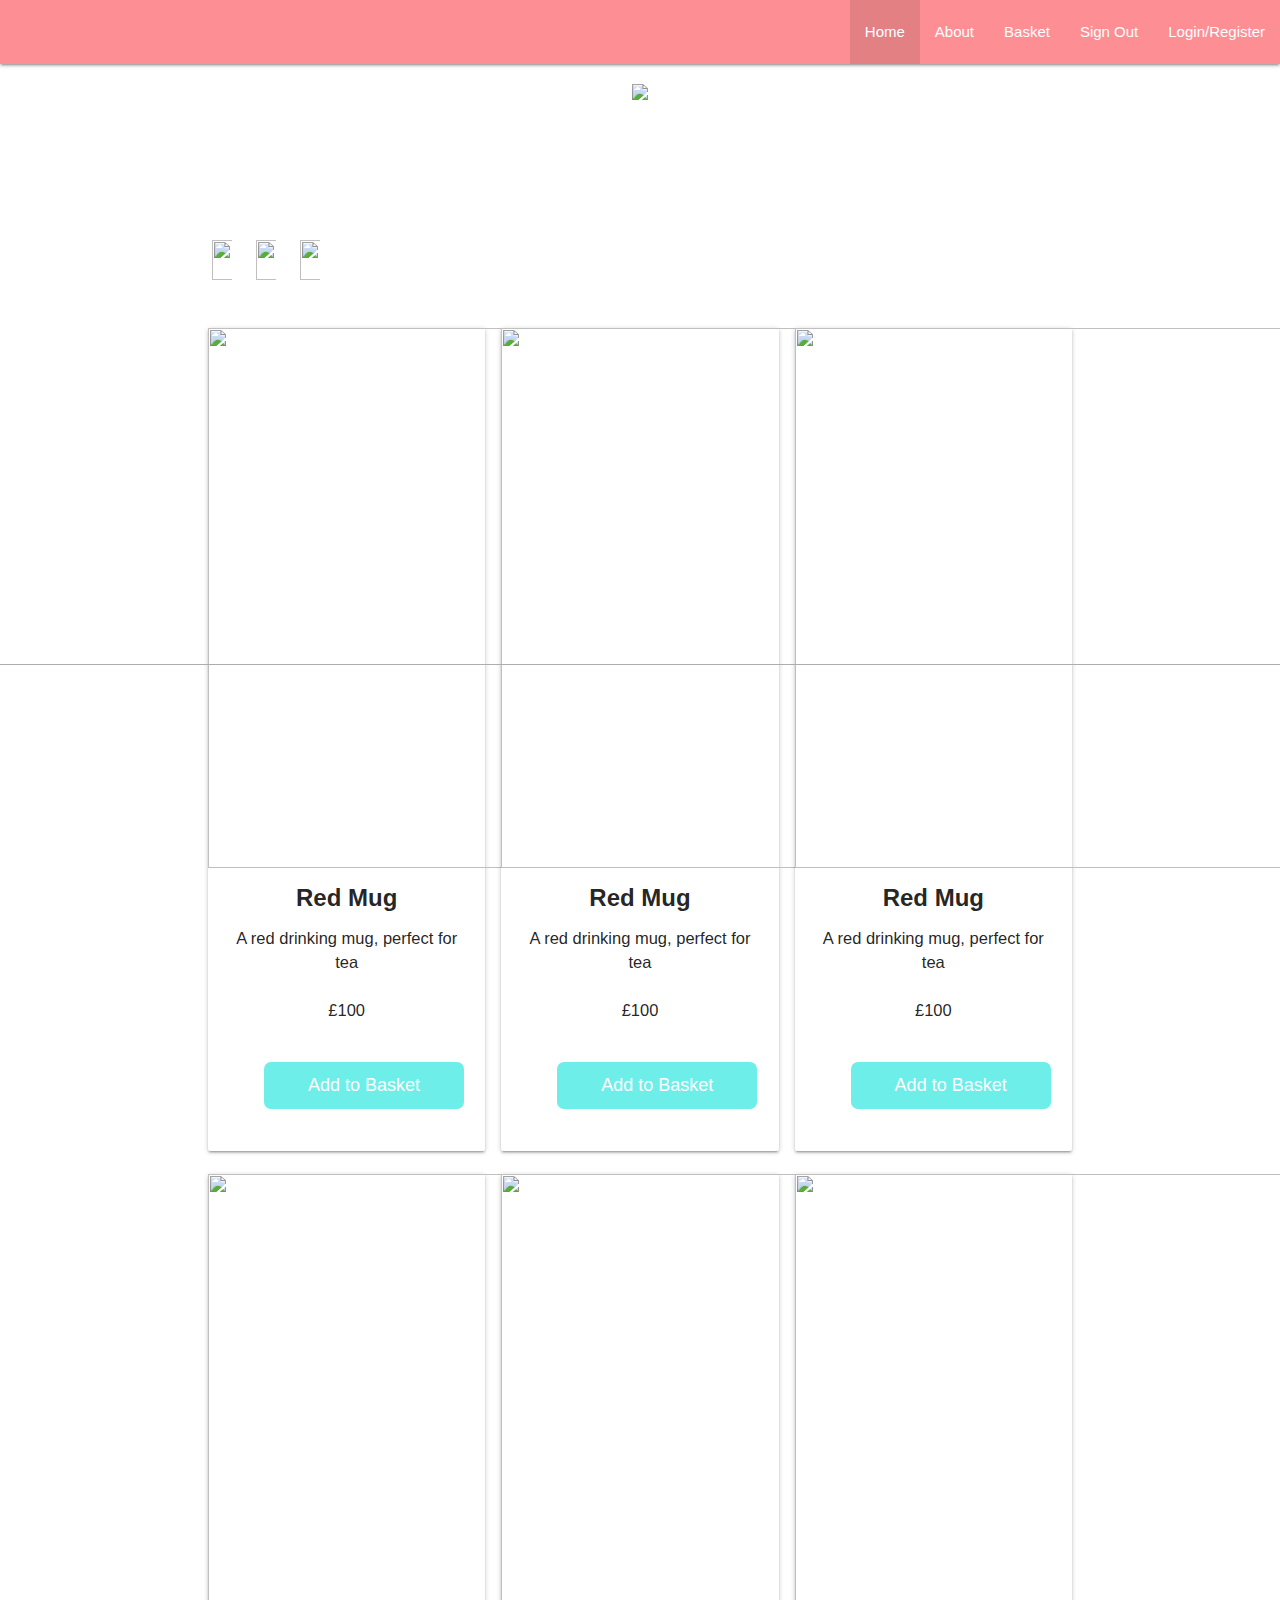
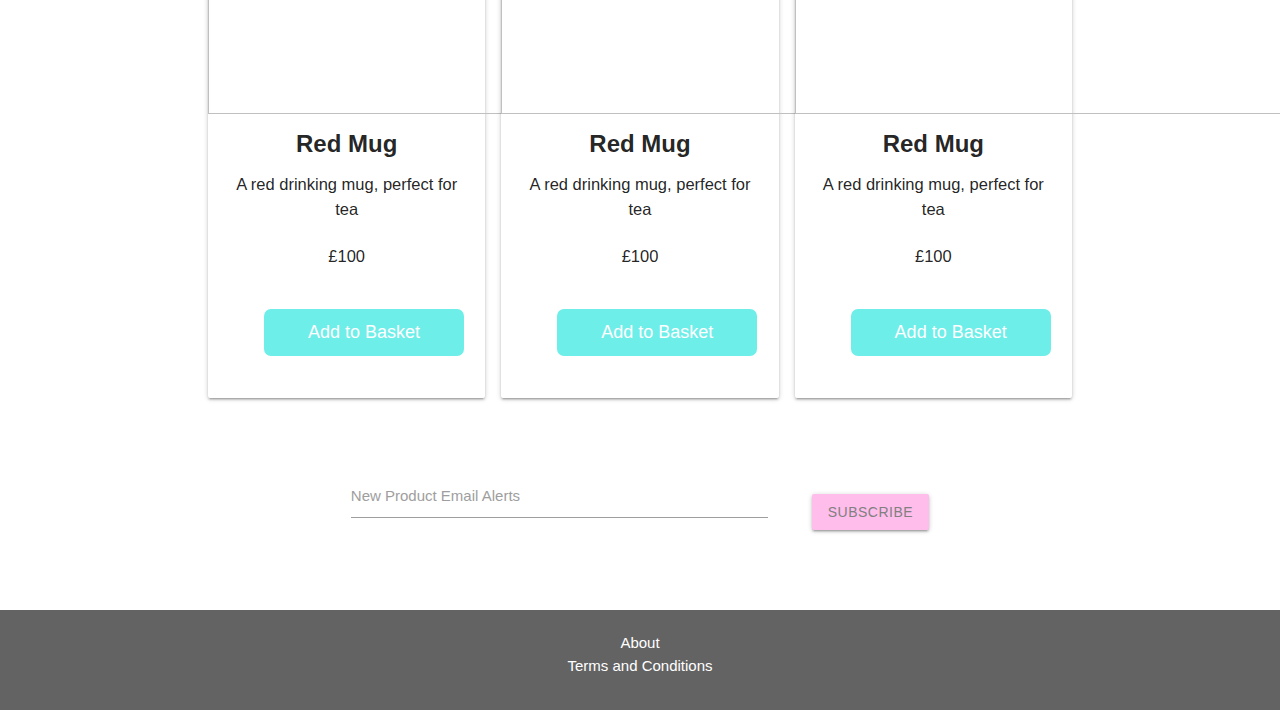
==== index.html @ b87f67be "1 file modified" ====
<html>

<head>
  <meta charset="UTF-8">
  <meta name="viewport" content="width=device-width, initial-scale=1.0">
  <link rel="stylesheet" type="text/css" href="index.css">
  <link rel="stylesheet" type="text/css" href="animation.css">
  <link rel="stylesheet" type="text/css" href="socialmedia.css">
  <link rel="stylesheet" href="https://cdnjs.cloudflare.com/ajax/libs/materialize/1.0.0/css/materialize.min.css">
  <script src="https://cdnjs.cloudflare.com/ajax/libs/materialize/1.0.0/js/materialize.min.js"></script>
  <link rel="stylesheet" href="https://cdnjs.cloudflare.com/ajax/libs/font-awesome/4.7.0/css/font-awesome.min.css">
  <link rel="stylesheet" href="https://www.w3schools.com/w3css/4/w3.css">
  <script src="https://www.gstatic.com/firebasejs/ui/4.6.1/firebase-ui-auth.js"></script>
  <link type="text/css" rel="stylesheet" href="https://www.gstatic.com/firebasejs/ui/4.6.1/firebase-ui-auth.css" />
  <script src="https://cdn.jsdelivr.net/gh/mathusummut/confetti.js/confetti.min.js"></script>
</head>

<body>

  <nav style="margin-bottom:20px;">
    <div class="nav-wrapper" style="background-color:#FD8F94">
      <a href="" class="brand-logo left"></a>
      <ul id="nav-mobile" class="right">
        <li class="active"><a href="#">Home</a></li>
        <li><a href="#">About</a></li>
        <li style="text-align:center;"><a href="#" onclick="showBasketBox();">Basket</a>
          <div class="basketCircle">
            <p id="basketCounter">1</p>
          </div>
        </li>
        <li id="signoutNav"><a href="#" onclick="signout();">Sign Out</a></li>
        <li id="accountNav"><a href="#" onclick="showLoginBox();">Login/Register</a></li>
      </ul>
    </div>
  </nav>

  <div class="container">
    <!--Moving boxes-->
    <div class="row">
      <div class="col s12">
        <div class="area">
          <ul class="circles" style="z-index:1">
            <li></li>
            <li></li>
            <li></li>
            <li></li>
            <li></li>
            <li></li>
            <li></li>
            <li></li>
            <li></li>
            <li></li>
          </ul>

          <!--Logo-->
          <div class="title">
            <!--<img src="https://raw.githubusercontent.com/Chunk-xo/ellie/master/ellielogo.png" style="width=250px; height:250px; padding-top:30px;"></img>-->
            <img style="z-index:1000" src="https://github.com/Chunk-xo/ellie/blob/master/zayoLogo.png?raw=true"></img>
          </div>

        </div>
      </div>
    </div>
    <br>
    <br>

    <!--Social Media Buttons-->
    <div class="w3-row">
      <div class="w3-col" style="">
        <div class="socialbuttons">
         <img src="https://firebasestorage.googleapis.com/v0/b/zayo-ellie.appspot.com/o/instagram.png?alt=media&token=9bd91f97-c7d8-44f4-8e66-68eb87e3028e"></img>
         <img src="https://firebasestorage.googleapis.com/v0/b/zayo-ellie.appspot.com/o/facebook.png?alt=media&token=7bca89f0-2979-4131-9798-ba05bff3b575"></img>
         <img src="https://firebasestorage.googleapis.com/v0/b/zayo-ellie.appspot.com/o/tik-tok.png?alt=media&token=c42cd049-406a-4c9e-9d33-25e03968cb01"></img>
      </div>
    </div>
    
    <!--<div id="hello" style="float:right; margin-right:20%; display=inline-block;"></div>-->

    <!--Items-->
    <div class="w3-row-padding">

      <div class="w3-third">
        <div class="card">
          <img src="https://firebasestorage.googleapis.com/v0/b/zayo-ellie.appspot.com/o/mug1.jpeg?alt=media&token=7e56a752-7773-4896-aafb-f88ac48d3e04">
          <div class="cardContainer">
            <p id="itemTitle">Red Mug</p>
            <p id="description">A red drinking mug, perfect for tea</p>
            <br>
            <p id="price">£100</p>
            <button id="item1" onclick="addToBasket(item1);">Add to Basket</button>
          </div>
        </div>
      </div>

      <div class="w3-third">
        <div class="card">
          <img src="https://firebasestorage.googleapis.com/v0/b/zayo-ellie.appspot.com/o/mug2.jpeg?alt=media&token=ef60f576-d6e4-457a-9bd6-35fa0414f19d">
          <div class="cardContainer">
            <p id="itemTitle">Red Mug</p>
            <p id="description">A red drinking mug, perfect for tea</p>
            <br>
            <p id="price">£100</p>
            <button id="item1" onclick="addToBasket(item2);">Add to Basket</button>
          </div>
        </div>
      </div>

      <div class="w3-third">
        <div class="card">
          <img src="https://firebasestorage.googleapis.com/v0/b/zayo-ellie.appspot.com/o/mug3.jpeg?alt=media&token=8e3a0b7b-21aa-4f91-bf26-23f292c7584d">
          <div class="cardContainer">
            <p id="itemTitle">Red Mug</p>
            <p id="description">A red drinking mug, perfect for tea</p>
            <br>
            <p id="price">£100</p>
            <button id="item1" onclick="addToBasket(item3);">Add to Basket</button>
          </div>
        </div>
      </div>
    </div>

    <div class="w3-row-padding">

      <div class="w3-third">
        <div class="card">
          <img src="https://firebasestorage.googleapis.com/v0/b/zayo-ellie.appspot.com/o/mug4.jpeg?alt=media&token=5044bd12-7525-4783-b130-235fdfcff38a">
          <div class="cardContainer">
            <p id="itemTitle">Red Mug</p>
            <p id="description">A red drinking mug, perfect for tea</p>
            <br>
            <p id="price">£100</p>
            <button id="item1" onclick="addToBasket(item4);">Add to Basket</button>
          </div>
        </div>
      </div>

      <div class="w3-third">
        <div class="card">
          <img src="https://firebasestorage.googleapis.com/v0/b/zayo-ellie.appspot.com/o/mug5.jpeg?alt=media&token=ca444e39-bad2-422c-93ac-ea196a637710">
          <div class="cardContainer">
            <p id="itemTitle">Red Mug</p>
            <p id="description">A red drinking mug, perfect for tea</p>
            <br>
            <p id="price">£100</p>
            <button id="item1" onclick="addToBasket(item5);">Add to Basket</button>
          </div>
        </div>
      </div>

      <div class="w3-third">
        <div class="card">
          <img src="https://firebasestorage.googleapis.com/v0/b/zayo-ellie.appspot.com/o/mug6.jpeg?alt=media&token=49a7a686-682f-4277-b399-5ef510d059df">
          <div class="cardContainer">
            <p id="itemTitle">Red Mug</p>
            <p id="description">A red drinking mug, perfect for tea</p>
            <br>
            <p id="price">£100</p>
            <button id="item1" onclick="addToBasket(item6);">Add to Basket</button>
          </div>
        </div>
      </div>
        
    </div>
  </div>        

    <div class="row">
      <div class="col s12">
        <div class="subs">

            <div class="input-field" style="display:inline-block; margin:20px; width:50%">
              <textarea id="textarea1" class="materialize-textarea"></textarea>
              <label for="textarea1">New Product Email Alerts</label>
            </div>

            <a class="waves-effect waves-light btn" style="margin:20px; margin-bottom:40px; color:grey; background-color:#ffbdeb;" >Subscribe</a>

        </div>
      </div>
    </div>
 
  </div>
  </div>
  
  <!--Sign in/Register Overlay-->
  <div id="accountOverlay" class="fullscreen-container">
    <section id="accountbox">
      <div id="accountPopUp" class="popUp">
        <a class="closeBox" id="closeAccountBox" href="#">&times;</a>
        <a id="signUpButton" class="popdivButton">Sign Up</a>
        <a id="signInButton" class="popdivButton">Sign In</a>

        <div class="row">
          <form class="col s12">
            
            <div class="row">
              <div class="input-field col s6">
                <input placeholder="Placeholder" id="first_name" type="text" class="validate">
                <label for="first_name">First Name</label>
              </div>
              <div class="input-field col s6">
                <input id="last_name" type="text" class="validate">
                <label for="last_name">Last Name</label>
              </div>
            </div>

            <div class="row">
              <div class="input-field col s12">
                <input id="email" type="email" class="validate">
                <label for="email">Email</label>
              </div>
            </div>

            <div class="row">
              <div class="input-field col s12">
                <input id="password" type="password" class="validate">
                <label for="password">Password</label>
              </div>
            </div>

            <div class="row">
              <div class="input-field col s12">
                <button onclick="createNewAccount()">Create</button>
                <button onclick="loginAccount()">Login</button>
              </div>
            </div>
        </form>
      </div>
      </div>
    </section>
  </div>

 <!--Basket Overlay-->
  <div id="basketOverlay" class="fullscreen-container">
    <section id="basketbox">
      <div id="basketPopUp" class="popUp">
        <a class="closeBox" id="closeBasketBox" href="#">&times;</a>

        <div class="row">
          <table id="basketTable" class="w3-table w3-striped">
            <tr>
              <th>Qauntity</th>
              <th>Item</th>
              <th>Price</th>
              <th>Remove</th>
            </tr>
            <tbody id="tbody">

            </tbody>
          </table>
        </div>
        <div id="basketStatusMessage">
          <br>
          <br>
          <p>Your Basket Is Empty</p>
          <br>
          <br>
        </div>
        <div class="costs">
          <p id="numberOfItems">Items: 0</p>
          <p>Postage (UK Only): 0</p>
          <p id="totalCost">Total: <b>£</b><b id="value">0</b></p>
        </div>

        <a id="proceedToPayment" class="popdivButton">Proceed to Payment</a>
        <br>
        <div class="paymentMethods">
          <p>Bitcoin</p>
          <p>PayPal</p>
          <p>Debit/Credit</p>
        </div>
      </div>
    </section>
  </div>


  <div class="footer">
    
    <br>
    <a href="#">About</a>
    <br>
    <a href="#">Terms and Conditions</a>

  </div>

</body>
  
  <script src="https://www.gstatic.com/firebasejs/8.3.1/firebase-app.js"></script>
  <script src="https://www.gstatic.com/firebasejs/8.3.1/firebase-analytics.js"></script>
  <script src="https://www.gstatic.com/firebasejs/8.3.1/firebase-auth.js"></script>
  <script src="https://www.gstatic.com/firebasejs/8.3.1/firebase-firestore.js"></script>
  <script src="https://www.gstatic.com/firebasejs/8.3.1/firebase-database.js"></script>
  <script src="https://code.jquery.com/jquery-3.6.0.min.js" integrity="sha256-/xUj+3OJU5yExlq6GSYGSHk7tPXikynS7ogEvDej/m4=" crossorigin="anonymous"></script>
  <script src="index.js"></script>

</html>
---- index.css ----
body {
  background: white;
}

::selection {
  background-color: pink;
}

.title {
  text-align: center;
}

.title h1 {
  font-size: 5em;
  margin-top: 50px;
}

.title h2 {
  font-size: 2.6em;
  margin-top: 50px;
}

.basketCircle{
  width: 30px;
  height: 30px;
  background: rgb(105, 105, 105);
  border: 0.2px solid rgb(43, 42, 42);
  border-radius: 50%;
  text-align: center;
  margin:auto;
  display:none;
  z-index: 1000;
  position: absolute;
  top: 50px;
}

.basketCircle p{
  line-height: 30px;
}

.card {
  /* Add shadows to create the "card" effect */
  box-shadow: 0 4px 8px 0 rgba(0, 0, 0, 0.2);
  transition: 0.3s;
  cursor: pointer;
  text-align: center;
}

.card img{
  height:540px;
}

/* On mouse-over, add a deeper shadow */
.card:hover {
  box-shadow: 0 8px 16px 0 rgba(0, 0, 0, 0.2);
}

/* Add some padding inside the card container */
.cardContainer {
  padding: 2px 16px;
  text-align: center;
}

#itemTitle{
  font-weight: bold;
  font-size: 1.6em;
  padding: 10px;
}

#description{
  font-size: 1.1em;
}

#price{
  font-size: 1.1em;
}

.cardContainer h1{
  font-size: 1.8em;
}

.cardContainer a {
  margin: 20px;
}

.cardContainer button{
  background-color: rgb(110,238,233);
  color: white;
  width: 200px;
  margin: 40px;
  padding: 10px;
  border: none;
  border-radius: 7px;
  font-size: 1.2em;
}

.subs {
  text-align: center;
  width: 100%;
  padding: 20px;
  margin-top: 20px;
}

.socialbuttons{
  padding-bottom: 40px;
}

.socialbuttons img {
  cursor: pointer;
  padding-left: 20px;
  height:40px;
}


.fullscreen-container {
  display: none;
  position: fixed;
  top: 0;
  bottom: 0;
  left: 0;
  right: 0;
  background: rgba(43, 42, 42, 0.5);
  z-index: 9999;
}

.popUp {
  display: none;
  position: fixed;
  width: 50%;
  height: 50%;
  overflow-y:auto;
  overflow-x: hidden;
  background-color: #ffffff;
  top: 25%;
  left: 25%;
  text-align: center;
  border-radius:10px;
}

.popdivButton{
  background-color: white;
  color: black;
  border: 2px solid #fface3;
  display:inline-block;
  margin: 20px;
  width: 30%;
  height: 40px;
  font-family: Arial, Helvetica, sans-serif;
  border-radius: 20px;
}

.popdivButton:hover {background-color: #e7e7e7;}
.popdivButton:active {background-color: #ffffff;}

.signUpButton {
  display:inline-block;
  margin: 20px;
  width: 30%;
  font-family: Arial, Helvetica, sans-serif;
  background-color: #fface3;
  border-radius: 20px;
  text-transform: lowercase;
}

.signInButton {
  display:inline-block;
  margin: 20px;
  width: 30%;
  font-family: Arial, Helvetica, sans-serif;
  background-color: #fface3;
  border-radius: 20px;
  text-transform: lowercase;
}

.signInButtonActive {
  display:inline-block;
  margin: 20px;
  width: 30%;
  font-family: Arial, Helvetica, sans-serif;
  background-color: #fface3;
  border-radius: 20px;
  text-transform: lowercase;
}

.closeBox{
  top: 20px;
  right: 30px;
  transition: all 200ms;
  font-size: 30px;
  font-weight: bold;
  text-decoration: none;
  color: #333;
  float: right;
  margin: 15px;
}

.paymentMethods p{
  display: inline-block;
  margin: 20px;
}

.costs p{
  margin: 20px;
}

.remove{
  color: red;
  text-align: center;
  cursor: pointer;
}

#basketStatusMessage{
  
}


.footer {
  left: 0;
  bottom: 0;
  width: 100%;
  height: 100px;
  background-color: #636363;
  color: white;
  text-align: center;
  margin-top: 20px;
}

.footer a{
  margin: 20px;
}
---- animation.css ----
@import url("https://fonts.googleapis.com/css?family=Exo:400,700");

* {
  margin: 0px;
  padding: 0px;
}

.context {
  width: 100%;
  position: absolute;
  top: 50vh;
}

.context h1 {
  text-align: center;
  color: #fff;
  font-size: 50px;
}

.area {
  background: white;
  background: -webkit-linear-gradient(to left, #8f94fb, #4e54c8);
  width: 100%;
  padding-bottom: 75px;
}

.circles {
  position: absolute;
  top: 65;
  left: 0;
  width: 100%;
  height: 600px;
  overflow: hidden;
  border-bottom: 0.5px solid rgb(173, 173, 173);

}

.circles li {
  position: absolute;
  display: block;
  list-style: none;
  width: 20px;
  height: 20px;
  background: rgba(110,238,233, 0.5);
  animation: animate 25s linear infinite;
  bottom: -150px;
}

.circles li:nth-child(1) {
  left: 25%;
  width: 80px;
  height: 80px;
  animation-delay: 0s;
}

.circles li:nth-child(2) {
  left: 10%;
  width: 20px;
  height: 20px;
  animation-delay: 2s;
  animation-duration: 12s;
}

.circles li:nth-child(3) {
  left: 70%;
  width: 20px;
  height: 20px;
  animation-delay: 4s;
}

.circles li:nth-child(4) {
  left: 40%;
  width: 60px;
  height: 60px;
  animation-delay: 0s;
  animation-duration: 18s;
}

.circles li:nth-child(5) {
  left: 65%;
  width: 20px;
  height: 20px;
  animation-delay: 0s;
}

.circles li:nth-child(6) {
  left: 75%;
  width: 110px;
  height: 110px;
  animation-delay: 3s;
}

.circles li:nth-child(7) {
  left: 35%;
  width: 150px;
  height: 150px;
  animation-delay: 7s;
}

.circles li:nth-child(8) {
  left: 50%;
  width: 25px;
  height: 25px;
  animation-delay: 15s;
  animation-duration: 45s;
}

.circles li:nth-child(9) {
  left: 20%;
  width: 15px;
  height: 15px;
  animation-delay: 2s;
  animation-duration: 35s;
}

.circles li:nth-child(10) {
  left: 85%;
  width: 150px;
  height: 150px;
  animation-delay: 0s;
  animation-duration: 11s;
}

@keyframes animate {
  0% {
    transform: translateY(0) rotate(0deg);
    opacity: 1;
    border-radius: 0;
  }

  100% {
    transform: translateY(-1000px) rotate(720deg);
    opacity: 0;
    border-radius: 50%;
  }
}
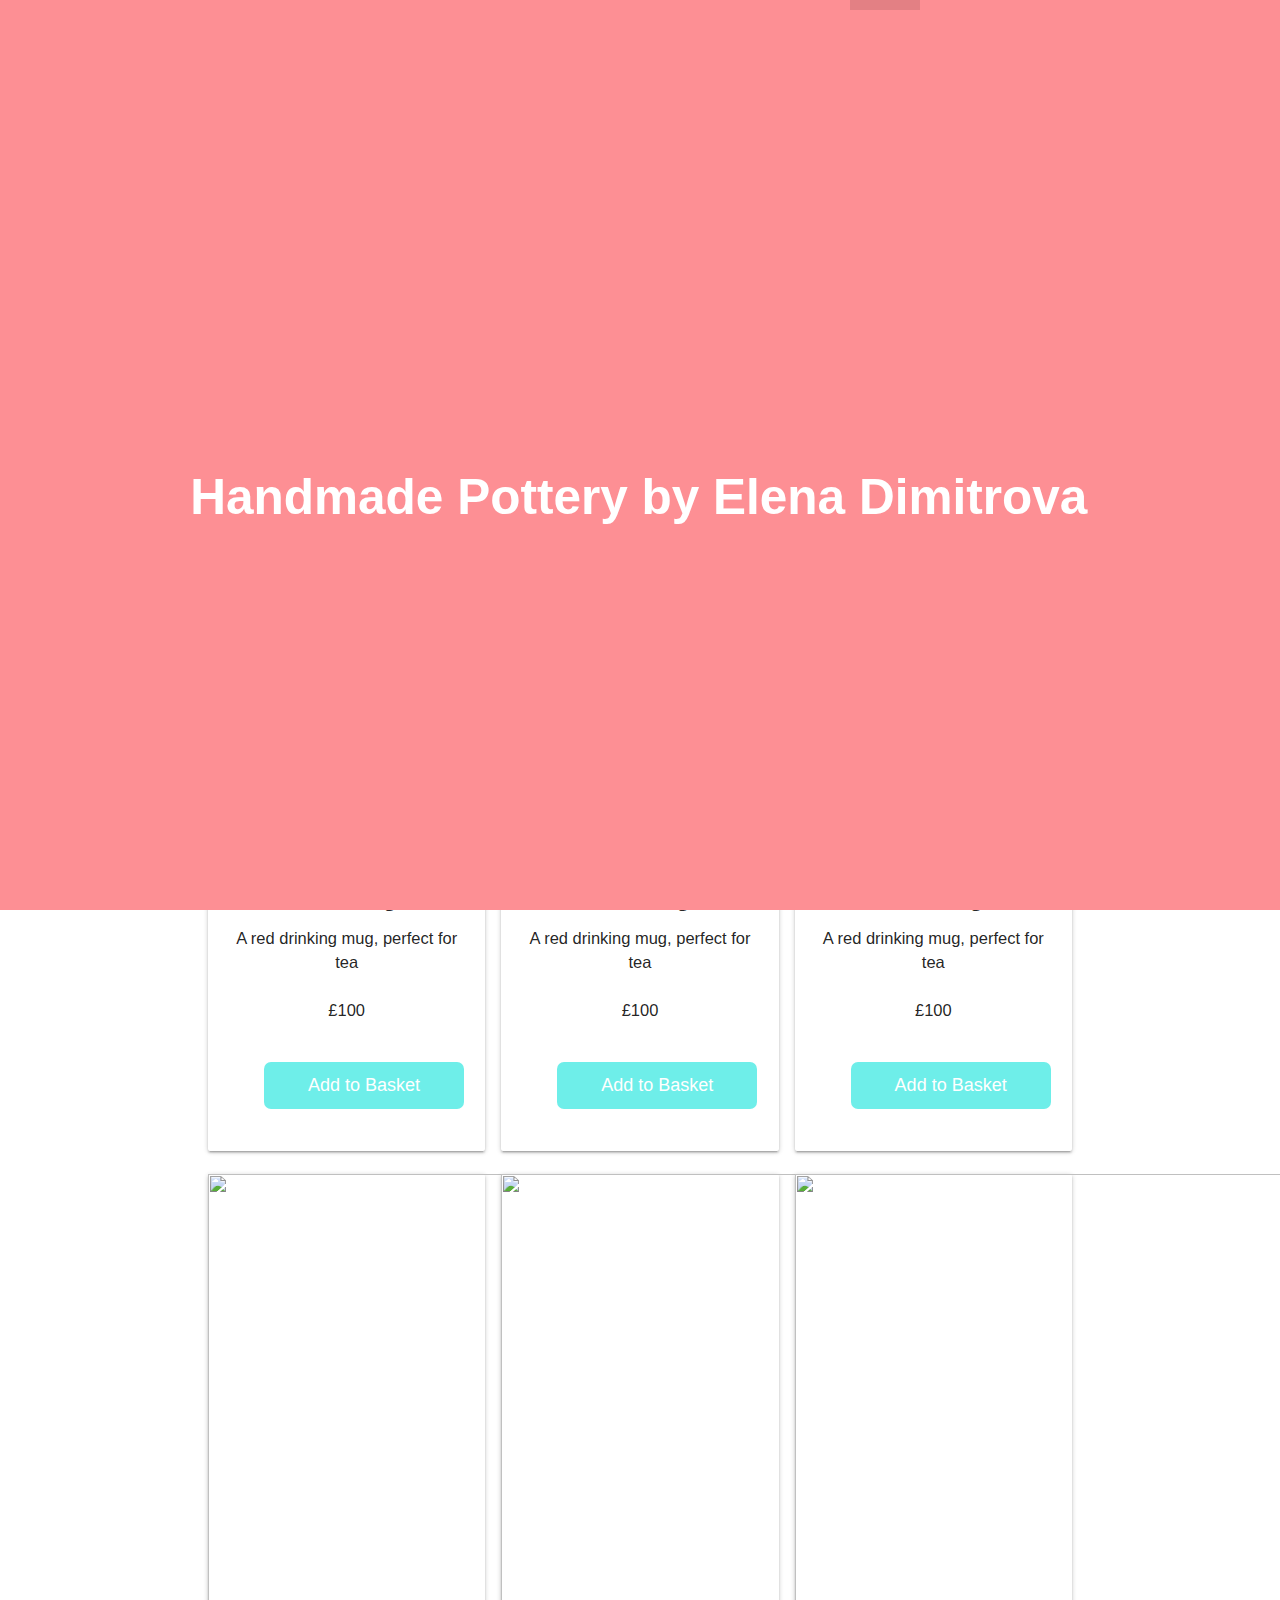
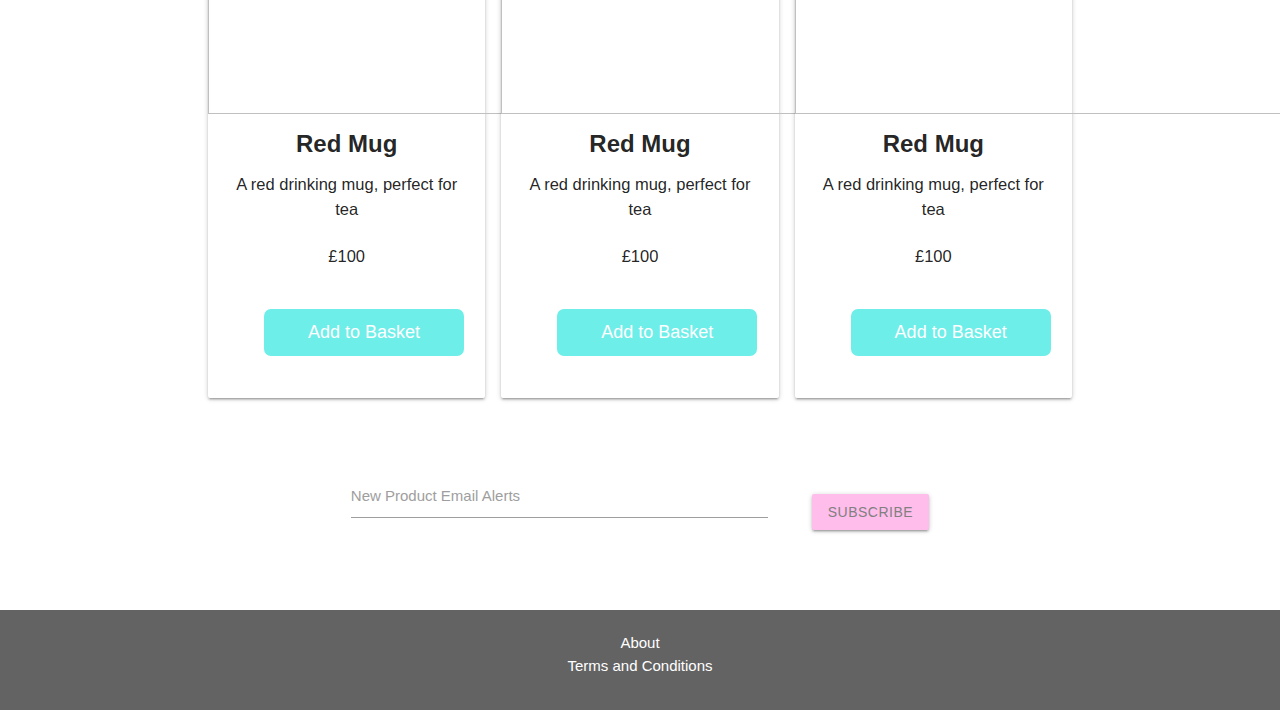
==== commit bfa91cff: "2 files modified, 1 added" ====
--- a/index.html
+++ b/index.html
@@ -17,6 +17,17 @@
 
 <body>
 
+  <!--whole body welcome-->
+  <div id="welcome">
+    <h1 class="ml6">
+      <div class="horizonal">
+        <span class="text-wrapper">
+          <span class="letters">Handmade Pottery by Elena Dimitrova</span>
+        </span>
+      </div>
+    </h1>
+  </div>
+
   <nav style="margin-bottom:20px;">
     <div class="nav-wrapper" style="background-color:#FD8F94">
       <a href="" class="brand-logo left"></a>
@@ -291,5 +302,6 @@
   <script src="https://www.gstatic.com/firebasejs/8.3.1/firebase-database.js"></script>
   <script src="https://code.jquery.com/jquery-3.6.0.min.js" integrity="sha256-/xUj+3OJU5yExlq6GSYGSHk7tPXikynS7ogEvDej/m4=" crossorigin="anonymous"></script>
   <script src="index.js"></script>
-
+  <script src="https://cdnjs.cloudflare.com/ajax/libs/animejs/2.0.2/anime.min.js"></script>
+  <script src="animation.js"></script>
 </html>--- a/animation.css
+++ b/animation.css
@@ -1,4 +1,32 @@
 @import url("https://fonts.googleapis.com/css?family=Exo:400,700");
+
+.ml6 {
+  position: fixed;
+  font-weight: 900;
+  font-size: 3.3em;
+  width: 100%;
+  height:100%;
+  background-color: #FD8F94 ;
+  color:white;
+  text-align: center;
+  z-index: 9999;
+}
+
+.ml6 .text-wrapper {
+  position: relative;
+  display: inline-block;
+  padding-top: 0.2em;
+  padding-right: 0.05em;
+  padding-bottom: 0.1em;
+  overflow: hidden;
+  top:50vh;
+}
+
+.ml6 .letter {
+  display: inline-block;
+  line-height: 1em;
+}
+
 
 * {
   margin: 0px;
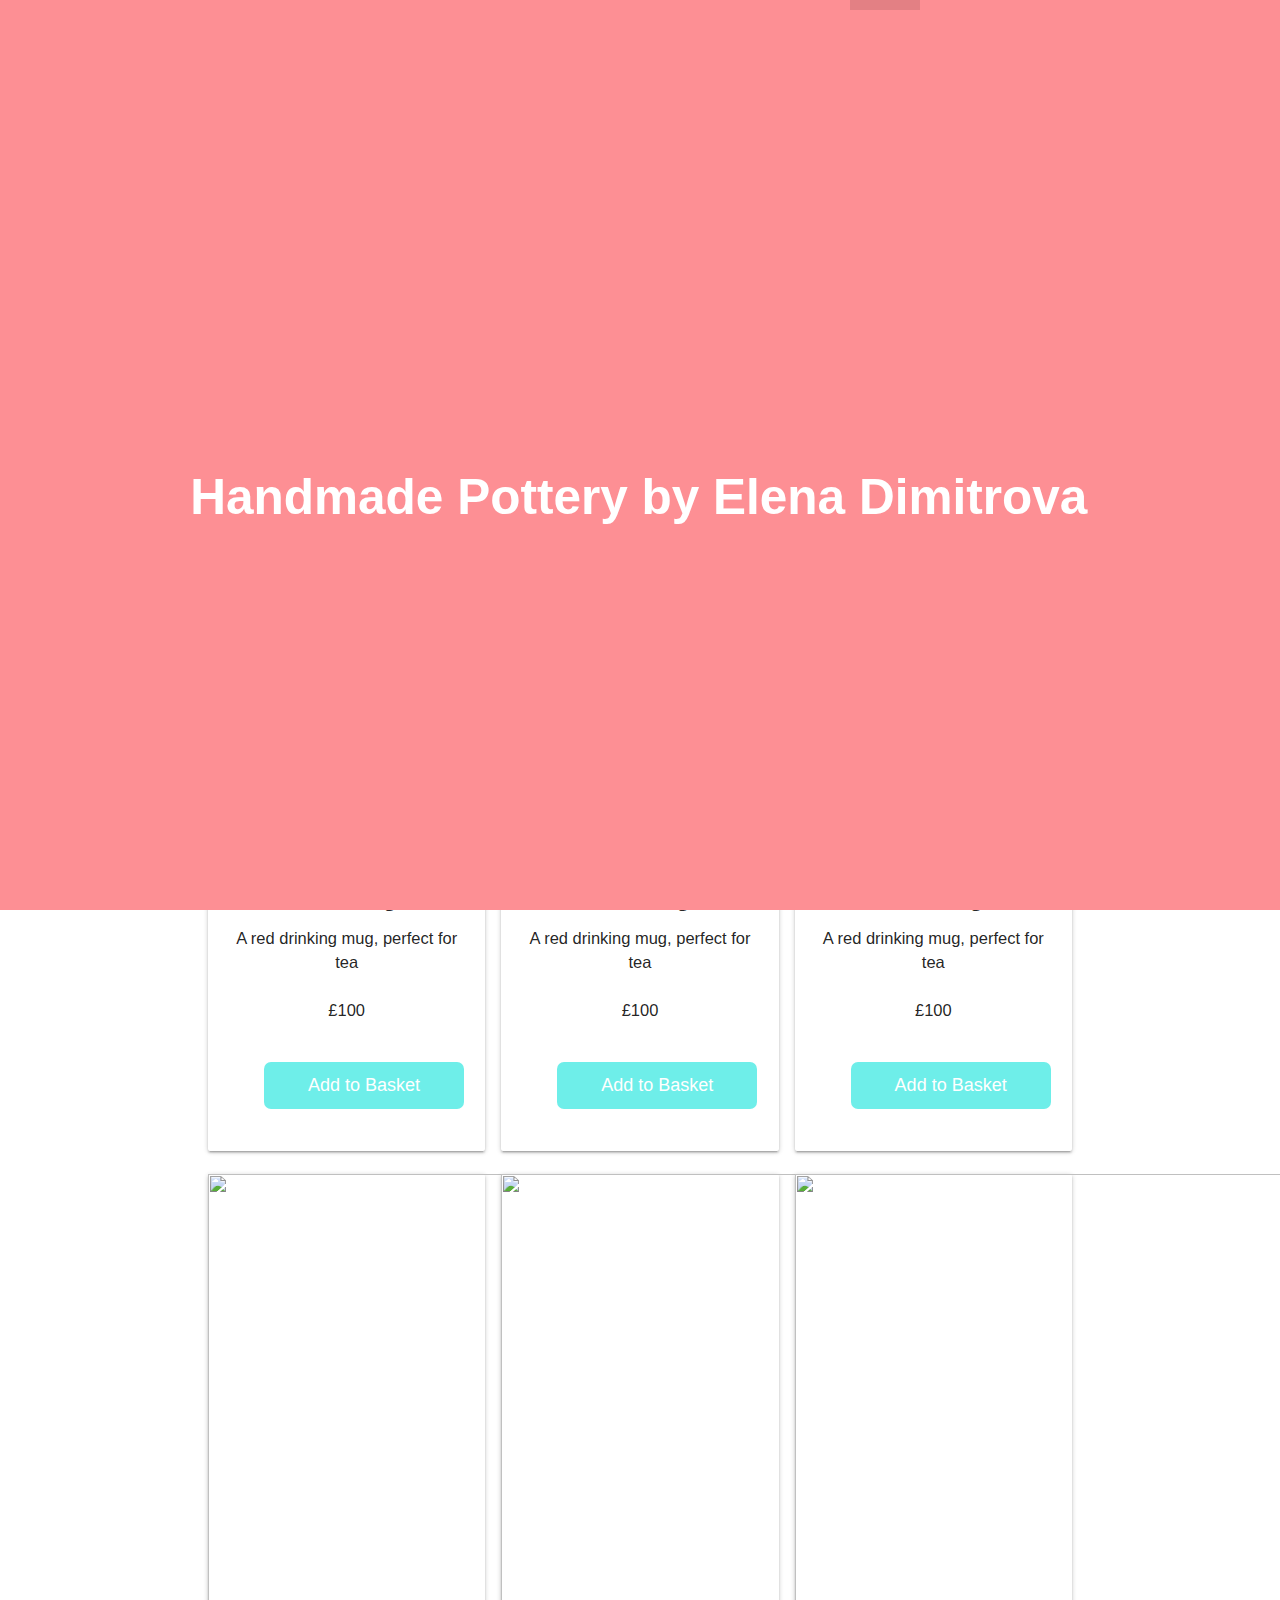
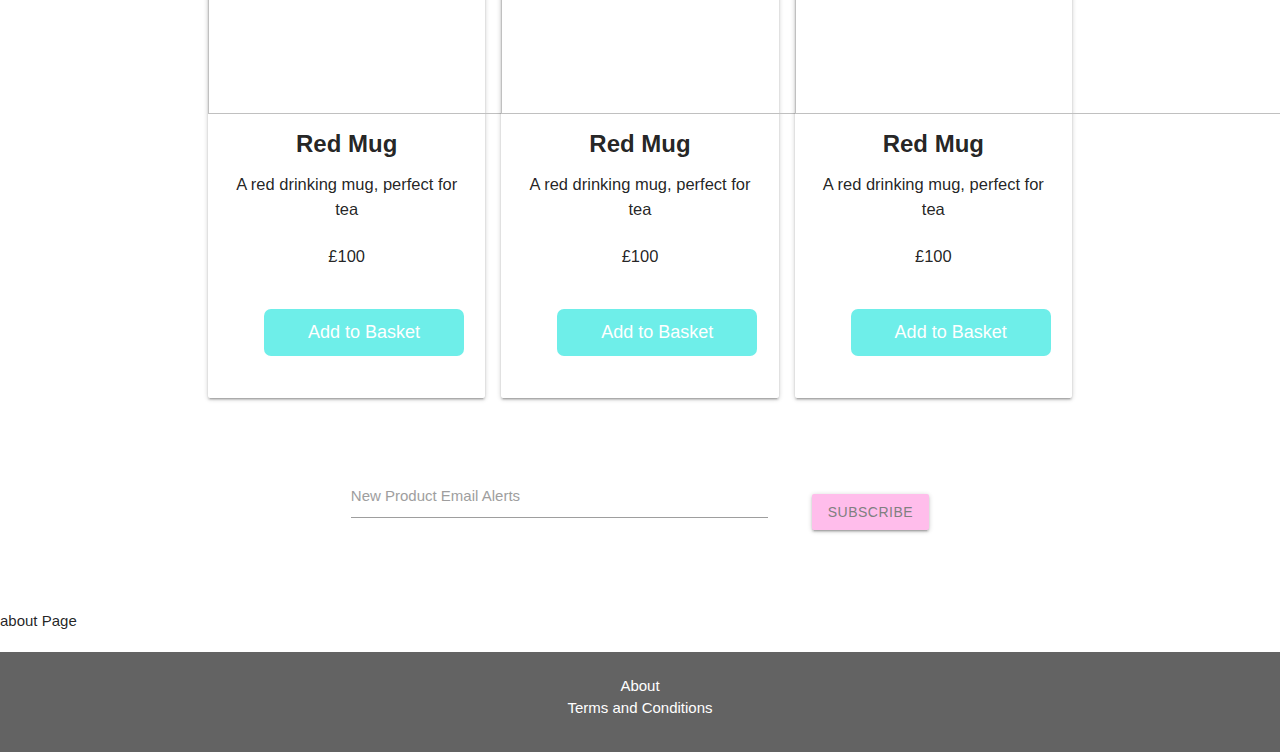
==== commit 639c747f: "2 files modified" ====
--- a/index.html
+++ b/index.html
@@ -17,272 +17,278 @@
 
 <body>
 
-  <!--whole body welcome-->
-  <div id="welcome">
-    <h1 class="ml6">
-      <div class="horizonal">
-        <span class="text-wrapper">
-          <span class="letters">Handmade Pottery by Elena Dimitrova</span>
-        </span>
-      </div>
-    </h1>
-  </div>
-
-  <nav style="margin-bottom:20px;">
-    <div class="nav-wrapper" style="background-color:#FD8F94">
-      <a href="" class="brand-logo left"></a>
-      <ul id="nav-mobile" class="right">
-        <li class="active"><a href="#">Home</a></li>
-        <li><a href="#">About</a></li>
-        <li style="text-align:center;"><a href="#" onclick="showBasketBox();">Basket</a>
-          <div class="basketCircle">
-            <p id="basketCounter">1</p>
-          </div>
-        </li>
-        <li id="signoutNav"><a href="#" onclick="signout();">Sign Out</a></li>
-        <li id="accountNav"><a href="#" onclick="showLoginBox();">Login/Register</a></li>
-      </ul>
-    </div>
-  </nav>
-
-  <div class="container">
-    <!--Moving boxes-->
-    <div class="row">
-      <div class="col s12">
-        <div class="area">
-          <ul class="circles" style="z-index:1">
-            <li></li>
-            <li></li>
-            <li></li>
-            <li></li>
-            <li></li>
-            <li></li>
-            <li></li>
-            <li></li>
-            <li></li>
-            <li></li>
-          </ul>
-
-          <!--Logo-->
-          <div class="title">
-            <!--<img src="https://raw.githubusercontent.com/Chunk-xo/ellie/master/ellielogo.png" style="width=250px; height:250px; padding-top:30px;"></img>-->
-            <img style="z-index:1000" src="https://github.com/Chunk-xo/ellie/blob/master/zayoLogo.png?raw=true"></img>
-          </div>
-
-        </div>
-      </div>
-    </div>
-    <br>
-    <br>
-
-    <!--Social Media Buttons-->
-    <div class="w3-row">
-      <div class="w3-col" style="">
-        <div class="socialbuttons">
-         <img src="https://firebasestorage.googleapis.com/v0/b/zayo-ellie.appspot.com/o/instagram.png?alt=media&token=9bd91f97-c7d8-44f4-8e66-68eb87e3028e"></img>
-         <img src="https://firebasestorage.googleapis.com/v0/b/zayo-ellie.appspot.com/o/facebook.png?alt=media&token=7bca89f0-2979-4131-9798-ba05bff3b575"></img>
-         <img src="https://firebasestorage.googleapis.com/v0/b/zayo-ellie.appspot.com/o/tik-tok.png?alt=media&token=c42cd049-406a-4c9e-9d33-25e03968cb01"></img>
-      </div>
+    <!--whole body welcome-->
+    <div id="welcome">
+      <h1 class="ml6">
+        <div class="horizonal">
+          <span class="text-wrapper">
+            <span class="letters">Handmade Pottery by Elena Dimitrova</span>
+          </span>
+        </div>
+      </h1>
+    </div>
+
+    <nav style="margin-bottom:20px;">
+      <div class="nav-wrapper" style="background-color:#FD8F94">
+        <a href="" class="brand-logo left"></a>
+        <ul id="nav-mobile" class="right">
+          <li class="active"><a href="#" onclick="homePage();">Home</a></li>
+          <li><a href="#" onclick="aboutPage();">About</a></li>
+          <li style="text-align:center;"><a href="#" onclick="showBasketBox();">Basket</a>
+            <div class="basketCircle">
+              <p id="basketCounter">1</p>
+            </div>
+          </li>
+          <li id="signoutNav"><a href="#" onclick="signout();">Sign Out</a></li>
+          <li id="accountNav"><a href="#" onclick="showLoginBox();">Login/Register</a></li>
+        </ul>
+      </div>
+    </nav>
+
+  <section id="homePage">
+
+    <div class="container">
+      <!--Moving boxes-->
+      <div class="row">
+        <div class="col s12">
+          <div class="area">
+            <ul class="circles" style="z-index: 1;">
+              <li></li>
+              <li></li>
+              <li></li>
+              <li></li>
+              <li></li>
+              <li></li>
+              <li></li>
+              <li></li>
+              <li></li>
+              <li></li>
+            </ul>
+
+            <!--Logo-->
+            <div class="title">
+              <!--<img src="https://raw.githubusercontent.com/Chunk-xo/ellie/master/ellielogo.png" style="width=250px; height:250px; padding-top:30px;"></img>-->
+              <img style="z-index:9999;" src="https://github.com/Chunk-xo/ellie/blob/master/zayoLogo-removebg-preview.png?raw=true"></img>
+            </div>
+
+          </div>
+        </div>
+      </div>
+      <br>
+      <br>
+
+      <!--Social Media Buttons-->
+      <div class="w3-row">
+        <div class="w3-col" style="">
+          <div class="socialbuttons">
+          <img src="https://firebasestorage.googleapis.com/v0/b/zayo-ellie.appspot.com/o/instagram.png?alt=media&token=9bd91f97-c7d8-44f4-8e66-68eb87e3028e"></img>
+          <img src="https://firebasestorage.googleapis.com/v0/b/zayo-ellie.appspot.com/o/facebook.png?alt=media&token=7bca89f0-2979-4131-9798-ba05bff3b575"></img>
+          <img src="https://firebasestorage.googleapis.com/v0/b/zayo-ellie.appspot.com/o/tik-tok.png?alt=media&token=c42cd049-406a-4c9e-9d33-25e03968cb01"></img>
+        </div>
+      </div>
+      
+      <!--<div id="hello" style="float:right; margin-right:20%; display=inline-block;"></div>-->
+
+      <!--Items-->
+      <div class="w3-row-padding">
+
+        <div class="w3-third">
+          <div class="card">
+            <img src="https://firebasestorage.googleapis.com/v0/b/zayo-ellie.appspot.com/o/mug1.jpeg?alt=media&token=7e56a752-7773-4896-aafb-f88ac48d3e04">
+            <div class="cardContainer">
+              <p id="itemTitle">Red Mug</p>
+              <p id="description">A red drinking mug, perfect for tea</p>
+              <br>
+              <p id="price">£100</p>
+              <button id="item1" onclick="addToBasket(item1);">Add to Basket</button>
+            </div>
+          </div>
+        </div>
+
+        <div class="w3-third">
+          <div class="card">
+            <img src="https://firebasestorage.googleapis.com/v0/b/zayo-ellie.appspot.com/o/mug2.jpeg?alt=media&token=ef60f576-d6e4-457a-9bd6-35fa0414f19d">
+            <div class="cardContainer">
+              <p id="itemTitle">Red Mug</p>
+              <p id="description">A red drinking mug, perfect for tea</p>
+              <br>
+              <p id="price">£100</p>
+              <button id="item1" onclick="addToBasket(item2);">Add to Basket</button>
+            </div>
+          </div>
+        </div>
+
+        <div class="w3-third">
+          <div class="card">
+            <img src="https://firebasestorage.googleapis.com/v0/b/zayo-ellie.appspot.com/o/mug3.jpeg?alt=media&token=8e3a0b7b-21aa-4f91-bf26-23f292c7584d">
+            <div class="cardContainer">
+              <p id="itemTitle">Red Mug</p>
+              <p id="description">A red drinking mug, perfect for tea</p>
+              <br>
+              <p id="price">£100</p>
+              <button id="item1" onclick="addToBasket(item3);">Add to Basket</button>
+            </div>
+          </div>
+        </div>
+      </div>
+
+      <div class="w3-row-padding">
+
+        <div class="w3-third">
+          <div class="card">
+            <img src="https://firebasestorage.googleapis.com/v0/b/zayo-ellie.appspot.com/o/mug4.jpeg?alt=media&token=5044bd12-7525-4783-b130-235fdfcff38a">
+            <div class="cardContainer">
+              <p id="itemTitle">Red Mug</p>
+              <p id="description">A red drinking mug, perfect for tea</p>
+              <br>
+              <p id="price">£100</p>
+              <button id="item1" onclick="addToBasket(item4);">Add to Basket</button>
+            </div>
+          </div>
+        </div>
+
+        <div class="w3-third">
+          <div class="card">
+            <img src="https://firebasestorage.googleapis.com/v0/b/zayo-ellie.appspot.com/o/mug5.jpeg?alt=media&token=ca444e39-bad2-422c-93ac-ea196a637710">
+            <div class="cardContainer">
+              <p id="itemTitle">Red Mug</p>
+              <p id="description">A red drinking mug, perfect for tea</p>
+              <br>
+              <p id="price">£100</p>
+              <button id="item1" onclick="addToBasket(item5);">Add to Basket</button>
+            </div>
+          </div>
+        </div>
+
+        <div class="w3-third">
+          <div class="card">
+            <img src="https://firebasestorage.googleapis.com/v0/b/zayo-ellie.appspot.com/o/mug6.jpeg?alt=media&token=49a7a686-682f-4277-b399-5ef510d059df">
+            <div class="cardContainer">
+              <p id="itemTitle">Red Mug</p>
+              <p id="description">A red drinking mug, perfect for tea</p>
+              <br>
+              <p id="price">£100</p>
+              <button id="item1" onclick="addToBasket(item6);">Add to Basket</button>
+            </div>
+          </div>
+        </div>
+          
+      </div>
+    </div>        
+
+      <div class="row">
+        <div class="col s12">
+          <div class="subs">
+
+              <div class="input-field" style="display:inline-block; margin:20px; width:50%">
+                <textarea id="textarea1" class="materialize-textarea"></textarea>
+                <label for="textarea1">New Product Email Alerts</label>
+              </div>
+
+              <a class="waves-effect waves-light btn" style="margin:20px; margin-bottom:40px; color:grey; background-color:#ffbdeb;" >Subscribe</a>
+
+          </div>
+        </div>
+      </div>
+  
+    </div>
     </div>
     
-    <!--<div id="hello" style="float:right; margin-right:20%; display=inline-block;"></div>-->
-
-    <!--Items-->
-    <div class="w3-row-padding">
-
-      <div class="w3-third">
-        <div class="card">
-          <img src="https://firebasestorage.googleapis.com/v0/b/zayo-ellie.appspot.com/o/mug1.jpeg?alt=media&token=7e56a752-7773-4896-aafb-f88ac48d3e04">
-          <div class="cardContainer">
-            <p id="itemTitle">Red Mug</p>
-            <p id="description">A red drinking mug, perfect for tea</p>
+    <!--Sign in/Register Overlay-->
+    <div id="accountOverlay" class="fullscreen-container">
+      <section id="accountbox">
+        <div id="accountPopUp" class="popUp">
+          <a class="closeBox" id="closeAccountBox" href="#">&times;</a>
+          <a id="signUpButton" class="popdivButton">Sign Up</a>
+          <a id="signInButton" class="popdivButton">Sign In</a>
+
+          <div class="row">
+            <form class="col s12">
+              
+              <div class="row">
+                <div class="input-field col s6">
+                  <input placeholder="Placeholder" id="first_name" type="text" class="validate">
+                  <label for="first_name">First Name</label>
+                </div>
+                <div class="input-field col s6">
+                  <input id="last_name" type="text" class="validate">
+                  <label for="last_name">Last Name</label>
+                </div>
+              </div>
+
+              <div class="row">
+                <div class="input-field col s12">
+                  <input id="email" type="email" class="validate">
+                  <label for="email">Email</label>
+                </div>
+              </div>
+
+              <div class="row">
+                <div class="input-field col s12">
+                  <input id="password" type="password" class="validate">
+                  <label for="password">Password</label>
+                </div>
+              </div>
+
+              <div class="row">
+                <div class="input-field col s12">
+                  <button onclick="createNewAccount()">Create</button>
+                  <button onclick="loginAccount()">Login</button>
+                </div>
+              </div>
+          </form>
+        </div>
+        </div>
+      </section>
+    </div>
+
+   <!--Basket Overlay-->
+    <div id="basketOverlay" class="fullscreen-container">
+      <section id="basketbox">
+        <div id="basketPopUp" class="popUp">
+          <a class="closeBox" id="closeBasketBox" href="#">&times;</a>
+
+          <div class="row">
+            <table id="basketTable" class="w3-table w3-striped">
+              <tr>
+                <th>Qauntity</th>
+                <th>Item</th>
+                <th>Price</th>
+                <th>Remove</th>
+              </tr>
+              <tbody id="tbody">
+
+              </tbody>
+            </table>
+          </div>
+          <div id="basketStatusMessage">
             <br>
-            <p id="price">£100</p>
-            <button id="item1" onclick="addToBasket(item1);">Add to Basket</button>
-          </div>
-        </div>
-      </div>
-
-      <div class="w3-third">
-        <div class="card">
-          <img src="https://firebasestorage.googleapis.com/v0/b/zayo-ellie.appspot.com/o/mug2.jpeg?alt=media&token=ef60f576-d6e4-457a-9bd6-35fa0414f19d">
-          <div class="cardContainer">
-            <p id="itemTitle">Red Mug</p>
-            <p id="description">A red drinking mug, perfect for tea</p>
             <br>
-            <p id="price">£100</p>
-            <button id="item1" onclick="addToBasket(item2);">Add to Basket</button>
-          </div>
-        </div>
-      </div>
-
-      <div class="w3-third">
-        <div class="card">
-          <img src="https://firebasestorage.googleapis.com/v0/b/zayo-ellie.appspot.com/o/mug3.jpeg?alt=media&token=8e3a0b7b-21aa-4f91-bf26-23f292c7584d">
-          <div class="cardContainer">
-            <p id="itemTitle">Red Mug</p>
-            <p id="description">A red drinking mug, perfect for tea</p>
+            <p>Your Basket Is Empty</p>
             <br>
-            <p id="price">£100</p>
-            <button id="item1" onclick="addToBasket(item3);">Add to Basket</button>
-          </div>
-        </div>
-      </div>
-    </div>
-
-    <div class="w3-row-padding">
-
-      <div class="w3-third">
-        <div class="card">
-          <img src="https://firebasestorage.googleapis.com/v0/b/zayo-ellie.appspot.com/o/mug4.jpeg?alt=media&token=5044bd12-7525-4783-b130-235fdfcff38a">
-          <div class="cardContainer">
-            <p id="itemTitle">Red Mug</p>
-            <p id="description">A red drinking mug, perfect for tea</p>
             <br>
-            <p id="price">£100</p>
-            <button id="item1" onclick="addToBasket(item4);">Add to Basket</button>
-          </div>
-        </div>
-      </div>
-
-      <div class="w3-third">
-        <div class="card">
-          <img src="https://firebasestorage.googleapis.com/v0/b/zayo-ellie.appspot.com/o/mug5.jpeg?alt=media&token=ca444e39-bad2-422c-93ac-ea196a637710">
-          <div class="cardContainer">
-            <p id="itemTitle">Red Mug</p>
-            <p id="description">A red drinking mug, perfect for tea</p>
-            <br>
-            <p id="price">£100</p>
-            <button id="item1" onclick="addToBasket(item5);">Add to Basket</button>
-          </div>
-        </div>
-      </div>
-
-      <div class="w3-third">
-        <div class="card">
-          <img src="https://firebasestorage.googleapis.com/v0/b/zayo-ellie.appspot.com/o/mug6.jpeg?alt=media&token=49a7a686-682f-4277-b399-5ef510d059df">
-          <div class="cardContainer">
-            <p id="itemTitle">Red Mug</p>
-            <p id="description">A red drinking mug, perfect for tea</p>
-            <br>
-            <p id="price">£100</p>
-            <button id="item1" onclick="addToBasket(item6);">Add to Basket</button>
-          </div>
-        </div>
-      </div>
-        
-    </div>
-  </div>        
-
-    <div class="row">
-      <div class="col s12">
-        <div class="subs">
-
-            <div class="input-field" style="display:inline-block; margin:20px; width:50%">
-              <textarea id="textarea1" class="materialize-textarea"></textarea>
-              <label for="textarea1">New Product Email Alerts</label>
-            </div>
-
-            <a class="waves-effect waves-light btn" style="margin:20px; margin-bottom:40px; color:grey; background-color:#ffbdeb;" >Subscribe</a>
-
-        </div>
-      </div>
-    </div>
- 
-  </div>
-  </div>
-  
-  <!--Sign in/Register Overlay-->
-  <div id="accountOverlay" class="fullscreen-container">
-    <section id="accountbox">
-      <div id="accountPopUp" class="popUp">
-        <a class="closeBox" id="closeAccountBox" href="#">&times;</a>
-        <a id="signUpButton" class="popdivButton">Sign Up</a>
-        <a id="signInButton" class="popdivButton">Sign In</a>
-
-        <div class="row">
-          <form class="col s12">
-            
-            <div class="row">
-              <div class="input-field col s6">
-                <input placeholder="Placeholder" id="first_name" type="text" class="validate">
-                <label for="first_name">First Name</label>
-              </div>
-              <div class="input-field col s6">
-                <input id="last_name" type="text" class="validate">
-                <label for="last_name">Last Name</label>
-              </div>
-            </div>
-
-            <div class="row">
-              <div class="input-field col s12">
-                <input id="email" type="email" class="validate">
-                <label for="email">Email</label>
-              </div>
-            </div>
-
-            <div class="row">
-              <div class="input-field col s12">
-                <input id="password" type="password" class="validate">
-                <label for="password">Password</label>
-              </div>
-            </div>
-
-            <div class="row">
-              <div class="input-field col s12">
-                <button onclick="createNewAccount()">Create</button>
-                <button onclick="loginAccount()">Login</button>
-              </div>
-            </div>
-        </form>
-      </div>
-      </div>
-    </section>
-  </div>
-
- <!--Basket Overlay-->
-  <div id="basketOverlay" class="fullscreen-container">
-    <section id="basketbox">
-      <div id="basketPopUp" class="popUp">
-        <a class="closeBox" id="closeBasketBox" href="#">&times;</a>
-
-        <div class="row">
-          <table id="basketTable" class="w3-table w3-striped">
-            <tr>
-              <th>Qauntity</th>
-              <th>Item</th>
-              <th>Price</th>
-              <th>Remove</th>
-            </tr>
-            <tbody id="tbody">
-
-            </tbody>
-          </table>
-        </div>
-        <div id="basketStatusMessage">
+          </div>
+          <div class="costs">
+            <p id="numberOfItems">Items: 0</p>
+            <p>Postage (UK Only): 0</p>
+            <p id="totalCost">Total: <b>£</b><b id="value">0</b></p>
+          </div>
+
+          <a id="proceedToPayment" class="popdivButton">Proceed to Payment</a>
           <br>
-          <br>
-          <p>Your Basket Is Empty</p>
-          <br>
-          <br>
-        </div>
-        <div class="costs">
-          <p id="numberOfItems">Items: 0</p>
-          <p>Postage (UK Only): 0</p>
-          <p id="totalCost">Total: <b>£</b><b id="value">0</b></p>
-        </div>
-
-        <a id="proceedToPayment" class="popdivButton">Proceed to Payment</a>
-        <br>
-        <div class="paymentMethods">
-          <p>Bitcoin</p>
-          <p>PayPal</p>
-          <p>Debit/Credit</p>
-        </div>
-      </div>
-    </section>
-  </div>
-
+          <div class="paymentMethods">
+            <p>Bitcoin</p>
+            <p>PayPal</p>
+            <p>Debit/Credit</p>
+          </div>
+        </div>
+      </section>
+    </div>
+
+  </section>
+  <section id="aboutPage">
+    <p>about Page</p>
+  </section>
 
   <div class="footer">
     
--- a/index.css
+++ b/index.css
@@ -72,7 +72,7 @@
 }
 
 #price{
-  font-size: 1.1em;
+font-size: 1.1em;
 }
 
 .cardContainer h1{
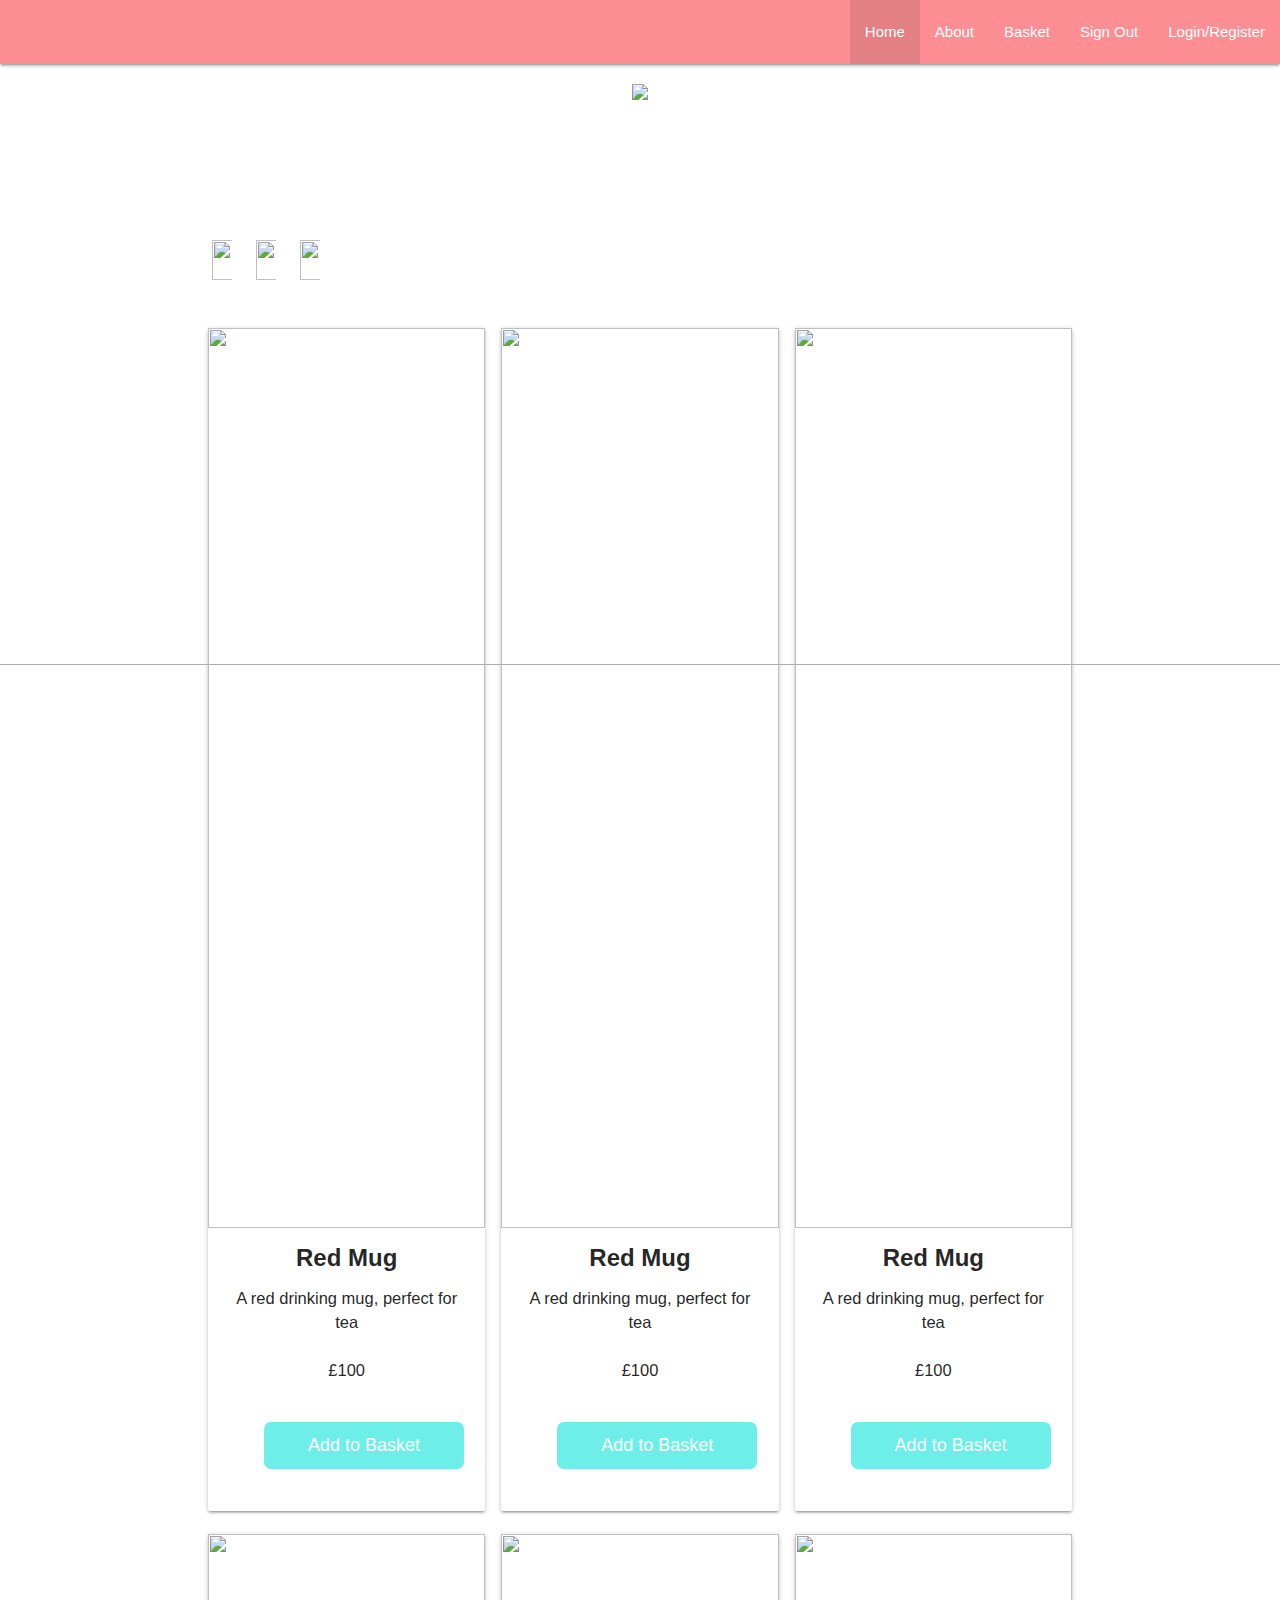
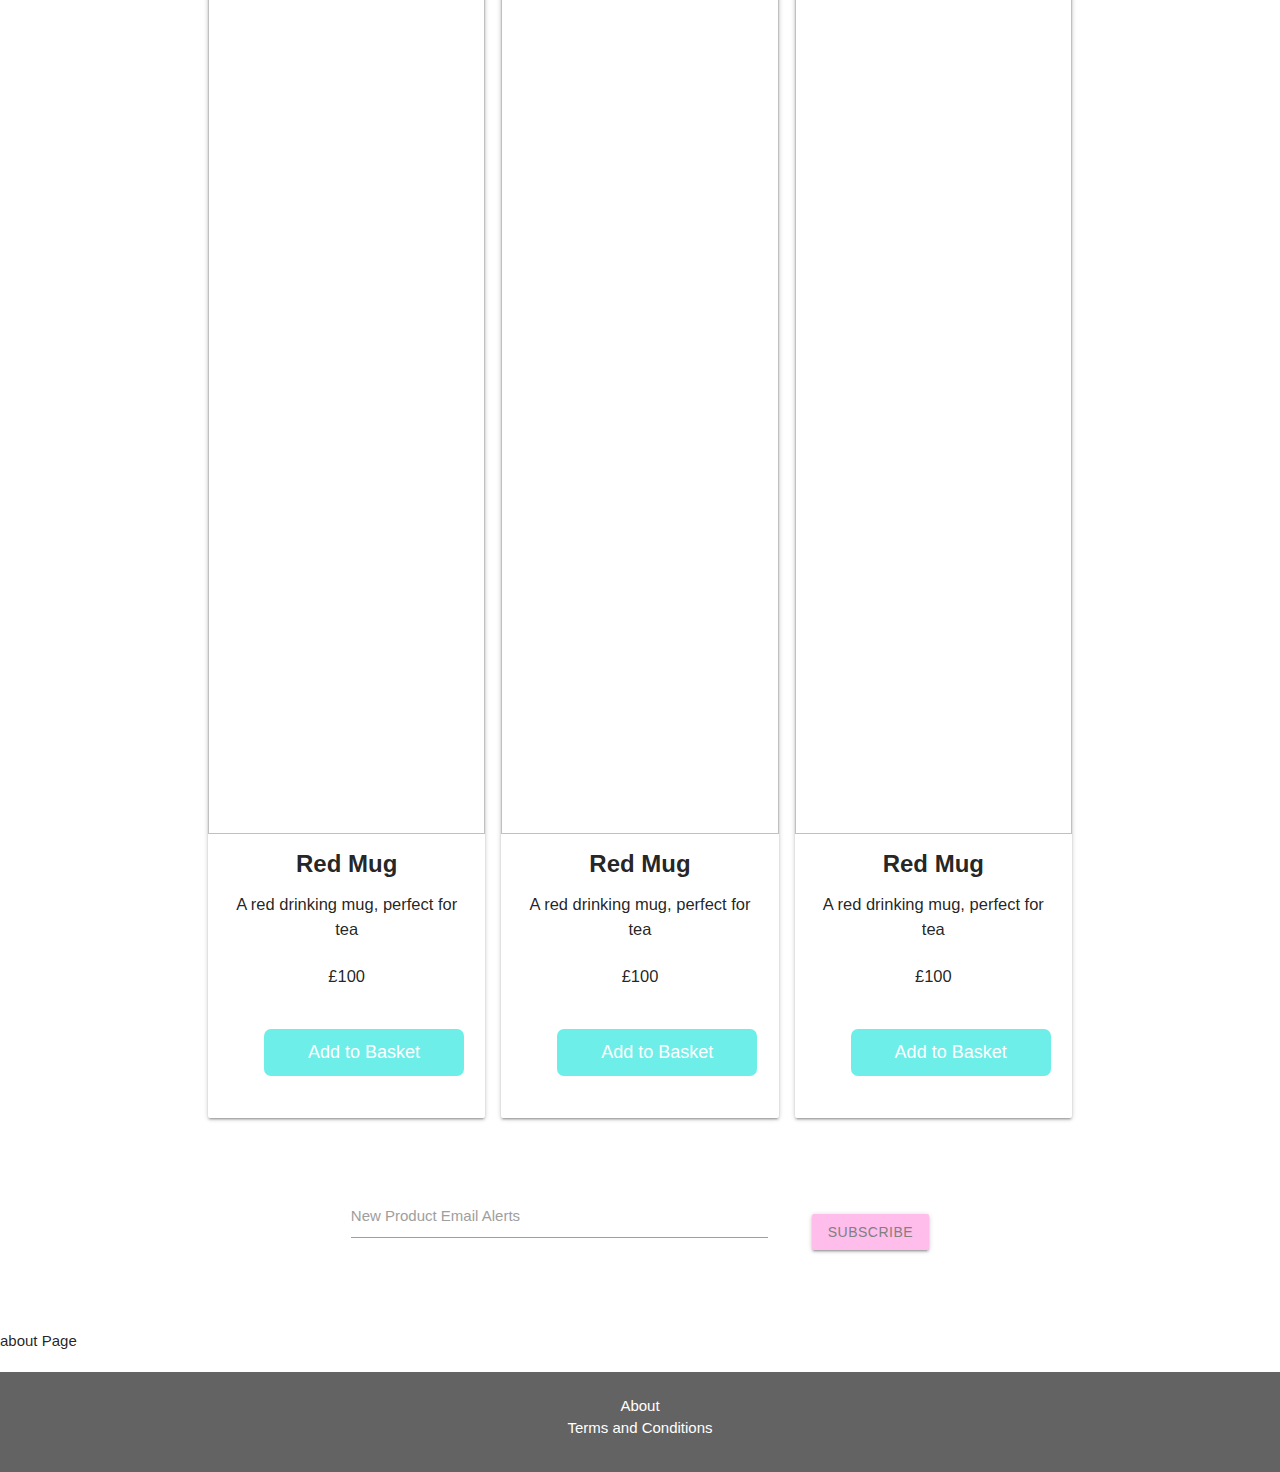
==== commit 6ddf498c: "3 files modified" ====
--- a/index.html
+++ b/index.html
@@ -18,7 +18,7 @@
 <body>
 
     <!--whole body welcome-->
-    <div id="welcome">
+    <!--<div id="welcome">
       <h1 class="ml6">
         <div class="horizonal">
           <span class="text-wrapper">
@@ -26,7 +26,7 @@
           </span>
         </div>
       </h1>
-    </div>
+    </div>-->
 
     <nav style="margin-bottom:20px;">
       <div class="nav-wrapper" style="background-color:#FD8F94">
--- a/index.css
+++ b/index.css
@@ -47,7 +47,8 @@
 }
 
 .card img{
-  height:540px;
+  height: auto;
+  width: 100%;
 }
 
 /* On mouse-over, add a deeper shadow */
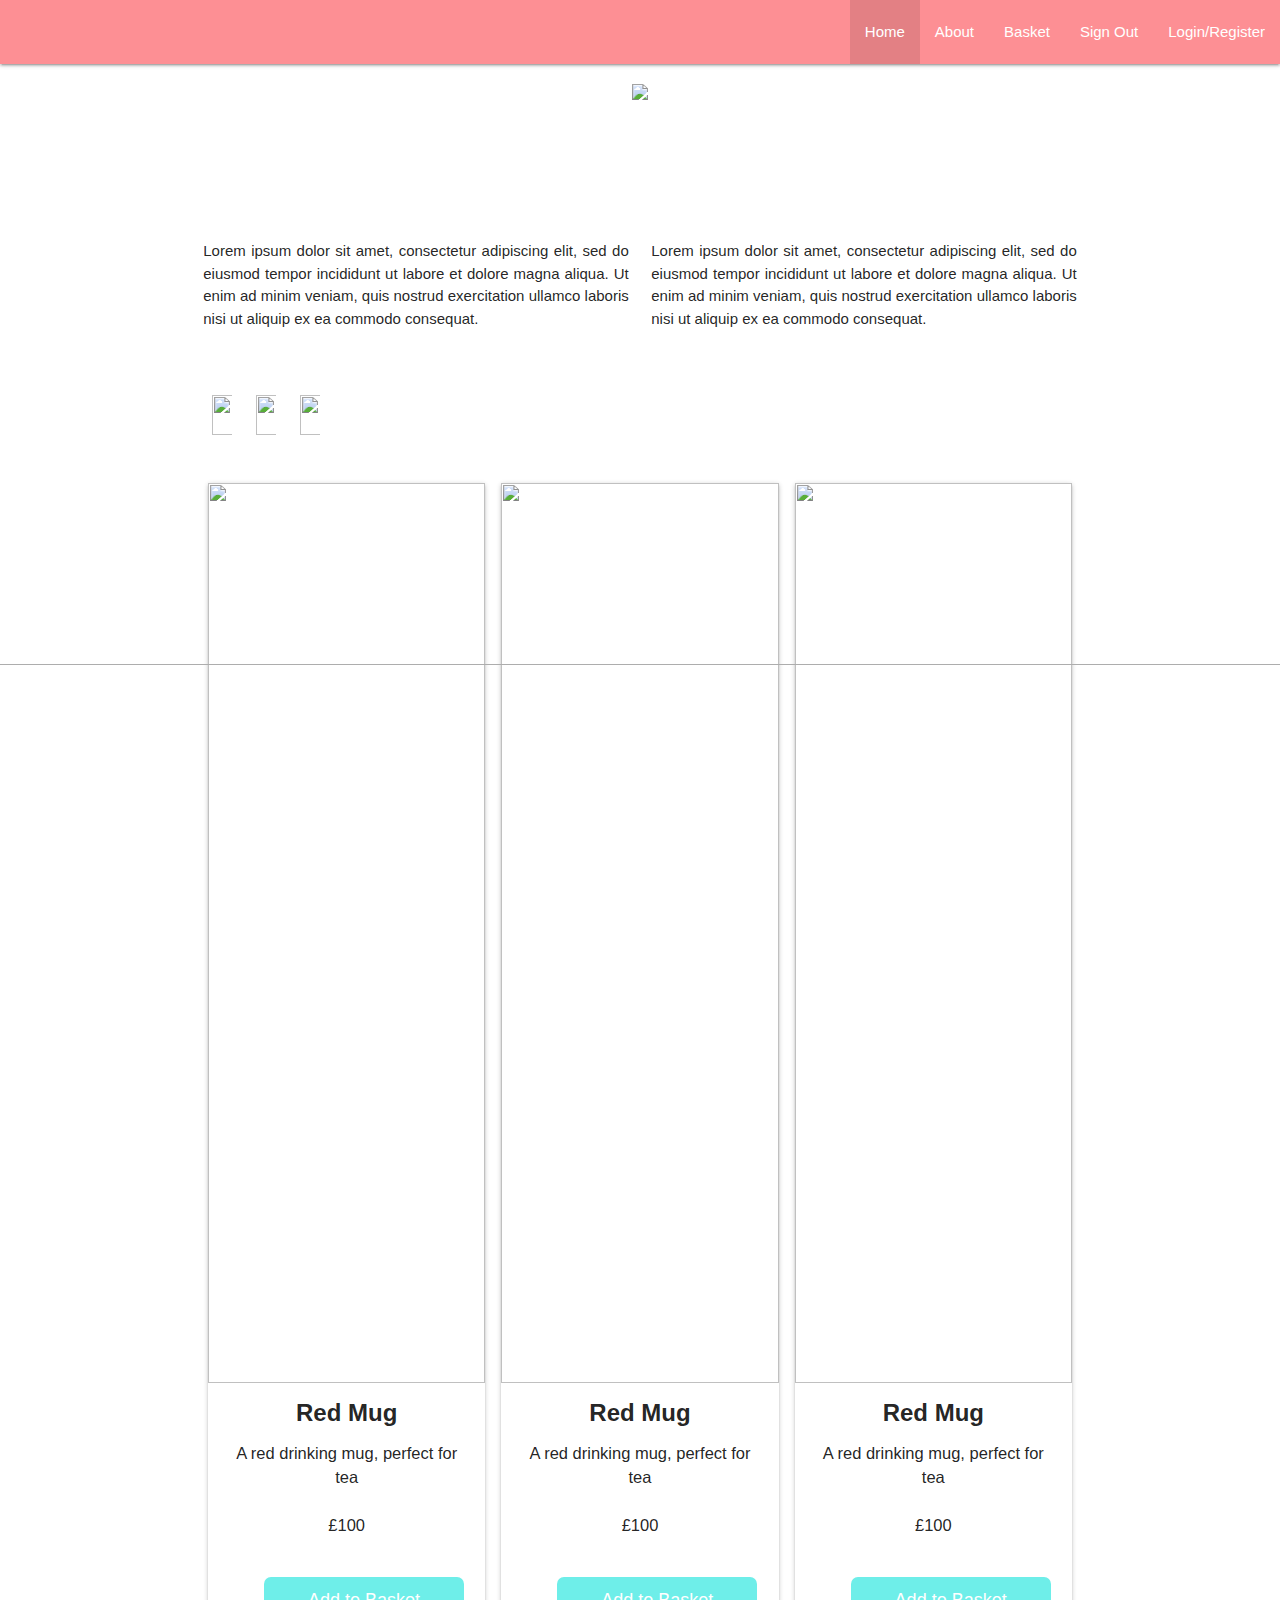
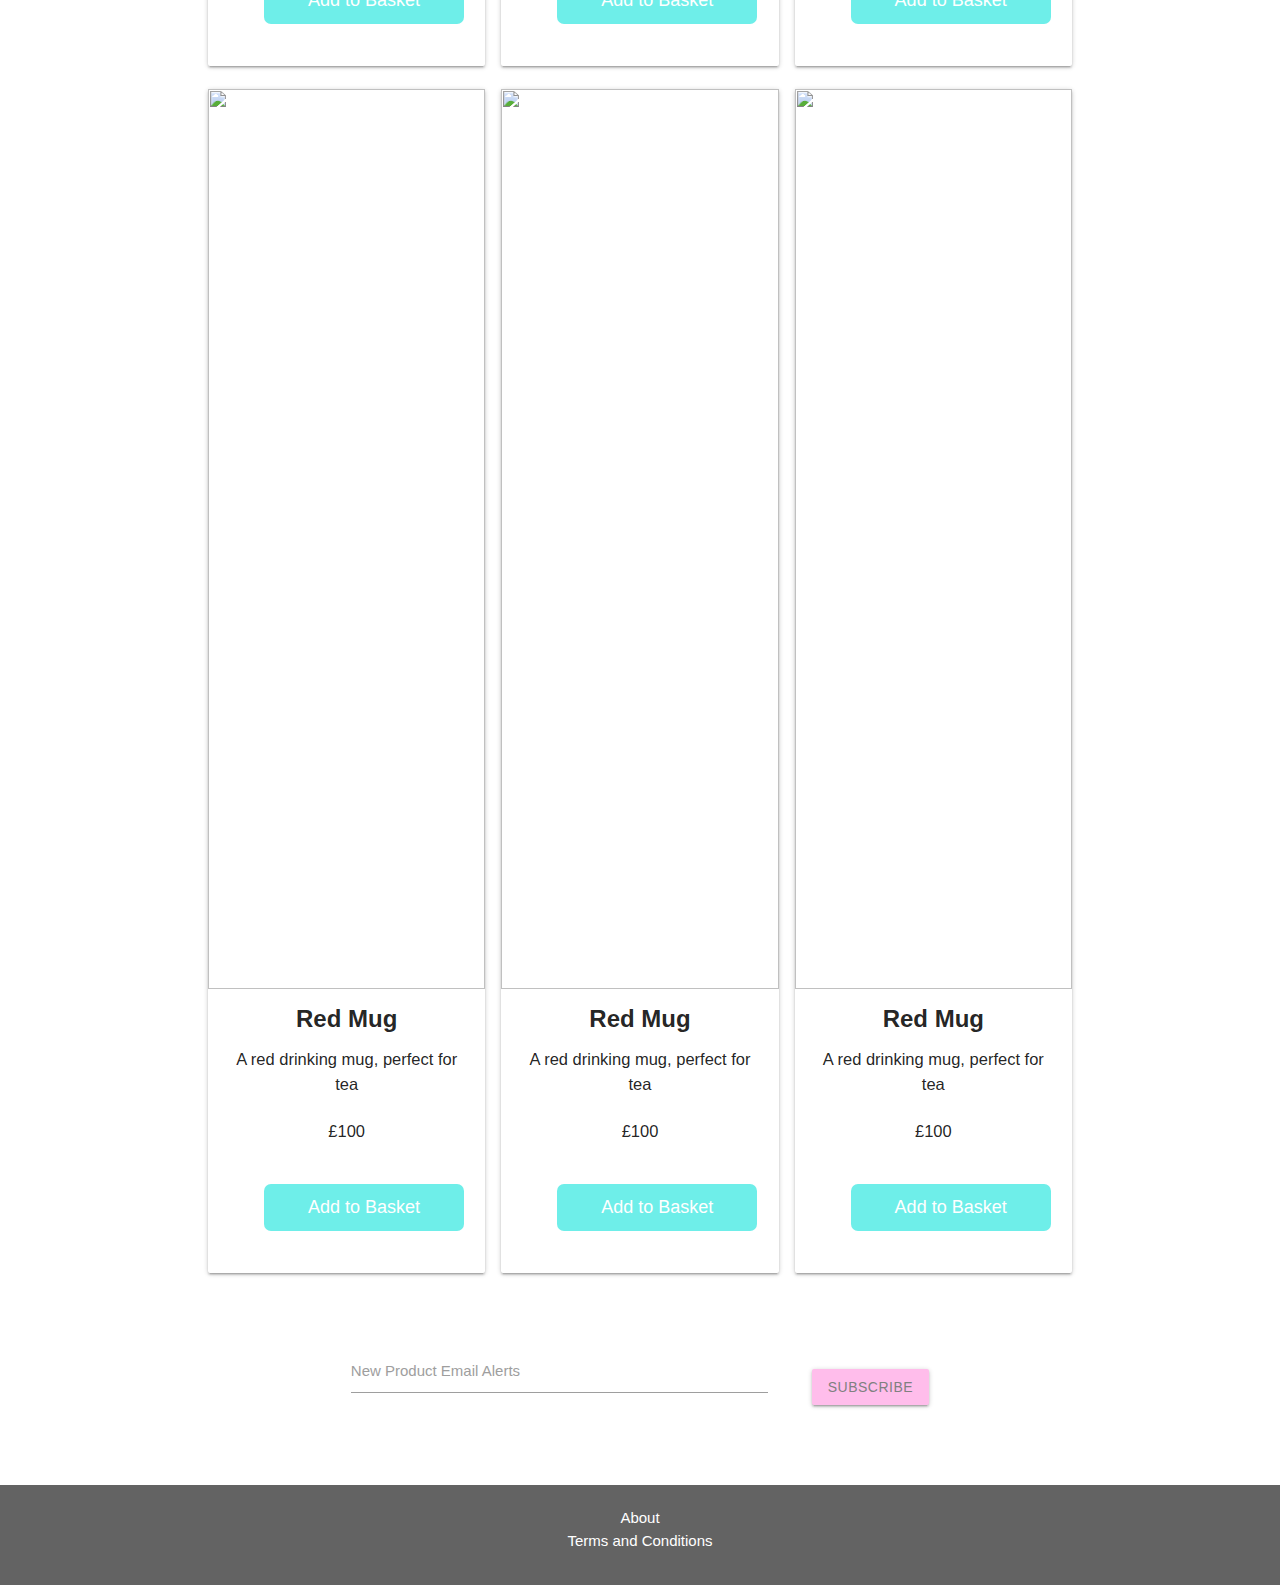
==== commit 31987ff0: "2 files modified" ====
--- a/index.html
+++ b/index.html
@@ -77,6 +77,21 @@
       <br>
       <br>
 
+      <div class="row">
+        <div class="col s6">
+          <p style="text-align: justify;">
+            Lorem ipsum dolor sit amet, consectetur adipiscing elit, sed do eiusmod tempor incididunt ut labore et dolore magna aliqua. Ut enim ad minim veniam, quis nostrud exercitation ullamco laboris nisi ut aliquip ex ea commodo consequat.
+          </p>
+        </div>
+        <div class="col s6">
+          <p style="text-align: justify;">
+            Lorem ipsum dolor sit amet, consectetur adipiscing elit, sed do eiusmod tempor incididunt ut labore et dolore magna aliqua. Ut enim ad minim veniam, quis nostrud exercitation ullamco laboris nisi ut aliquip ex ea commodo consequat.
+          </p>
+        </div>
+      </div>
+      <br>
+      <br>
+
       <!--Social Media Buttons-->
       <div class="w3-row">
         <div class="w3-col" style="">
--- a/index.css
+++ b/index.css
@@ -214,6 +214,10 @@
   
 }
 
+#aboutPage{
+  display:none;
+}
+
 
 .footer {
   left: 0;
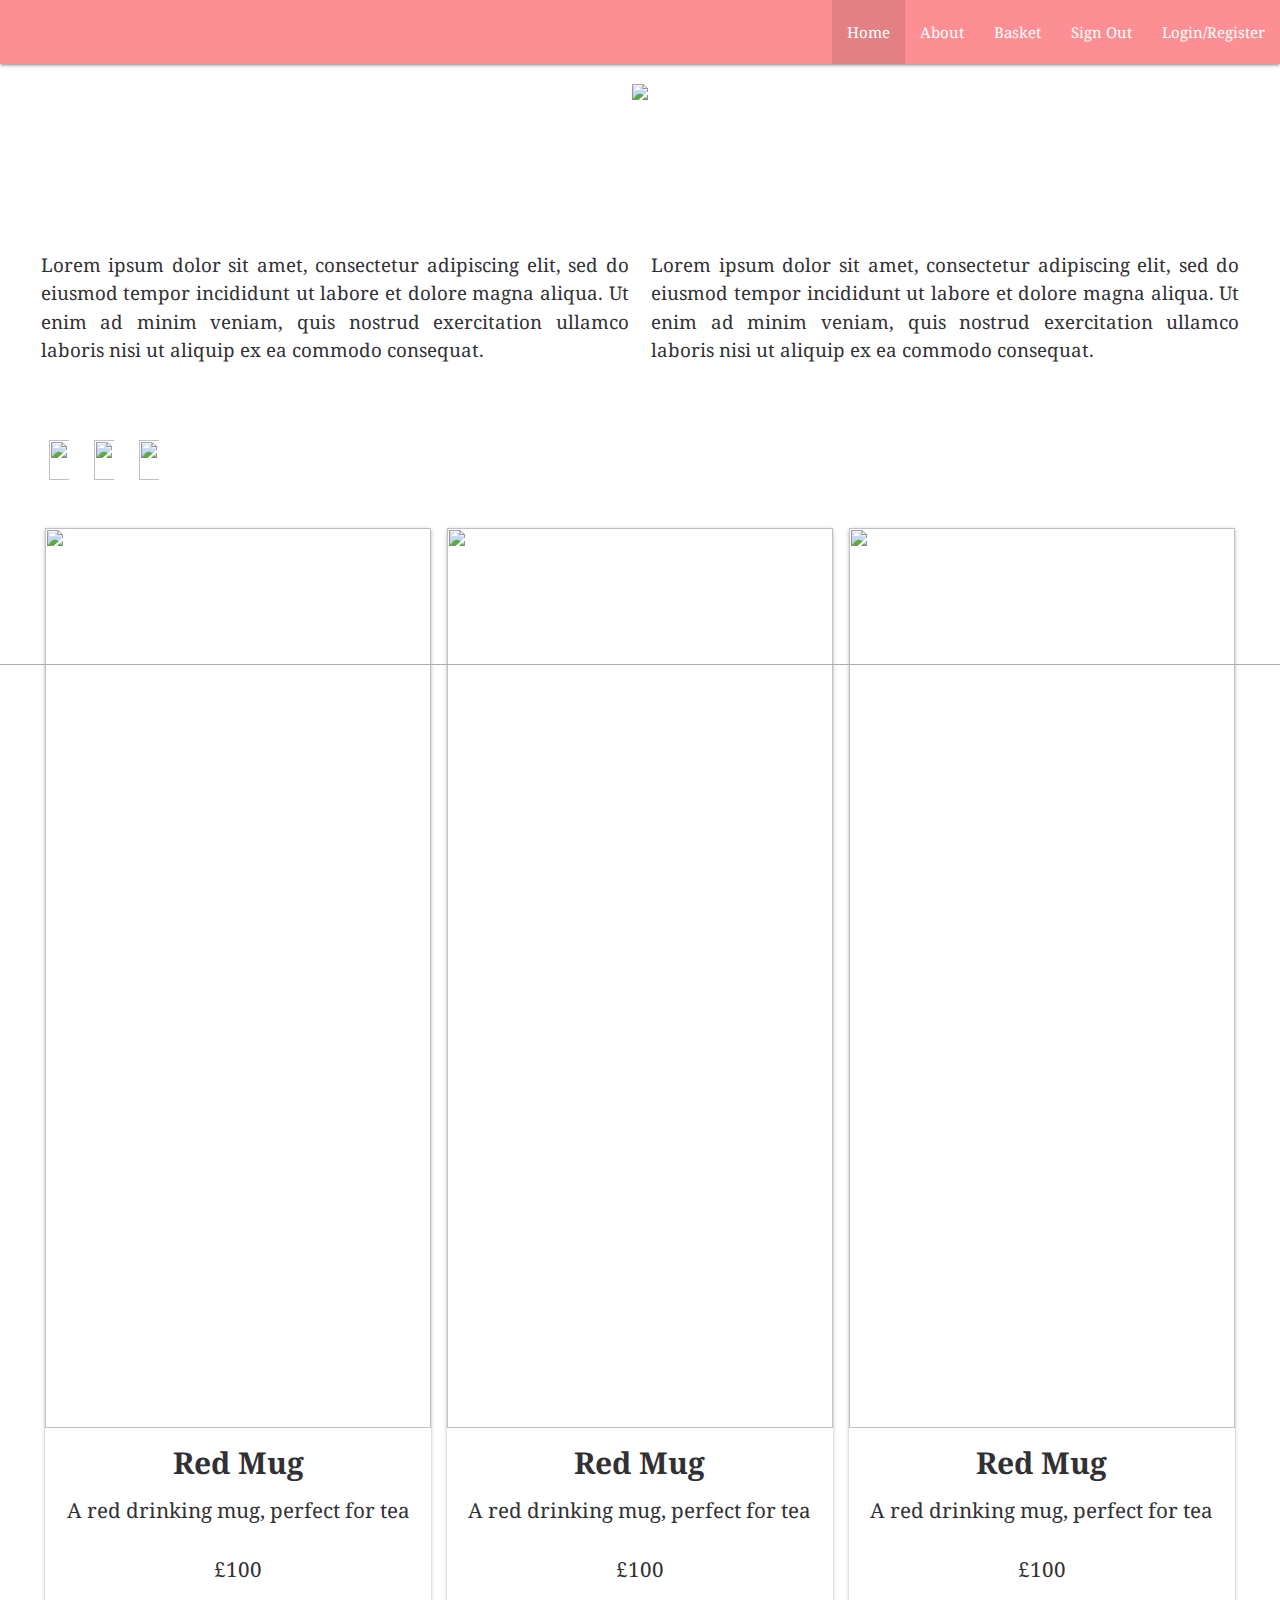
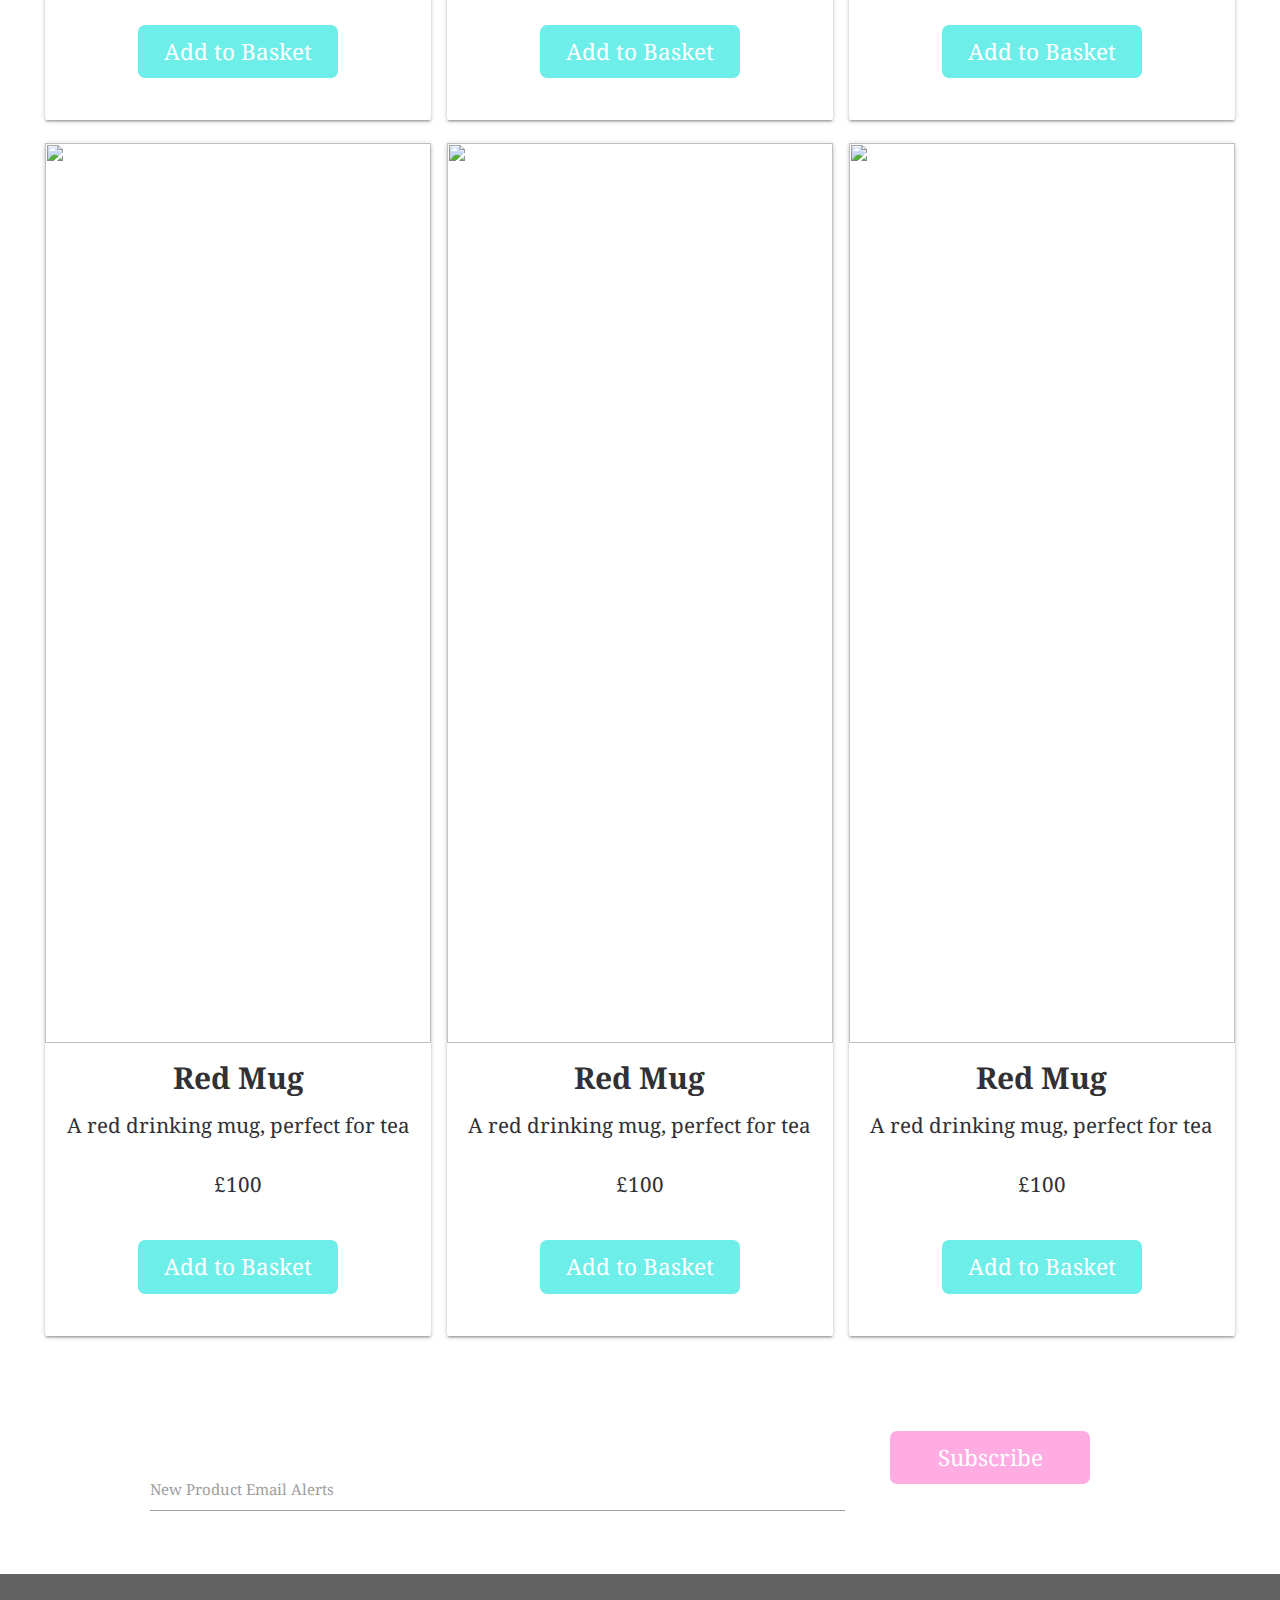
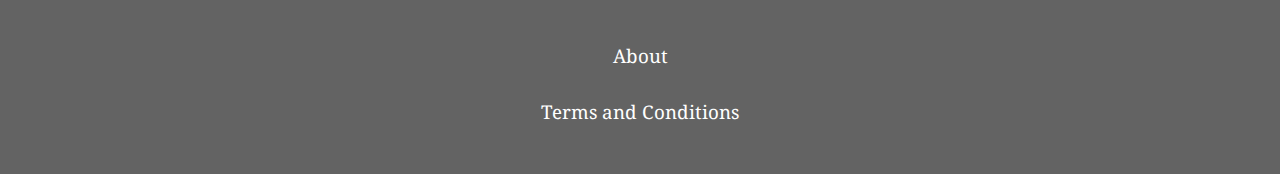
==== commit 49d89faa: "2 files modified" ====
--- a/index.html
+++ b/index.html
@@ -1,5 +1,4 @@
 <html>
-
 <head>
   <meta charset="UTF-8">
   <meta name="viewport" content="width=device-width, initial-scale=1.0">
@@ -13,6 +12,8 @@
   <script src="https://www.gstatic.com/firebasejs/ui/4.6.1/firebase-ui-auth.js"></script>
   <link type="text/css" rel="stylesheet" href="https://www.gstatic.com/firebasejs/ui/4.6.1/firebase-ui-auth.css" />
   <script src="https://cdn.jsdelivr.net/gh/mathusummut/confetti.js/confetti.min.js"></script>
+  <link rel="stylesheet" href="timeline.css">
+  <script>document.getElementsByTagName("html")[0].className += " js";</script>
 </head>
 
 <body>
@@ -195,12 +196,12 @@
         <div class="col s12">
           <div class="subs">
 
-              <div class="input-field" style="display:inline-block; margin:20px; width:50%">
+              <div id="emailSub" class="input-field">
                 <textarea id="textarea1" class="materialize-textarea"></textarea>
                 <label for="textarea1">New Product Email Alerts</label>
               </div>
 
-              <a class="waves-effect waves-light btn" style="margin:20px; margin-bottom:40px; color:grey; background-color:#ffbdeb;" >Subscribe</a>
+              <button class="subButton">Subscribe</button>
 
           </div>
         </div>
@@ -302,16 +303,114 @@
 
   </section>
   <section id="aboutPage">
-    <p>about Page</p>
+
+  <section class="cd-timeline js-cd-timeline">
+    <div class="container max-width-lg cd-timeline__container">
+      <div class="cd-timeline__block">
+        <div class="cd-timeline__img cd-timeline__img--picture">
+          <img src="assets/img/cd-icon-picture.svg" alt="Picture">
+        </div> <!-- cd-timeline__img -->
+
+        <div class="cd-timeline__content text-component">
+          <h2>Title of section 1</h2>
+          <p class="color-contrast-medium">Lorem ipsum dolor sit amet, consectetur adipisicing elit. Iusto, optio, dolorum provident rerum aut hic quasi placeat iure tempora laudantium ipsa ad debitis unde? Iste voluptatibus minus veritatis qui ut.</p>
+
+          <div class="flex justify-between items-center">
+            <span class="cd-timeline__date">Jan 14</span>
+            <a href="#0" class="btn btn--subtle">Read more</a>
+          </div>
+        </div> <!-- cd-timeline__content -->
+      </div> <!-- cd-timeline__block -->
+
+      <div class="cd-timeline__block">
+        <div class="cd-timeline__img cd-timeline__img--movie">
+          <img src="assets/img/cd-icon-movie.svg" alt="Movie">
+        </div> <!-- cd-timeline__img -->
+
+        <div class="cd-timeline__content text-component">
+          <h2>Title of section 2</h2>
+          <p class="color-contrast-medium">Lorem ipsum dolor sit amet, consectetur adipisicing elit. Iusto, optio, dolorum provident rerum aut hic quasi placeat iure tempora laudantium ipsa ad debitis unde?</p>
+          
+          <div class="flex justify-between items-center">
+            <span class="cd-timeline__date">Jan 18</span>
+            <a href="#0" class="btn btn--subtle">Read more</a>
+          </div>
+        </div> <!-- cd-timeline__content -->
+      </div> <!-- cd-timeline__block -->
+
+      <div class="cd-timeline__block">
+        <div class="cd-timeline__img cd-timeline__img--picture">
+          <img src="assets/img/cd-icon-picture.svg" alt="Picture">
+        </div> <!-- cd-timeline__img -->
+
+        <div class="cd-timeline__content text-component">
+          <h2>Title of section 3</h2>
+          <p class="color-contrast-medium">Lorem ipsum dolor sit amet, consectetur adipisicing elit. Excepturi, obcaecati, quisquam id molestias eaque asperiores voluptatibus cupiditate error assumenda delectus odit similique earum voluptatem doloremque dolorem ipsam quae rerum quis. Odit, itaque, deserunt corporis vero ipsum nisi eius odio natus ullam provident pariatur temporibus quia eos repellat consequuntur perferendis enim amet quae quasi repudiandae sed quod veniam dolore possimus rem voluptatum eveniet eligendi quis fugiat aliquam sunt similique aut adipisci.</p>
+
+          <div class="flex justify-between items-center">
+            <span class="cd-timeline__date">Jan 24</span>
+            <a href="#0" class="btn btn--subtle">Read more</a>
+          </div>
+        </div> <!-- cd-timeline__content -->
+      </div> <!-- cd-timeline__block -->
+
+      <div class="cd-timeline__block">
+        <div class="cd-timeline__img cd-timeline__img--location">
+          <img src="assets/img/cd-icon-location.svg" alt="Location">
+        </div> <!-- cd-timeline__img -->
+
+        <div class="cd-timeline__content text-component">
+          <h2>Title of section 4</h2>
+          <p class="color-contrast-medium">Lorem ipsum dolor sit amet, consectetur adipisicing elit. Iusto, optio, dolorum provident rerum aut hic quasi placeat iure tempora laudantium ipsa ad debitis unde? Iste voluptatibus minus veritatis qui ut.</p>
+
+          <div class="flex justify-between items-center">
+            <span class="cd-timeline__date">Feb 14</span>
+            <a href="#0" class="btn btn--subtle">Read more</a>
+          </div>
+        </div> <!-- cd-timeline__content -->
+      </div> <!-- cd-timeline__block -->
+
+      <div class="cd-timeline__block">
+        <div class="cd-timeline__img cd-timeline__img--location">
+          <img src="assets/img/cd-icon-location.svg" alt="Location">
+        </div> <!-- cd-timeline__img -->
+
+        <div class="cd-timeline__content text-component">
+          <h2>Title of section 5</h2>
+          <p class="color-contrast-medium">Lorem ipsum dolor sit amet, consectetur adipisicing elit. Iusto, optio, dolorum provident rerum.</p>
+
+          <div class="flex justify-between items-center">
+            <span class="cd-timeline__date">Feb 18</span>
+            <a href="#0" class="btn btn--subtle">Read more</a>
+          </div>
+        </div> <!-- cd-timeline__content -->
+      </div> <!-- cd-timeline__block -->
+
+      <div class="cd-timeline__block">
+        <div class="cd-timeline__img cd-timeline__img--movie">
+          <img src="assets/img/cd-icon-movie.svg" alt="Movie">
+        </div> <!-- cd-timeline__img -->
+
+        <div class="cd-timeline__content text-component">
+          <h2>Final Section</h2>
+          <p class="color-contrast-medium">This is the content of the last section</p>
+
+          <div class="flex justify-between items-center">
+            <span class="cd-timeline__date">Feb 26</span>
+          </div>
+        </div> <!-- cd-timeline__content -->
+      </div> <!-- cd-timeline__block -->
+    </div>
+  </section> <!-- cd-timeline -->
+
   </section>
 
   <div class="footer">
-    
     <br>
     <a href="#">About</a>
     <br>
+    <br>
     <a href="#">Terms and Conditions</a>
-
   </div>
 
 </body>
@@ -325,4 +424,5 @@
   <script src="index.js"></script>
   <script src="https://cdnjs.cloudflare.com/ajax/libs/animejs/2.0.2/anime.min.js"></script>
   <script src="animation.js"></script>
+  <script src="timeline.js"></script>
 </html>--- a/index.css
+++ b/index.css
@@ -1,5 +1,25 @@
 body {
   background: white;
+}
+
+a:link { 
+  text-decoration: none; 
+  color: white;
+}
+
+a:visited { 
+  text-decoration: none; 
+  color: white;
+}
+
+a:hover {
+   text-decoration: none; 
+   color: white;
+}
+
+a:active { 
+  text-decoration: none; 
+  color: white;
 }
 
 ::selection {
@@ -95,12 +115,7 @@
   font-size: 1.2em;
 }
 
-.subs {
-  text-align: center;
-  width: 100%;
-  padding: 20px;
-  margin-top: 20px;
-}
+
 
 .socialbuttons{
   padding-bottom: 40px;
@@ -218,16 +233,39 @@
   display:none;
 }
 
+.subs {
+  text-align: center;
+  width: 100%;
+  padding: 20px;
+  margin-top: 20px;
+}
+
+#emailSub{
+  display:inline-block; 
+  width:60%;
+}
+
+.subButton{
+  background-color: #fface3;
+  color: white;
+  width: 200px;
+  margin: 40px;
+  padding: 10px;
+  border: none;
+  border-radius: 7px;
+  font-size: 1.2em;
+}
 
 .footer {
   left: 0;
   bottom: 0;
   width: 100%;
-  height: 100px;
+  height: 200px;
   background-color: #636363;
   color: white;
   text-align: center;
   margin-top: 20px;
+  padding-top: 40px;
 }
 
 .footer a{
--- a/timeline.css
+++ b/timeline.css
@@ -0,0 +1 @@
+@import url("https://fonts.googleapis.com/css?family=Droid+Serif|Open+Sans:400,700");*,*::after,*::before{box-sizing:inherit}*{font:inherit}html,body,div,span,applet,object,iframe,h1,h2,h3,h4,h5,h6,p,blockquote,pre,a,abbr,acronym,address,big,cite,code,del,dfn,em,img,ins,kbd,q,s,samp,small,strike,strong,sub,sup,tt,var,b,u,i,center,dl,dt,dd,ol,ul,li,fieldset,form,label,legend,table,caption,tbody,tfoot,thead,tr,th,td,article,aside,canvas,details,embed,figure,figcaption,footer,header,hgroup,menu,nav,output,ruby,section,summary,time,mark,audio,video,hr{margin:0;padding:0;border:0}html{box-sizing:border-box}body{background-color:hsl(0, 0%, 100%);background-color:var(--color-bg, white)}article,aside,details,figcaption,figure,footer,header,hgroup,menu,nav,section,main,form legend{display:block}ol,ul{list-style:none}blockquote,q{quotes:none}button,input,textarea,select{margin:0}.btn,.form-control,.link,.reset{background-color:transparent;padding:0;border:0;border-radius:0;color:inherit;line-height:inherit;-webkit-appearance:none;-moz-appearance:none;appearance:none}select.form-control::-ms-expand{display:none}textarea{resize:vertical;overflow:auto;vertical-align:top}input::-ms-clear{display:none}table{border-collapse:collapse;border-spacing:0}img,video,svg{max-width:100%}[data-theme]{background-color:hsl(0, 0%, 100%);background-color:var(--color-bg, #fff);color:hsl(240, 4%, 20%);color:var(--color-contrast-high, #313135)}:root{--space-unit:  1em;--space-xxxxs: calc(0.125*var(--space-unit));--space-xxxs:  calc(0.25*var(--space-unit));--space-xxs:   calc(0.375*var(--space-unit));--space-xs:    calc(0.5*var(--space-unit));--space-sm:    calc(0.75*var(--space-unit));--space-md:    calc(1.25*var(--space-unit));--space-lg:    calc(2*var(--space-unit));--space-xl:    calc(3.25*var(--space-unit));--space-xxl:   calc(5.25*var(--space-unit));--space-xxxl:  calc(8.5*var(--space-unit));--space-xxxxl: calc(13.75*var(--space-unit));--component-padding: var(--space-md)}:root{--max-width-xxs: 32rem;--max-width-xs:  38rem;--max-width-sm:  48rem;--max-width-md:  64rem;--max-width-lg:  80rem;--max-width-xl:  90rem;--max-width-xxl: 120rem}.container{width:calc(100% - 1.25em);width:calc(100% - 2*var(--component-padding));margin-left:auto;margin-right:auto}.max-width-xxs{max-width:32rem;max-width:var(--max-width-xxs)}.max-width-xs{max-width:38rem;max-width:var(--max-width-xs)}.max-width-sm{max-width:48rem;max-width:var(--max-width-sm)}.max-width-md{max-width:64rem;max-width:var(--max-width-md)}.max-width-lg{max-width:80rem;max-width:var(--max-width-lg)}.max-width-xl{max-width:90rem;max-width:var(--max-width-xl)}.max-width-xxl{max-width:120rem;max-width:var(--max-width-xxl)}.max-width-adaptive-sm{max-width:38rem;max-width:var(--max-width-xs)}@media (min-width: 64rem){.max-width-adaptive-sm{max-width:48rem;max-width:var(--max-width-sm)}}.max-width-adaptive-md{max-width:38rem;max-width:var(--max-width-xs)}@media (min-width: 64rem){.max-width-adaptive-md{max-width:64rem;max-width:var(--max-width-md)}}.max-width-adaptive,.max-width-adaptive-lg{max-width:38rem;max-width:var(--max-width-xs)}@media (min-width: 64rem){.max-width-adaptive,.max-width-adaptive-lg{max-width:64rem;max-width:var(--max-width-md)}}@media (min-width: 90rem){.max-width-adaptive,.max-width-adaptive-lg{max-width:80rem;max-width:var(--max-width-lg)}}.max-width-adaptive-xl{max-width:38rem;max-width:var(--max-width-xs)}@media (min-width: 64rem){.max-width-adaptive-xl{max-width:64rem;max-width:var(--max-width-md)}}@media (min-width: 90rem){.max-width-adaptive-xl{max-width:90rem;max-width:var(--max-width-xl)}}.grid{--grid-gap: 0px;display:-ms-flexbox;display:flex;-ms-flex-wrap:wrap;flex-wrap:wrap}.grid>*{-ms-flex-preferred-size:100%;flex-basis:100%}[class*="grid-gap"]{margin-bottom:1em * -1;margin-bottom:calc(var(--grid-gap, 1em)*-1);margin-right:1em * -1;margin-right:calc(var(--grid-gap, 1em)*-1)}[class*="grid-gap"]>*{margin-bottom:1em;margin-bottom:var(--grid-gap, 1em);margin-right:1em;margin-right:var(--grid-gap, 1em)}.grid-gap-xxxxs{--grid-gap: var(--space-xxxxs)}.grid-gap-xxxs{--grid-gap: var(--space-xxxs)}.grid-gap-xxs{--grid-gap: var(--space-xxs)}.grid-gap-xs{--grid-gap: var(--space-xs)}.grid-gap-sm{--grid-gap: var(--space-sm)}.grid-gap-md{--grid-gap: var(--space-md)}.grid-gap-lg{--grid-gap: var(--space-lg)}.grid-gap-xl{--grid-gap: var(--space-xl)}.grid-gap-xxl{--grid-gap: var(--space-xxl)}.grid-gap-xxxl{--grid-gap: var(--space-xxxl)}.grid-gap-xxxxl{--grid-gap: var(--space-xxxxl)}.col{-ms-flex-positive:1;flex-grow:1;-ms-flex-preferred-size:0;flex-basis:0;max-width:100%}.col-1{-ms-flex-preferred-size:calc(8.33% - 0.01px - 1em);-ms-flex-preferred-size:calc(8.33% - 0.01px - var(--grid-gap, 1em));flex-basis:calc(8.33% - 0.01px - 1em);flex-basis:calc(8.33% - 0.01px - var(--grid-gap, 1em));max-width:calc(8.33% - 0.01px - 1em);max-width:calc(8.33% - 0.01px - var(--grid-gap, 1em))}.col-2{-ms-flex-preferred-size:calc(16.66% - 0.01px - 1em);-ms-flex-preferred-size:calc(16.66% - 0.01px - var(--grid-gap, 1em));flex-basis:calc(16.66% - 0.01px - 1em);flex-basis:calc(16.66% - 0.01px - var(--grid-gap, 1em));max-width:calc(16.66% - 0.01px - 1em);max-width:calc(16.66% - 0.01px - var(--grid-gap, 1em))}.col-3{-ms-flex-preferred-size:calc(25% - 0.01px - 1em);-ms-flex-preferred-size:calc(25% - 0.01px - var(--grid-gap, 1em));flex-basis:calc(25% - 0.01px - 1em);flex-basis:calc(25% - 0.01px - var(--grid-gap, 1em));max-width:calc(25% - 0.01px - 1em);max-width:calc(25% - 0.01px - var(--grid-gap, 1em))}.col-4{-ms-flex-preferred-size:calc(33.33% - 0.01px - 1em);-ms-flex-preferred-size:calc(33.33% - 0.01px - var(--grid-gap, 1em));flex-basis:calc(33.33% - 0.01px - 1em);flex-basis:calc(33.33% - 0.01px - var(--grid-gap, 1em));max-width:calc(33.33% - 0.01px - 1em);max-width:calc(33.33% - 0.01px - var(--grid-gap, 1em))}.col-5{-ms-flex-preferred-size:calc(41.66% - 0.01px - 1em);-ms-flex-preferred-size:calc(41.66% - 0.01px - var(--grid-gap, 1em));flex-basis:calc(41.66% - 0.01px - 1em);flex-basis:calc(41.66% - 0.01px - var(--grid-gap, 1em));max-width:calc(41.66% - 0.01px - 1em);max-width:calc(41.66% - 0.01px - var(--grid-gap, 1em))}.col-6{-ms-flex-preferred-size:calc(50% - 0.01px - 1em);-ms-flex-preferred-size:calc(50% - 0.01px - var(--grid-gap, 1em));flex-basis:calc(50% - 0.01px - 1em);flex-basis:calc(50% - 0.01px - var(--grid-gap, 1em));max-width:calc(50% - 0.01px - 1em);max-width:calc(50% - 0.01px - var(--grid-gap, 1em))}.col-7{-ms-flex-preferred-size:calc(58.33% - 0.01px - 1em);-ms-flex-preferred-size:calc(58.33% - 0.01px - var(--grid-gap, 1em));flex-basis:calc(58.33% - 0.01px - 1em);flex-basis:calc(58.33% - 0.01px - var(--grid-gap, 1em));max-width:calc(58.33% - 0.01px - 1em);max-width:calc(58.33% - 0.01px - var(--grid-gap, 1em))}.col-8{-ms-flex-preferred-size:calc(66.66% - 0.01px - 1em);-ms-flex-preferred-size:calc(66.66% - 0.01px - var(--grid-gap, 1em));flex-basis:calc(66.66% - 0.01px - 1em);flex-basis:calc(66.66% - 0.01px - var(--grid-gap, 1em));max-width:calc(66.66% - 0.01px - 1em);max-width:calc(66.66% - 0.01px - var(--grid-gap, 1em))}.col-9{-ms-flex-preferred-size:calc(75% - 0.01px - 1em);-ms-flex-preferred-size:calc(75% - 0.01px - var(--grid-gap, 1em));flex-basis:calc(75% - 0.01px - 1em);flex-basis:calc(75% - 0.01px - var(--grid-gap, 1em));max-width:calc(75% - 0.01px - 1em);max-width:calc(75% - 0.01px - var(--grid-gap, 1em))}.col-10{-ms-flex-preferred-size:calc(83.33% - 0.01px - 1em);-ms-flex-preferred-size:calc(83.33% - 0.01px - var(--grid-gap, 1em));flex-basis:calc(83.33% - 0.01px - 1em);flex-basis:calc(83.33% - 0.01px - var(--grid-gap, 1em));max-width:calc(83.33% - 0.01px - 1em);max-width:calc(83.33% - 0.01px - var(--grid-gap, 1em))}.col-11{-ms-flex-preferred-size:calc(91.66% - 0.01px - 1em);-ms-flex-preferred-size:calc(91.66% - 0.01px - var(--grid-gap, 1em));flex-basis:calc(91.66% - 0.01px - 1em);flex-basis:calc(91.66% - 0.01px - var(--grid-gap, 1em));max-width:calc(91.66% - 0.01px - 1em);max-width:calc(91.66% - 0.01px - var(--grid-gap, 1em))}.col-12{-ms-flex-preferred-size:calc(100% - 0.01px - 1em);-ms-flex-preferred-size:calc(100% - 0.01px - var(--grid-gap, 1em));flex-basis:calc(100% - 0.01px - 1em);flex-basis:calc(100% - 0.01px - var(--grid-gap, 1em));max-width:calc(100% - 0.01px - 1em);max-width:calc(100% - 0.01px - var(--grid-gap, 1em))}@media (min-width: 32rem){.col\@xs{-ms-flex-positive:1;flex-grow:1;-ms-flex-preferred-size:0;flex-basis:0;max-width:100%}.col-1\@xs{-ms-flex-preferred-size:calc(8.33% - 0.01px - 1em);-ms-flex-preferred-size:calc(8.33% - 0.01px - var(--grid-gap, 1em));flex-basis:calc(8.33% - 0.01px - 1em);flex-basis:calc(8.33% - 0.01px - var(--grid-gap, 1em));max-width:calc(8.33% - 0.01px - 1em);max-width:calc(8.33% - 0.01px - var(--grid-gap, 1em))}.col-2\@xs{-ms-flex-preferred-size:calc(16.66% - 0.01px - 1em);-ms-flex-preferred-size:calc(16.66% - 0.01px - var(--grid-gap, 1em));flex-basis:calc(16.66% - 0.01px - 1em);flex-basis:calc(16.66% - 0.01px - var(--grid-gap, 1em));max-width:calc(16.66% - 0.01px - 1em);max-width:calc(16.66% - 0.01px - var(--grid-gap, 1em))}.col-3\@xs{-ms-flex-preferred-size:calc(25% - 0.01px - 1em);-ms-flex-preferred-size:calc(25% - 0.01px - var(--grid-gap, 1em));flex-basis:calc(25% - 0.01px - 1em);flex-basis:calc(25% - 0.01px - var(--grid-gap, 1em));max-width:calc(25% - 0.01px - 1em);max-width:calc(25% - 0.01px - var(--grid-gap, 1em))}.col-4\@xs{-ms-flex-preferred-size:calc(33.33% - 0.01px - 1em);-ms-flex-preferred-size:calc(33.33% - 0.01px - var(--grid-gap, 1em));flex-basis:calc(33.33% - 0.01px - 1em);flex-basis:calc(33.33% - 0.01px - var(--grid-gap, 1em));max-width:calc(33.33% - 0.01px - 1em);max-width:calc(33.33% - 0.01px - var(--grid-gap, 1em))}.col-5\@xs{-ms-flex-preferred-size:calc(41.66% - 0.01px - 1em);-ms-flex-preferred-size:calc(41.66% - 0.01px - var(--grid-gap, 1em));flex-basis:calc(41.66% - 0.01px - 1em);flex-basis:calc(41.66% - 0.01px - var(--grid-gap, 1em));max-width:calc(41.66% - 0.01px - 1em);max-width:calc(41.66% - 0.01px - var(--grid-gap, 1em))}.col-6\@xs{-ms-flex-preferred-size:calc(50% - 0.01px - 1em);-ms-flex-preferred-size:calc(50% - 0.01px - var(--grid-gap, 1em));flex-basis:calc(50% - 0.01px - 1em);flex-basis:calc(50% - 0.01px - var(--grid-gap, 1em));max-width:calc(50% - 0.01px - 1em);max-width:calc(50% - 0.01px - var(--grid-gap, 1em))}.col-7\@xs{-ms-flex-preferred-size:calc(58.33% - 0.01px - 1em);-ms-flex-preferred-size:calc(58.33% - 0.01px - var(--grid-gap, 1em));flex-basis:calc(58.33% - 0.01px - 1em);flex-basis:calc(58.33% - 0.01px - var(--grid-gap, 1em));max-width:calc(58.33% - 0.01px - 1em);max-width:calc(58.33% - 0.01px - var(--grid-gap, 1em))}.col-8\@xs{-ms-flex-preferred-size:calc(66.66% - 0.01px - 1em);-ms-flex-preferred-size:calc(66.66% - 0.01px - var(--grid-gap, 1em));flex-basis:calc(66.66% - 0.01px - 1em);flex-basis:calc(66.66% - 0.01px - var(--grid-gap, 1em));max-width:calc(66.66% - 0.01px - 1em);max-width:calc(66.66% - 0.01px - var(--grid-gap, 1em))}.col-9\@xs{-ms-flex-preferred-size:calc(75% - 0.01px - 1em);-ms-flex-preferred-size:calc(75% - 0.01px - var(--grid-gap, 1em));flex-basis:calc(75% - 0.01px - 1em);flex-basis:calc(75% - 0.01px - var(--grid-gap, 1em));max-width:calc(75% - 0.01px - 1em);max-width:calc(75% - 0.01px - var(--grid-gap, 1em))}.col-10\@xs{-ms-flex-preferred-size:calc(83.33% - 0.01px - 1em);-ms-flex-preferred-size:calc(83.33% - 0.01px - var(--grid-gap, 1em));flex-basis:calc(83.33% - 0.01px - 1em);flex-basis:calc(83.33% - 0.01px - var(--grid-gap, 1em));max-width:calc(83.33% - 0.01px - 1em);max-width:calc(83.33% - 0.01px - var(--grid-gap, 1em))}.col-11\@xs{-ms-flex-preferred-size:calc(91.66% - 0.01px - 1em);-ms-flex-preferred-size:calc(91.66% - 0.01px - var(--grid-gap, 1em));flex-basis:calc(91.66% - 0.01px - 1em);flex-basis:calc(91.66% - 0.01px - var(--grid-gap, 1em));max-width:calc(91.66% - 0.01px - 1em);max-width:calc(91.66% - 0.01px - var(--grid-gap, 1em))}.col-12\@xs{-ms-flex-preferred-size:calc(100% - 0.01px - 1em);-ms-flex-preferred-size:calc(100% - 0.01px - var(--grid-gap, 1em));flex-basis:calc(100% - 0.01px - 1em);flex-basis:calc(100% - 0.01px - var(--grid-gap, 1em));max-width:calc(100% - 0.01px - 1em);max-width:calc(100% - 0.01px - var(--grid-gap, 1em))}}@media (min-width: 48rem){.col\@sm{-ms-flex-positive:1;flex-grow:1;-ms-flex-preferred-size:0;flex-basis:0;max-width:100%}.col-1\@sm{-ms-flex-preferred-size:calc(8.33% - 0.01px - 1em);-ms-flex-preferred-size:calc(8.33% - 0.01px - var(--grid-gap, 1em));flex-basis:calc(8.33% - 0.01px - 1em);flex-basis:calc(8.33% - 0.01px - var(--grid-gap, 1em));max-width:calc(8.33% - 0.01px - 1em);max-width:calc(8.33% - 0.01px - var(--grid-gap, 1em))}.col-2\@sm{-ms-flex-preferred-size:calc(16.66% - 0.01px - 1em);-ms-flex-preferred-size:calc(16.66% - 0.01px - var(--grid-gap, 1em));flex-basis:calc(16.66% - 0.01px - 1em);flex-basis:calc(16.66% - 0.01px - var(--grid-gap, 1em));max-width:calc(16.66% - 0.01px - 1em);max-width:calc(16.66% - 0.01px - var(--grid-gap, 1em))}.col-3\@sm{-ms-flex-preferred-size:calc(25% - 0.01px - 1em);-ms-flex-preferred-size:calc(25% - 0.01px - var(--grid-gap, 1em));flex-basis:calc(25% - 0.01px - 1em);flex-basis:calc(25% - 0.01px - var(--grid-gap, 1em));max-width:calc(25% - 0.01px - 1em);max-width:calc(25% - 0.01px - var(--grid-gap, 1em))}.col-4\@sm{-ms-flex-preferred-size:calc(33.33% - 0.01px - 1em);-ms-flex-preferred-size:calc(33.33% - 0.01px - var(--grid-gap, 1em));flex-basis:calc(33.33% - 0.01px - 1em);flex-basis:calc(33.33% - 0.01px - var(--grid-gap, 1em));max-width:calc(33.33% - 0.01px - 1em);max-width:calc(33.33% - 0.01px - var(--grid-gap, 1em))}.col-5\@sm{-ms-flex-preferred-size:calc(41.66% - 0.01px - 1em);-ms-flex-preferred-size:calc(41.66% - 0.01px - var(--grid-gap, 1em));flex-basis:calc(41.66% - 0.01px - 1em);flex-basis:calc(41.66% - 0.01px - var(--grid-gap, 1em));max-width:calc(41.66% - 0.01px - 1em);max-width:calc(41.66% - 0.01px - var(--grid-gap, 1em))}.col-6\@sm{-ms-flex-preferred-size:calc(50% - 0.01px - 1em);-ms-flex-preferred-size:calc(50% - 0.01px - var(--grid-gap, 1em));flex-basis:calc(50% - 0.01px - 1em);flex-basis:calc(50% - 0.01px - var(--grid-gap, 1em));max-width:calc(50% - 0.01px - 1em);max-width:calc(50% - 0.01px - var(--grid-gap, 1em))}.col-7\@sm{-ms-flex-preferred-size:calc(58.33% - 0.01px - 1em);-ms-flex-preferred-size:calc(58.33% - 0.01px - var(--grid-gap, 1em));flex-basis:calc(58.33% - 0.01px - 1em);flex-basis:calc(58.33% - 0.01px - var(--grid-gap, 1em));max-width:calc(58.33% - 0.01px - 1em);max-width:calc(58.33% - 0.01px - var(--grid-gap, 1em))}.col-8\@sm{-ms-flex-preferred-size:calc(66.66% - 0.01px - 1em);-ms-flex-preferred-size:calc(66.66% - 0.01px - var(--grid-gap, 1em));flex-basis:calc(66.66% - 0.01px - 1em);flex-basis:calc(66.66% - 0.01px - var(--grid-gap, 1em));max-width:calc(66.66% - 0.01px - 1em);max-width:calc(66.66% - 0.01px - var(--grid-gap, 1em))}.col-9\@sm{-ms-flex-preferred-size:calc(75% - 0.01px - 1em);-ms-flex-preferred-size:calc(75% - 0.01px - var(--grid-gap, 1em));flex-basis:calc(75% - 0.01px - 1em);flex-basis:calc(75% - 0.01px - var(--grid-gap, 1em));max-width:calc(75% - 0.01px - 1em);max-width:calc(75% - 0.01px - var(--grid-gap, 1em))}.col-10\@sm{-ms-flex-preferred-size:calc(83.33% - 0.01px - 1em);-ms-flex-preferred-size:calc(83.33% - 0.01px - var(--grid-gap, 1em));flex-basis:calc(83.33% - 0.01px - 1em);flex-basis:calc(83.33% - 0.01px - var(--grid-gap, 1em));max-width:calc(83.33% - 0.01px - 1em);max-width:calc(83.33% - 0.01px - var(--grid-gap, 1em))}.col-11\@sm{-ms-flex-preferred-size:calc(91.66% - 0.01px - 1em);-ms-flex-preferred-size:calc(91.66% - 0.01px - var(--grid-gap, 1em));flex-basis:calc(91.66% - 0.01px - 1em);flex-basis:calc(91.66% - 0.01px - var(--grid-gap, 1em));max-width:calc(91.66% - 0.01px - 1em);max-width:calc(91.66% - 0.01px - var(--grid-gap, 1em))}.col-12\@sm{-ms-flex-preferred-size:calc(100% - 0.01px - 1em);-ms-flex-preferred-size:calc(100% - 0.01px - var(--grid-gap, 1em));flex-basis:calc(100% - 0.01px - 1em);flex-basis:calc(100% - 0.01px - var(--grid-gap, 1em));max-width:calc(100% - 0.01px - 1em);max-width:calc(100% - 0.01px - var(--grid-gap, 1em))}}@media (min-width: 64rem){.col\@md{-ms-flex-positive:1;flex-grow:1;-ms-flex-preferred-size:0;flex-basis:0;max-width:100%}.col-1\@md{-ms-flex-preferred-size:calc(8.33% - 0.01px - 1em);-ms-flex-preferred-size:calc(8.33% - 0.01px - var(--grid-gap, 1em));flex-basis:calc(8.33% - 0.01px - 1em);flex-basis:calc(8.33% - 0.01px - var(--grid-gap, 1em));max-width:calc(8.33% - 0.01px - 1em);max-width:calc(8.33% - 0.01px - var(--grid-gap, 1em))}.col-2\@md{-ms-flex-preferred-size:calc(16.66% - 0.01px - 1em);-ms-flex-preferred-size:calc(16.66% - 0.01px - var(--grid-gap, 1em));flex-basis:calc(16.66% - 0.01px - 1em);flex-basis:calc(16.66% - 0.01px - var(--grid-gap, 1em));max-width:calc(16.66% - 0.01px - 1em);max-width:calc(16.66% - 0.01px - var(--grid-gap, 1em))}.col-3\@md{-ms-flex-preferred-size:calc(25% - 0.01px - 1em);-ms-flex-preferred-size:calc(25% - 0.01px - var(--grid-gap, 1em));flex-basis:calc(25% - 0.01px - 1em);flex-basis:calc(25% - 0.01px - var(--grid-gap, 1em));max-width:calc(25% - 0.01px - 1em);max-width:calc(25% - 0.01px - var(--grid-gap, 1em))}.col-4\@md{-ms-flex-preferred-size:calc(33.33% - 0.01px - 1em);-ms-flex-preferred-size:calc(33.33% - 0.01px - var(--grid-gap, 1em));flex-basis:calc(33.33% - 0.01px - 1em);flex-basis:calc(33.33% - 0.01px - var(--grid-gap, 1em));max-width:calc(33.33% - 0.01px - 1em);max-width:calc(33.33% - 0.01px - var(--grid-gap, 1em))}.col-5\@md{-ms-flex-preferred-size:calc(41.66% - 0.01px - 1em);-ms-flex-preferred-size:calc(41.66% - 0.01px - var(--grid-gap, 1em));flex-basis:calc(41.66% - 0.01px - 1em);flex-basis:calc(41.66% - 0.01px - var(--grid-gap, 1em));max-width:calc(41.66% - 0.01px - 1em);max-width:calc(41.66% - 0.01px - var(--grid-gap, 1em))}.col-6\@md{-ms-flex-preferred-size:calc(50% - 0.01px - 1em);-ms-flex-preferred-size:calc(50% - 0.01px - var(--grid-gap, 1em));flex-basis:calc(50% - 0.01px - 1em);flex-basis:calc(50% - 0.01px - var(--grid-gap, 1em));max-width:calc(50% - 0.01px - 1em);max-width:calc(50% - 0.01px - var(--grid-gap, 1em))}.col-7\@md{-ms-flex-preferred-size:calc(58.33% - 0.01px - 1em);-ms-flex-preferred-size:calc(58.33% - 0.01px - var(--grid-gap, 1em));flex-basis:calc(58.33% - 0.01px - 1em);flex-basis:calc(58.33% - 0.01px - var(--grid-gap, 1em));max-width:calc(58.33% - 0.01px - 1em);max-width:calc(58.33% - 0.01px - var(--grid-gap, 1em))}.col-8\@md{-ms-flex-preferred-size:calc(66.66% - 0.01px - 1em);-ms-flex-preferred-size:calc(66.66% - 0.01px - var(--grid-gap, 1em));flex-basis:calc(66.66% - 0.01px - 1em);flex-basis:calc(66.66% - 0.01px - var(--grid-gap, 1em));max-width:calc(66.66% - 0.01px - 1em);max-width:calc(66.66% - 0.01px - var(--grid-gap, 1em))}.col-9\@md{-ms-flex-preferred-size:calc(75% - 0.01px - 1em);-ms-flex-preferred-size:calc(75% - 0.01px - var(--grid-gap, 1em));flex-basis:calc(75% - 0.01px - 1em);flex-basis:calc(75% - 0.01px - var(--grid-gap, 1em));max-width:calc(75% - 0.01px - 1em);max-width:calc(75% - 0.01px - var(--grid-gap, 1em))}.col-10\@md{-ms-flex-preferred-size:calc(83.33% - 0.01px - 1em);-ms-flex-preferred-size:calc(83.33% - 0.01px - var(--grid-gap, 1em));flex-basis:calc(83.33% - 0.01px - 1em);flex-basis:calc(83.33% - 0.01px - var(--grid-gap, 1em));max-width:calc(83.33% - 0.01px - 1em);max-width:calc(83.33% - 0.01px - var(--grid-gap, 1em))}.col-11\@md{-ms-flex-preferred-size:calc(91.66% - 0.01px - 1em);-ms-flex-preferred-size:calc(91.66% - 0.01px - var(--grid-gap, 1em));flex-basis:calc(91.66% - 0.01px - 1em);flex-basis:calc(91.66% - 0.01px - var(--grid-gap, 1em));max-width:calc(91.66% - 0.01px - 1em);max-width:calc(91.66% - 0.01px - var(--grid-gap, 1em))}.col-12\@md{-ms-flex-preferred-size:calc(100% - 0.01px - 1em);-ms-flex-preferred-size:calc(100% - 0.01px - var(--grid-gap, 1em));flex-basis:calc(100% - 0.01px - 1em);flex-basis:calc(100% - 0.01px - var(--grid-gap, 1em));max-width:calc(100% - 0.01px - 1em);max-width:calc(100% - 0.01px - var(--grid-gap, 1em))}}@media (min-width: 80rem){.col\@lg{-ms-flex-positive:1;flex-grow:1;-ms-flex-preferred-size:0;flex-basis:0;max-width:100%}.col-1\@lg{-ms-flex-preferred-size:calc(8.33% - 0.01px - 1em);-ms-flex-preferred-size:calc(8.33% - 0.01px - var(--grid-gap, 1em));flex-basis:calc(8.33% - 0.01px - 1em);flex-basis:calc(8.33% - 0.01px - var(--grid-gap, 1em));max-width:calc(8.33% - 0.01px - 1em);max-width:calc(8.33% - 0.01px - var(--grid-gap, 1em))}.col-2\@lg{-ms-flex-preferred-size:calc(16.66% - 0.01px - 1em);-ms-flex-preferred-size:calc(16.66% - 0.01px - var(--grid-gap, 1em));flex-basis:calc(16.66% - 0.01px - 1em);flex-basis:calc(16.66% - 0.01px - var(--grid-gap, 1em));max-width:calc(16.66% - 0.01px - 1em);max-width:calc(16.66% - 0.01px - var(--grid-gap, 1em))}.col-3\@lg{-ms-flex-preferred-size:calc(25% - 0.01px - 1em);-ms-flex-preferred-size:calc(25% - 0.01px - var(--grid-gap, 1em));flex-basis:calc(25% - 0.01px - 1em);flex-basis:calc(25% - 0.01px - var(--grid-gap, 1em));max-width:calc(25% - 0.01px - 1em);max-width:calc(25% - 0.01px - var(--grid-gap, 1em))}.col-4\@lg{-ms-flex-preferred-size:calc(33.33% - 0.01px - 1em);-ms-flex-preferred-size:calc(33.33% - 0.01px - var(--grid-gap, 1em));flex-basis:calc(33.33% - 0.01px - 1em);flex-basis:calc(33.33% - 0.01px - var(--grid-gap, 1em));max-width:calc(33.33% - 0.01px - 1em);max-width:calc(33.33% - 0.01px - var(--grid-gap, 1em))}.col-5\@lg{-ms-flex-preferred-size:calc(41.66% - 0.01px - 1em);-ms-flex-preferred-size:calc(41.66% - 0.01px - var(--grid-gap, 1em));flex-basis:calc(41.66% - 0.01px - 1em);flex-basis:calc(41.66% - 0.01px - var(--grid-gap, 1em));max-width:calc(41.66% - 0.01px - 1em);max-width:calc(41.66% - 0.01px - var(--grid-gap, 1em))}.col-6\@lg{-ms-flex-preferred-size:calc(50% - 0.01px - 1em);-ms-flex-preferred-size:calc(50% - 0.01px - var(--grid-gap, 1em));flex-basis:calc(50% - 0.01px - 1em);flex-basis:calc(50% - 0.01px - var(--grid-gap, 1em));max-width:calc(50% - 0.01px - 1em);max-width:calc(50% - 0.01px - var(--grid-gap, 1em))}.col-7\@lg{-ms-flex-preferred-size:calc(58.33% - 0.01px - 1em);-ms-flex-preferred-size:calc(58.33% - 0.01px - var(--grid-gap, 1em));flex-basis:calc(58.33% - 0.01px - 1em);flex-basis:calc(58.33% - 0.01px - var(--grid-gap, 1em));max-width:calc(58.33% - 0.01px - 1em);max-width:calc(58.33% - 0.01px - var(--grid-gap, 1em))}.col-8\@lg{-ms-flex-preferred-size:calc(66.66% - 0.01px - 1em);-ms-flex-preferred-size:calc(66.66% - 0.01px - var(--grid-gap, 1em));flex-basis:calc(66.66% - 0.01px - 1em);flex-basis:calc(66.66% - 0.01px - var(--grid-gap, 1em));max-width:calc(66.66% - 0.01px - 1em);max-width:calc(66.66% - 0.01px - var(--grid-gap, 1em))}.col-9\@lg{-ms-flex-preferred-size:calc(75% - 0.01px - 1em);-ms-flex-preferred-size:calc(75% - 0.01px - var(--grid-gap, 1em));flex-basis:calc(75% - 0.01px - 1em);flex-basis:calc(75% - 0.01px - var(--grid-gap, 1em));max-width:calc(75% - 0.01px - 1em);max-width:calc(75% - 0.01px - var(--grid-gap, 1em))}.col-10\@lg{-ms-flex-preferred-size:calc(83.33% - 0.01px - 1em);-ms-flex-preferred-size:calc(83.33% - 0.01px - var(--grid-gap, 1em));flex-basis:calc(83.33% - 0.01px - 1em);flex-basis:calc(83.33% - 0.01px - var(--grid-gap, 1em));max-width:calc(83.33% - 0.01px - 1em);max-width:calc(83.33% - 0.01px - var(--grid-gap, 1em))}.col-11\@lg{-ms-flex-preferred-size:calc(91.66% - 0.01px - 1em);-ms-flex-preferred-size:calc(91.66% - 0.01px - var(--grid-gap, 1em));flex-basis:calc(91.66% - 0.01px - 1em);flex-basis:calc(91.66% - 0.01px - var(--grid-gap, 1em));max-width:calc(91.66% - 0.01px - 1em);max-width:calc(91.66% - 0.01px - var(--grid-gap, 1em))}.col-12\@lg{-ms-flex-preferred-size:calc(100% - 0.01px - 1em);-ms-flex-preferred-size:calc(100% - 0.01px - var(--grid-gap, 1em));flex-basis:calc(100% - 0.01px - 1em);flex-basis:calc(100% - 0.01px - var(--grid-gap, 1em));max-width:calc(100% - 0.01px - 1em);max-width:calc(100% - 0.01px - var(--grid-gap, 1em))}}@media (min-width: 90rem){.col\@xl{-ms-flex-positive:1;flex-grow:1;-ms-flex-preferred-size:0;flex-basis:0;max-width:100%}.col-1\@xl{-ms-flex-preferred-size:calc(8.33% - 0.01px - 1em);-ms-flex-preferred-size:calc(8.33% - 0.01px - var(--grid-gap, 1em));flex-basis:calc(8.33% - 0.01px - 1em);flex-basis:calc(8.33% - 0.01px - var(--grid-gap, 1em));max-width:calc(8.33% - 0.01px - 1em);max-width:calc(8.33% - 0.01px - var(--grid-gap, 1em))}.col-2\@xl{-ms-flex-preferred-size:calc(16.66% - 0.01px - 1em);-ms-flex-preferred-size:calc(16.66% - 0.01px - var(--grid-gap, 1em));flex-basis:calc(16.66% - 0.01px - 1em);flex-basis:calc(16.66% - 0.01px - var(--grid-gap, 1em));max-width:calc(16.66% - 0.01px - 1em);max-width:calc(16.66% - 0.01px - var(--grid-gap, 1em))}.col-3\@xl{-ms-flex-preferred-size:calc(25% - 0.01px - 1em);-ms-flex-preferred-size:calc(25% - 0.01px - var(--grid-gap, 1em));flex-basis:calc(25% - 0.01px - 1em);flex-basis:calc(25% - 0.01px - var(--grid-gap, 1em));max-width:calc(25% - 0.01px - 1em);max-width:calc(25% - 0.01px - var(--grid-gap, 1em))}.col-4\@xl{-ms-flex-preferred-size:calc(33.33% - 0.01px - 1em);-ms-flex-preferred-size:calc(33.33% - 0.01px - var(--grid-gap, 1em));flex-basis:calc(33.33% - 0.01px - 1em);flex-basis:calc(33.33% - 0.01px - var(--grid-gap, 1em));max-width:calc(33.33% - 0.01px - 1em);max-width:calc(33.33% - 0.01px - var(--grid-gap, 1em))}.col-5\@xl{-ms-flex-preferred-size:calc(41.66% - 0.01px - 1em);-ms-flex-preferred-size:calc(41.66% - 0.01px - var(--grid-gap, 1em));flex-basis:calc(41.66% - 0.01px - 1em);flex-basis:calc(41.66% - 0.01px - var(--grid-gap, 1em));max-width:calc(41.66% - 0.01px - 1em);max-width:calc(41.66% - 0.01px - var(--grid-gap, 1em))}.col-6\@xl{-ms-flex-preferred-size:calc(50% - 0.01px - 1em);-ms-flex-preferred-size:calc(50% - 0.01px - var(--grid-gap, 1em));flex-basis:calc(50% - 0.01px - 1em);flex-basis:calc(50% - 0.01px - var(--grid-gap, 1em));max-width:calc(50% - 0.01px - 1em);max-width:calc(50% - 0.01px - var(--grid-gap, 1em))}.col-7\@xl{-ms-flex-preferred-size:calc(58.33% - 0.01px - 1em);-ms-flex-preferred-size:calc(58.33% - 0.01px - var(--grid-gap, 1em));flex-basis:calc(58.33% - 0.01px - 1em);flex-basis:calc(58.33% - 0.01px - var(--grid-gap, 1em));max-width:calc(58.33% - 0.01px - 1em);max-width:calc(58.33% - 0.01px - var(--grid-gap, 1em))}.col-8\@xl{-ms-flex-preferred-size:calc(66.66% - 0.01px - 1em);-ms-flex-preferred-size:calc(66.66% - 0.01px - var(--grid-gap, 1em));flex-basis:calc(66.66% - 0.01px - 1em);flex-basis:calc(66.66% - 0.01px - var(--grid-gap, 1em));max-width:calc(66.66% - 0.01px - 1em);max-width:calc(66.66% - 0.01px - var(--grid-gap, 1em))}.col-9\@xl{-ms-flex-preferred-size:calc(75% - 0.01px - 1em);-ms-flex-preferred-size:calc(75% - 0.01px - var(--grid-gap, 1em));flex-basis:calc(75% - 0.01px - 1em);flex-basis:calc(75% - 0.01px - var(--grid-gap, 1em));max-width:calc(75% - 0.01px - 1em);max-width:calc(75% - 0.01px - var(--grid-gap, 1em))}.col-10\@xl{-ms-flex-preferred-size:calc(83.33% - 0.01px - 1em);-ms-flex-preferred-size:calc(83.33% - 0.01px - var(--grid-gap, 1em));flex-basis:calc(83.33% - 0.01px - 1em);flex-basis:calc(83.33% - 0.01px - var(--grid-gap, 1em));max-width:calc(83.33% - 0.01px - 1em);max-width:calc(83.33% - 0.01px - var(--grid-gap, 1em))}.col-11\@xl{-ms-flex-preferred-size:calc(91.66% - 0.01px - 1em);-ms-flex-preferred-size:calc(91.66% - 0.01px - var(--grid-gap, 1em));flex-basis:calc(91.66% - 0.01px - 1em);flex-basis:calc(91.66% - 0.01px - var(--grid-gap, 1em));max-width:calc(91.66% - 0.01px - 1em);max-width:calc(91.66% - 0.01px - var(--grid-gap, 1em))}.col-12\@xl{-ms-flex-preferred-size:calc(100% - 0.01px - 1em);-ms-flex-preferred-size:calc(100% - 0.01px - var(--grid-gap, 1em));flex-basis:calc(100% - 0.01px - 1em);flex-basis:calc(100% - 0.01px - var(--grid-gap, 1em));max-width:calc(100% - 0.01px - 1em);max-width:calc(100% - 0.01px - var(--grid-gap, 1em))}}:root{--radius-sm: calc(var(--radius, 0.25em)/2);--radius-md: var(--radius, 0.25em);--radius-lg: calc(var(--radius, 0.25em)*2);--shadow-sm: 0 1px 2px rgba(0, 0, 0, .085), 0 1px 8px rgba(0, 0, 0, .1);--shadow-md: 0 1px 8px rgba(0, 0, 0, .1), 0 8px 24px rgba(0, 0, 0, .15);--shadow-lg: 0 1px 8px rgba(0, 0, 0, .1), 0 16px 48px rgba(0, 0, 0, .1), 0 24px 60px rgba(0, 0, 0, .1);--bounce: cubic-bezier(0.175, 0.885, 0.32, 1.275);--ease-in-out: cubic-bezier(0.645, 0.045, 0.355, 1);--ease-in: cubic-bezier(0.55, 0.055, 0.675, 0.19);--ease-out: cubic-bezier(0.215, 0.61, 0.355, 1)}:root{--body-line-height: 1.4;--heading-line-height: 1.2}body{font-size:1em;font-size:var(--text-base-size, 1em);font-family:'Droid Serif', serif;font-family:var(--font-primary, sans-serif);color:hsl(240, 4%, 20%);color:var(--color-contrast-high, #313135)}h1,h2,h3,h4{color:hsl(240, 8%, 12%);color:var(--color-contrast-higher, #1c1c21);line-height:1.2;line-height:var(--heading-line-height, 1.2)}.text-xxxl{font-size:2.48832em;font-size:var(--text-xxxl, 2.488em)}h1,.text-xxl{font-size:2.0736em;font-size:var(--text-xxl, 2.074em)}h2,.text-xl{font-size:1.728em;font-size:var(--text-xl, 1.728em)}h3,.text-lg{font-size:1.44em;font-size:var(--text-lg, 1.44em)}h4,.text-md{font-size:1.2em;font-size:var(--text-md, 1.2em)}small,.text-sm{font-size:0.83333em;font-size:var(--text-sm, 0.833em)}.text-xs{font-size:0.69444em;font-size:var(--text-xs, 0.694em)}a,.link{color:hsl(220, 90%, 56%);color:var(--color-primary, #2a6df4);text-decoration:underline}strong,.text-bold{font-weight:bold}s{text-decoration:line-through}u,.text-underline{text-decoration:underline}.text-component{--component-body-line-height: calc(var(--body-line-height)*var(--line-height-multiplier, 1));--component-heading-line-height: calc(var(--heading-line-height)*var(--line-height-multiplier, 1))}.text-component h1,.text-component h2,.text-component h3,.text-component h4{line-height:1.2;line-height:var(--component-heading-line-height, 1.2);margin-bottom:0.25em;margin-bottom:calc(var(--space-xxxs)*var(--text-vspace-multiplier, 1))}.text-component h2,.text-component h3,.text-component h4{margin-top:0.75em;margin-top:calc(var(--space-sm)*var(--text-vspace-multiplier, 1))}.text-component p,.text-component blockquote,.text-component ul li,.text-component ol li{line-height:1.4;line-height:var(--component-body-line-height)}.text-component ul,.text-component ol,.text-component p,.text-component blockquote,.text-component .text-component__block{margin-bottom:0.75em;margin-bottom:calc(var(--space-sm)*var(--text-vspace-multiplier, 1))}.text-component ul,.text-component ol{padding-left:1em}.text-component ul{list-style-type:disc}.text-component ol{list-style-type:decimal}.text-component img{display:block;margin:0 auto}.text-component figcaption{text-align:center;margin-top:0.5em;margin-top:var(--space-xs)}.text-component em{font-style:italic}.text-component hr{margin-top:2em;margin-top:calc(var(--space-lg)*var(--text-vspace-multiplier, 1));margin-bottom:2em;margin-bottom:calc(var(--space-lg)*var(--text-vspace-multiplier, 1));margin-left:auto;margin-right:auto}.text-component>*:first-child{margin-top:0}.text-component>*:last-child{margin-bottom:0}.text-component__block--full-width{width:100vw;margin-left:calc(50% - 50vw)}@media (min-width: 48rem){.text-component__block--left,.text-component__block--right{width:45%}.text-component__block--left img,.text-component__block--right img{width:100%}.text-component__block--left{float:left;margin-right:0.75em;margin-right:calc(var(--space-sm)*var(--text-vspace-multiplier, 1))}.text-component__block--right{float:right;margin-left:0.75em;margin-left:calc(var(--space-sm)*var(--text-vspace-multiplier, 1))}}@media (min-width: 90rem){.text-component__block--outset{width:calc(100% + 10.5em);width:calc(100% + 2*var(--space-xxl))}.text-component__block--outset img{width:100%}.text-component__block--outset:not(.text-component__block--right){margin-left:-5.25em;margin-left:calc(-1*var(--space-xxl))}.text-component__block--left,.text-component__block--right{width:50%}.text-component__block--right.text-component__block--outset{margin-right:-5.25em;margin-right:calc(-1*var(--space-xxl))}}:root{--icon-xxs: 12px;--icon-xs:  16px;--icon-sm:  24px;--icon-md:  32px;--icon-lg:  48px;--icon-xl:  64px;--icon-xxl: 128px}.icon{display:inline-block;color:inherit;fill:currentColor;height:1em;width:1em;line-height:1;-ms-flex-negative:0;flex-shrink:0}.icon--xxs{font-size:12px;font-size:var(--icon-xxs)}.icon--xs{font-size:16px;font-size:var(--icon-xs)}.icon--sm{font-size:24px;font-size:var(--icon-sm)}.icon--md{font-size:32px;font-size:var(--icon-md)}.icon--lg{font-size:48px;font-size:var(--icon-lg)}.icon--xl{font-size:64px;font-size:var(--icon-xl)}.icon--xxl{font-size:128px;font-size:var(--icon-xxl)}.icon--is-spinning{-webkit-animation:icon-spin 1s infinite linear;animation:icon-spin 1s infinite linear}@-webkit-keyframes icon-spin{0%{-webkit-transform:rotate(0deg);transform:rotate(0deg)}100%{-webkit-transform:rotate(360deg);transform:rotate(360deg)}}@keyframes icon-spin{0%{-webkit-transform:rotate(0deg);transform:rotate(0deg)}100%{-webkit-transform:rotate(360deg);transform:rotate(360deg)}}.icon use{color:inherit;fill:currentColor}.btn{position:relative;display:-ms-inline-flexbox;display:inline-flex;-ms-flex-pack:center;justify-content:center;-ms-flex-align:center;align-items:center;white-space:nowrap;text-decoration:none;line-height:1;font-size:1em;font-size:var(--btn-font-size, 1em);padding-top:0.5em;padding-top:var(--btn-padding-y, 0.5em);padding-bottom:0.5em;padding-bottom:var(--btn-padding-y, 0.5em);padding-left:0.75em;padding-left:var(--btn-padding-x, 0.75em);padding-right:0.75em;padding-right:var(--btn-padding-x, 0.75em);border-radius:0.25em;border-radius:var(--btn-radius, 0.25em)}.btn--primary{background-color:hsl(220, 90%, 56%);background-color:var(--color-primary, #2a6df4);color:hsl(0, 0%, 100%);color:var(--color-white, #fff)}.btn--subtle{background-color:hsl(240, 1%, 83%);background-color:var(--color-contrast-low, #d3d3d4);color:hsl(240, 8%, 12%);color:var(--color-contrast-higher, #1c1c21)}.btn--accent{background-color:hsl(355, 90%, 61%);background-color:var(--color-accent, #f54251);color:hsl(0, 0%, 100%);color:var(--color-white, #fff)}.btn--disabled{cursor:not-allowed}.btn--sm{font-size:0.8em;font-size:var(--btn-font-size-sm, 0.8em)}.btn--md{font-size:1.2em;font-size:var(--btn-font-size-md, 1.2em)}.btn--lg{font-size:1.4em;font-size:var(--btn-font-size-lg, 1.4em)}.btn--icon{padding:0.5em;padding:var(--btn-padding-y, 0.5em)}.form-control{background-color:hsl(0, 0%, 100%);background-color:var(--color-bg, #f2f2f2);padding-top:0.5em;padding-top:var(--form-control-padding-y, 0.5em);padding-bottom:0.5em;padding-bottom:var(--form-control-padding-y, 0.5em);padding-left:0.75em;padding-left:var(--form-control-padding-x, 0.75em);padding-right:0.75em;padding-right:var(--form-control-padding-x, 0.75em);border-radius:0.25em;border-radius:var(--form-control-radius, 0.25em)}.form-control::-webkit-input-placeholder{color:hsl(240, 1%, 48%);color:var(--color-contrast-medium, #79797c)}.form-control::-moz-placeholder{opacity:1;color:hsl(240, 1%, 48%);color:var(--color-contrast-medium, #79797c)}.form-control:-ms-input-placeholder{color:hsl(240, 1%, 48%);color:var(--color-contrast-medium, #79797c)}.form-control:-moz-placeholder{color:hsl(240, 1%, 48%);color:var(--color-contrast-medium, #79797c)}.form-control[disabled],.form-control[readonly]{cursor:not-allowed}.form-legend{color:hsl(240, 8%, 12%);color:var(--color-contrast-higher, #1c1c21);line-height:1.2;font-size:1.2em;font-size:var(--text-md, 1.2em);margin-bottom:0.375em;margin-bottom:var(--space-xxs)}.form-label{display:inline-block}.form__msg-error{background-color:hsl(355, 90%, 61%);background-color:var(--color-error, #f54251);color:hsl(0, 0%, 100%);color:var(--color-white, #fff);font-size:0.83333em;font-size:var(--text-sm, 0.833em);-webkit-font-smoothing:antialiased;-moz-osx-font-smoothing:grayscale;padding:0.5em;padding:var(--space-xs);margin-top:0.75em;margin-top:var(--space-sm);border-radius:0.25em;border-radius:var(--radius-md, 0.25em);position:absolute;clip:rect(1px, 1px, 1px, 1px)}.form__msg-error::before{content:'';position:absolute;left:0.75em;left:var(--space-sm);top:0;-webkit-transform:translateY(-100%);-ms-transform:translateY(-100%);transform:translateY(-100%);width:0;height:0;border:8px solid transparent;border-bottom-color:hsl(355, 90%, 61%);border-bottom-color:var(--color-error)}.form__msg-error--is-visible{position:relative;clip:auto}.radio-list>*,.checkbox-list>*{position:relative;display:-ms-flexbox;display:flex;-ms-flex-align:baseline;align-items:baseline;margin-bottom:0.375em;margin-bottom:var(--space-xxs)}.radio-list>*:last-of-type,.checkbox-list>*:last-of-type{margin-bottom:0}.radio-list label,.checkbox-list label{line-height:1.4;line-height:var(--body-line-height);-webkit-user-select:none;-moz-user-select:none;-ms-user-select:none;user-select:none}.radio-list input,.checkbox-list input{vertical-align:top;margin-right:0.25em;margin-right:var(--space-xxxs);-ms-flex-negative:0;flex-shrink:0}:root{--zindex-header: 2;--zindex-popover: 5;--zindex-fixed-element: 10;--zindex-overlay: 15}@media not all and (min-width: 32rem){.display\@xs{display:none !important}}@media (min-width: 32rem){.hide\@xs{display:none !important}}@media not all and (min-width: 48rem){.display\@sm{display:none !important}}@media (min-width: 48rem){.hide\@sm{display:none !important}}@media not all and (min-width: 64rem){.display\@md{display:none !important}}@media (min-width: 64rem){.hide\@md{display:none !important}}@media not all and (min-width: 80rem){.display\@lg{display:none !important}}@media (min-width: 80rem){.hide\@lg{display:none !important}}@media not all and (min-width: 90rem){.display\@xl{display:none !important}}@media (min-width: 90rem){.hide\@xl{display:none !important}}:root{--display: block}.is-visible{display:block !important;display:var(--display) !important}.is-hidden{display:none !important}.sr-only{position:absolute;clip:rect(1px, 1px, 1px, 1px);-webkit-clip-path:inset(50%);clip-path:inset(50%);width:1px;height:1px;overflow:hidden;padding:0;border:0;white-space:nowrap}.flex{display:-ms-flexbox;display:flex}.inline-flex{display:-ms-inline-flexbox;display:inline-flex}.flex-wrap{-ms-flex-wrap:wrap;flex-wrap:wrap}.flex-column{-ms-flex-direction:column;flex-direction:column}.flex-row{-ms-flex-direction:row;flex-direction:row}.flex-center{-ms-flex-pack:center;justify-content:center;-ms-flex-align:center;align-items:center}.justify-start{-ms-flex-pack:start;justify-content:flex-start}.justify-end{-ms-flex-pack:end;justify-content:flex-end}.justify-center{-ms-flex-pack:center;justify-content:center}.justify-between{-ms-flex-pack:justify;justify-content:space-between}.items-center{-ms-flex-align:center;align-items:center}.items-start{-ms-flex-align:start;align-items:flex-start}.items-end{-ms-flex-align:end;align-items:flex-end}@media (min-width: 32rem){.flex-wrap\@xs{-ms-flex-wrap:wrap;flex-wrap:wrap}.flex-column\@xs{-ms-flex-direction:column;flex-direction:column}.flex-row\@xs{-ms-flex-direction:row;flex-direction:row}.flex-center\@xs{-ms-flex-pack:center;justify-content:center;-ms-flex-align:center;align-items:center}.justify-start\@xs{-ms-flex-pack:start;justify-content:flex-start}.justify-end\@xs{-ms-flex-pack:end;justify-content:flex-end}.justify-center\@xs{-ms-flex-pack:center;justify-content:center}.justify-between\@xs{-ms-flex-pack:justify;justify-content:space-between}.items-center\@xs{-ms-flex-align:center;align-items:center}.items-start\@xs{-ms-flex-align:start;align-items:flex-start}.items-end\@xs{-ms-flex-align:end;align-items:flex-end}}@media (min-width: 48rem){.flex-wrap\@sm{-ms-flex-wrap:wrap;flex-wrap:wrap}.flex-column\@sm{-ms-flex-direction:column;flex-direction:column}.flex-row\@sm{-ms-flex-direction:row;flex-direction:row}.flex-center\@sm{-ms-flex-pack:center;justify-content:center;-ms-flex-align:center;align-items:center}.justify-start\@sm{-ms-flex-pack:start;justify-content:flex-start}.justify-end\@sm{-ms-flex-pack:end;justify-content:flex-end}.justify-center\@sm{-ms-flex-pack:center;justify-content:center}.justify-between\@sm{-ms-flex-pack:justify;justify-content:space-between}.items-center\@sm{-ms-flex-align:center;align-items:center}.items-start\@sm{-ms-flex-align:start;align-items:flex-start}.items-end\@sm{-ms-flex-align:end;align-items:flex-end}}@media (min-width: 64rem){.flex-wrap\@md{-ms-flex-wrap:wrap;flex-wrap:wrap}.flex-column\@md{-ms-flex-direction:column;flex-direction:column}.flex-row\@md{-ms-flex-direction:row;flex-direction:row}.flex-center\@md{-ms-flex-pack:center;justify-content:center;-ms-flex-align:center;align-items:center}.justify-start\@md{-ms-flex-pack:start;justify-content:flex-start}.justify-end\@md{-ms-flex-pack:end;justify-content:flex-end}.justify-center\@md{-ms-flex-pack:center;justify-content:center}.justify-between\@md{-ms-flex-pack:justify;justify-content:space-between}.items-center\@md{-ms-flex-align:center;align-items:center}.items-start\@md{-ms-flex-align:start;align-items:flex-start}.items-end\@md{-ms-flex-align:end;align-items:flex-end}}@media (min-width: 80rem){.flex-wrap\@lg{-ms-flex-wrap:wrap;flex-wrap:wrap}.flex-column\@lg{-ms-flex-direction:column;flex-direction:column}.flex-row\@lg{-ms-flex-direction:row;flex-direction:row}.flex-center\@lg{-ms-flex-pack:center;justify-content:center;-ms-flex-align:center;align-items:center}.justify-start\@lg{-ms-flex-pack:start;justify-content:flex-start}.justify-end\@lg{-ms-flex-pack:end;justify-content:flex-end}.justify-center\@lg{-ms-flex-pack:center;justify-content:center}.justify-between\@lg{-ms-flex-pack:justify;justify-content:space-between}.items-center\@lg{-ms-flex-align:center;align-items:center}.items-start\@lg{-ms-flex-align:start;align-items:flex-start}.items-end\@lg{-ms-flex-align:end;align-items:flex-end}}@media (min-width: 90rem){.flex-wrap\@xl{-ms-flex-wrap:wrap;flex-wrap:wrap}.flex-column\@xl{-ms-flex-direction:column;flex-direction:column}.flex-row\@xl{-ms-flex-direction:row;flex-direction:row}.flex-center\@xl{-ms-flex-pack:center;justify-content:center;-ms-flex-align:center;align-items:center}.justify-start\@xl{-ms-flex-pack:start;justify-content:flex-start}.justify-end\@xl{-ms-flex-pack:end;justify-content:flex-end}.justify-center\@xl{-ms-flex-pack:center;justify-content:center}.justify-between\@xl{-ms-flex-pack:justify;justify-content:space-between}.items-center\@xl{-ms-flex-align:center;align-items:center}.items-start\@xl{-ms-flex-align:start;align-items:flex-start}.items-end\@xl{-ms-flex-align:end;align-items:flex-end}}.flex-grow{-ms-flex-positive:1;flex-grow:1}.flex-shrink-0{-ms-flex-negative:0;flex-shrink:0}.flex-gap-xxxs{margin-bottom:-0.25em;margin-bottom:calc(-1*var(--space-xxxs));margin-right:-0.25em;margin-right:calc(-1*var(--space-xxxs))}.flex-gap-xxxs>*{margin-bottom:0.25em;margin-bottom:var(--space-xxxs);margin-right:0.25em;margin-right:var(--space-xxxs)}.flex-gap-xxs{margin-bottom:-0.375em;margin-bottom:calc(-1*var(--space-xxs));margin-right:-0.375em;margin-right:calc(-1*var(--space-xxs))}.flex-gap-xxs>*{margin-bottom:0.375em;margin-bottom:var(--space-xxs);margin-right:0.375em;margin-right:var(--space-xxs)}.flex-gap-xs{margin-bottom:-0.5em;margin-bottom:calc(-1*var(--space-xs));margin-right:-0.5em;margin-right:calc(-1*var(--space-xs))}.flex-gap-xs>*{margin-bottom:0.5em;margin-bottom:var(--space-xs);margin-right:0.5em;margin-right:var(--space-xs)}.flex-gap-sm{margin-bottom:-0.75em;margin-bottom:calc(-1*var(--space-sm));margin-right:-0.75em;margin-right:calc(-1*var(--space-sm))}.flex-gap-sm>*{margin-bottom:0.75em;margin-bottom:var(--space-sm);margin-right:0.75em;margin-right:var(--space-sm)}.flex-gap-md{margin-bottom:-1.25em;margin-bottom:calc(-1*var(--space-md));margin-right:-1.25em;margin-right:calc(-1*var(--space-md))}.flex-gap-md>*{margin-bottom:1.25em;margin-bottom:var(--space-md);margin-right:1.25em;margin-right:var(--space-md)}.flex-gap-lg{margin-bottom:-2em;margin-bottom:calc(-1*var(--space-lg));margin-right:-2em;margin-right:calc(-1*var(--space-lg))}.flex-gap-lg>*{margin-bottom:2em;margin-bottom:var(--space-lg);margin-right:2em;margin-right:var(--space-lg)}.flex-gap-xl{margin-bottom:-3.25em;margin-bottom:calc(-1*var(--space-xl));margin-right:-3.25em;margin-right:calc(-1*var(--space-xl))}.flex-gap-xl>*{margin-bottom:3.25em;margin-bottom:var(--space-xl);margin-right:3.25em;margin-right:var(--space-xl)}.flex-gap-xxl{margin-bottom:-5.25em;margin-bottom:calc(-1*var(--space-xxl));margin-right:-5.25em;margin-right:calc(-1*var(--space-xxl))}.flex-gap-xxl>*{margin-bottom:5.25em;margin-bottom:var(--space-xxl);margin-right:5.25em;margin-right:var(--space-xxl)}.margin-xxxxs{margin:0.125em;margin:var(--space-xxxxs)}.margin-xxxs{margin:0.25em;margin:var(--space-xxxs)}.margin-xxs{margin:0.375em;margin:var(--space-xxs)}.margin-xs{margin:0.5em;margin:var(--space-xs)}.margin-sm{margin:0.75em;margin:var(--space-sm)}.margin-md{margin:1.25em;margin:var(--space-md)}.margin-lg{margin:2em;margin:var(--space-lg)}.margin-xl{margin:3.25em;margin:var(--space-xl)}.margin-xxl{margin:5.25em;margin:var(--space-xxl)}.margin-xxxl{margin:8.5em;margin:var(--space-xxxl)}.margin-xxxxl{margin:13.75em;margin:var(--space-xxxxl)}.margin-auto{margin:auto}.margin-top-xxxxs{margin-top:0.125em;margin-top:var(--space-xxxxs)}.margin-top-xxxs{margin-top:0.25em;margin-top:var(--space-xxxs)}.margin-top-xxs{margin-top:0.375em;margin-top:var(--space-xxs)}.margin-top-xs{margin-top:0.5em;margin-top:var(--space-xs)}.margin-top-sm{margin-top:0.75em;margin-top:var(--space-sm)}.margin-top-md{margin-top:1.25em;margin-top:var(--space-md)}.margin-top-lg{margin-top:2em;margin-top:var(--space-lg)}.margin-top-xl{margin-top:3.25em;margin-top:var(--space-xl)}.margin-top-xxl{margin-top:5.25em;margin-top:var(--space-xxl)}.margin-top-xxxl{margin-top:8.5em;margin-top:var(--space-xxxl)}.margin-top-xxxxl{margin-top:13.75em;margin-top:var(--space-xxxxl)}.margin-top-auto{margin-top:auto}.margin-bottom-xxxxs{margin-bottom:0.125em;margin-bottom:var(--space-xxxxs)}.margin-bottom-xxxs{margin-bottom:0.25em;margin-bottom:var(--space-xxxs)}.margin-bottom-xxs{margin-bottom:0.375em;margin-bottom:var(--space-xxs)}.margin-bottom-xs{margin-bottom:0.5em;margin-bottom:var(--space-xs)}.margin-bottom-sm{margin-bottom:0.75em;margin-bottom:var(--space-sm)}.margin-bottom-md{margin-bottom:1.25em;margin-bottom:var(--space-md)}.margin-bottom-lg{margin-bottom:2em;margin-bottom:var(--space-lg)}.margin-bottom-xl{margin-bottom:3.25em;margin-bottom:var(--space-xl)}.margin-bottom-xxl{margin-bottom:5.25em;margin-bottom:var(--space-xxl)}.margin-bottom-xxxl{margin-bottom:8.5em;margin-bottom:var(--space-xxxl)}.margin-bottom-xxxxl{margin-bottom:13.75em;margin-bottom:var(--space-xxxxl)}.margin-bottom-auto{margin-bottom:auto}.margin-right-xxxxs{margin-right:0.125em;margin-right:var(--space-xxxxs)}.margin-right-xxxs{margin-right:0.25em;margin-right:var(--space-xxxs)}.margin-right-xxs{margin-right:0.375em;margin-right:var(--space-xxs)}.margin-right-xs{margin-right:0.5em;margin-right:var(--space-xs)}.margin-right-sm{margin-right:0.75em;margin-right:var(--space-sm)}.margin-right-md{margin-right:1.25em;margin-right:var(--space-md)}.margin-right-lg{margin-right:2em;margin-right:var(--space-lg)}.margin-right-xl{margin-right:3.25em;margin-right:var(--space-xl)}.margin-right-xxl{margin-right:5.25em;margin-right:var(--space-xxl)}.margin-right-xxxl{margin-right:8.5em;margin-right:var(--space-xxxl)}.margin-right-xxxxl{margin-right:13.75em;margin-right:var(--space-xxxxl)}.margin-right-auto{margin-right:auto}.margin-left-xxxxs{margin-left:0.125em;margin-left:var(--space-xxxxs)}.margin-left-xxxs{margin-left:0.25em;margin-left:var(--space-xxxs)}.margin-left-xxs{margin-left:0.375em;margin-left:var(--space-xxs)}.margin-left-xs{margin-left:0.5em;margin-left:var(--space-xs)}.margin-left-sm{margin-left:0.75em;margin-left:var(--space-sm)}.margin-left-md{margin-left:1.25em;margin-left:var(--space-md)}.margin-left-lg{margin-left:2em;margin-left:var(--space-lg)}.margin-left-xl{margin-left:3.25em;margin-left:var(--space-xl)}.margin-left-xxl{margin-left:5.25em;margin-left:var(--space-xxl)}.margin-left-xxxl{margin-left:8.5em;margin-left:var(--space-xxxl)}.margin-left-xxxxl{margin-left:13.75em;margin-left:var(--space-xxxxl)}.margin-left-auto{margin-left:auto}.margin-x-xxxxs{margin-left:0.125em;margin-left:var(--space-xxxxs);margin-right:0.125em;margin-right:var(--space-xxxxs)}.margin-x-xxxs{margin-left:0.25em;margin-left:var(--space-xxxs);margin-right:0.25em;margin-right:var(--space-xxxs)}.margin-x-xxs{margin-left:0.375em;margin-left:var(--space-xxs);margin-right:0.375em;margin-right:var(--space-xxs)}.margin-x-xs{margin-left:0.5em;margin-left:var(--space-xs);margin-right:0.5em;margin-right:var(--space-xs)}.margin-x-sm{margin-left:0.75em;margin-left:var(--space-sm);margin-right:0.75em;margin-right:var(--space-sm)}.margin-x-md{margin-left:1.25em;margin-left:var(--space-md);margin-right:1.25em;margin-right:var(--space-md)}.margin-x-lg{margin-left:2em;margin-left:var(--space-lg);margin-right:2em;margin-right:var(--space-lg)}.margin-x-xl{margin-left:3.25em;margin-left:var(--space-xl);margin-right:3.25em;margin-right:var(--space-xl)}.margin-x-xxl{margin-left:5.25em;margin-left:var(--space-xxl);margin-right:5.25em;margin-right:var(--space-xxl)}.margin-x-xxxl{margin-left:8.5em;margin-left:var(--space-xxxl);margin-right:8.5em;margin-right:var(--space-xxxl)}.margin-x-xxxxl{margin-left:13.75em;margin-left:var(--space-xxxxl);margin-right:13.75em;margin-right:var(--space-xxxxl)}.margin-x-auto{margin-left:auto;margin-right:auto}.margin-y-xxxxs{margin-top:0.125em;margin-top:var(--space-xxxxs);margin-bottom:0.125em;margin-bottom:var(--space-xxxxs)}.margin-y-xxxs{margin-top:0.25em;margin-top:var(--space-xxxs);margin-bottom:0.25em;margin-bottom:var(--space-xxxs)}.margin-y-xxs{margin-top:0.375em;margin-top:var(--space-xxs);margin-bottom:0.375em;margin-bottom:var(--space-xxs)}.margin-y-xs{margin-top:0.5em;margin-top:var(--space-xs);margin-bottom:0.5em;margin-bottom:var(--space-xs)}.margin-y-sm{margin-top:0.75em;margin-top:var(--space-sm);margin-bottom:0.75em;margin-bottom:var(--space-sm)}.margin-y-md{margin-top:1.25em;margin-top:var(--space-md);margin-bottom:1.25em;margin-bottom:var(--space-md)}.margin-y-lg{margin-top:2em;margin-top:var(--space-lg);margin-bottom:2em;margin-bottom:var(--space-lg)}.margin-y-xl{margin-top:3.25em;margin-top:var(--space-xl);margin-bottom:3.25em;margin-bottom:var(--space-xl)}.margin-y-xxl{margin-top:5.25em;margin-top:var(--space-xxl);margin-bottom:5.25em;margin-bottom:var(--space-xxl)}.margin-y-xxxl{margin-top:8.5em;margin-top:var(--space-xxxl);margin-bottom:8.5em;margin-bottom:var(--space-xxxl)}.margin-y-xxxxl{margin-top:13.75em;margin-top:var(--space-xxxxl);margin-bottom:13.75em;margin-bottom:var(--space-xxxxl)}.margin-y-auto{margin-top:auto;margin-bottom:auto}@media not all and (min-width: 32rem){.has-margin\@xs{margin:0 !important}}@media not all and (min-width: 48rem){.has-margin\@sm{margin:0 !important}}@media not all and (min-width: 64rem){.has-margin\@md{margin:0 !important}}@media not all and (min-width: 80rem){.has-margin\@lg{margin:0 !important}}@media not all and (min-width: 90rem){.has-margin\@xl{margin:0 !important}}.padding-md{padding:1.25em;padding:var(--space-md)}.padding-xxxxs{padding:0.125em;padding:var(--space-xxxxs)}.padding-xxxs{padding:0.25em;padding:var(--space-xxxs)}.padding-xxs{padding:0.375em;padding:var(--space-xxs)}.padding-xs{padding:0.5em;padding:var(--space-xs)}.padding-sm{padding:0.75em;padding:var(--space-sm)}.padding-lg{padding:2em;padding:var(--space-lg)}.padding-xl{padding:3.25em;padding:var(--space-xl)}.padding-xxl{padding:5.25em;padding:var(--space-xxl)}.padding-xxxl{padding:8.5em;padding:var(--space-xxxl)}.padding-xxxxl{padding:13.75em;padding:var(--space-xxxxl)}.padding-component{padding:1.25em;padding:var(--component-padding)}.padding-top-md{padding-top:1.25em;padding-top:var(--space-md)}.padding-top-xxxxs{padding-top:0.125em;padding-top:var(--space-xxxxs)}.padding-top-xxxs{padding-top:0.25em;padding-top:var(--space-xxxs)}.padding-top-xxs{padding-top:0.375em;padding-top:var(--space-xxs)}.padding-top-xs{padding-top:0.5em;padding-top:var(--space-xs)}.padding-top-sm{padding-top:0.75em;padding-top:var(--space-sm)}.padding-top-lg{padding-top:2em;padding-top:var(--space-lg)}.padding-top-xl{padding-top:3.25em;padding-top:var(--space-xl)}.padding-top-xxl{padding-top:5.25em;padding-top:var(--space-xxl)}.padding-top-xxxl{padding-top:8.5em;padding-top:var(--space-xxxl)}.padding-top-xxxxl{padding-top:13.75em;padding-top:var(--space-xxxxl)}.padding-top-component{padding-top:1.25em;padding-top:var(--component-padding)}.padding-bottom-md{padding-bottom:1.25em;padding-bottom:var(--space-md)}.padding-bottom-xxxxs{padding-bottom:0.125em;padding-bottom:var(--space-xxxxs)}.padding-bottom-xxxs{padding-bottom:0.25em;padding-bottom:var(--space-xxxs)}.padding-bottom-xxs{padding-bottom:0.375em;padding-bottom:var(--space-xxs)}.padding-bottom-xs{padding-bottom:0.5em;padding-bottom:var(--space-xs)}.padding-bottom-sm{padding-bottom:0.75em;padding-bottom:var(--space-sm)}.padding-bottom-lg{padding-bottom:2em;padding-bottom:var(--space-lg)}.padding-bottom-xl{padding-bottom:3.25em;padding-bottom:var(--space-xl)}.padding-bottom-xxl{padding-bottom:5.25em;padding-bottom:var(--space-xxl)}.padding-bottom-xxxl{padding-bottom:8.5em;padding-bottom:var(--space-xxxl)}.padding-bottom-xxxxl{padding-bottom:13.75em;padding-bottom:var(--space-xxxxl)}.padding-bottom-component{padding-bottom:1.25em;padding-bottom:var(--component-padding)}.padding-right-md{padding-right:1.25em;padding-right:var(--space-md)}.padding-right-xxxxs{padding-right:0.125em;padding-right:var(--space-xxxxs)}.padding-right-xxxs{padding-right:0.25em;padding-right:var(--space-xxxs)}.padding-right-xxs{padding-right:0.375em;padding-right:var(--space-xxs)}.padding-right-xs{padding-right:0.5em;padding-right:var(--space-xs)}.padding-right-sm{padding-right:0.75em;padding-right:var(--space-sm)}.padding-right-lg{padding-right:2em;padding-right:var(--space-lg)}.padding-right-xl{padding-right:3.25em;padding-right:var(--space-xl)}.padding-right-xxl{padding-right:5.25em;padding-right:var(--space-xxl)}.padding-right-xxxl{padding-right:8.5em;padding-right:var(--space-xxxl)}.padding-right-xxxxl{padding-right:13.75em;padding-right:var(--space-xxxxl)}.padding-right-component{padding-right:1.25em;padding-right:var(--component-padding)}.padding-left-md{padding-left:1.25em;padding-left:var(--space-md)}.padding-left-xxxxs{padding-left:0.125em;padding-left:var(--space-xxxxs)}.padding-left-xxxs{padding-left:0.25em;padding-left:var(--space-xxxs)}.padding-left-xxs{padding-left:0.375em;padding-left:var(--space-xxs)}.padding-left-xs{padding-left:0.5em;padding-left:var(--space-xs)}.padding-left-sm{padding-left:0.75em;padding-left:var(--space-sm)}.padding-left-lg{padding-left:2em;padding-left:var(--space-lg)}.padding-left-xl{padding-left:3.25em;padding-left:var(--space-xl)}.padding-left-xxl{padding-left:5.25em;padding-left:var(--space-xxl)}.padding-left-xxxl{padding-left:8.5em;padding-left:var(--space-xxxl)}.padding-left-xxxxl{padding-left:13.75em;padding-left:var(--space-xxxxl)}.padding-left-component{padding-left:1.25em;padding-left:var(--component-padding)}.padding-x-md{padding-left:1.25em;padding-left:var(--space-md);padding-right:1.25em;padding-right:var(--space-md)}.padding-x-xxxxs{padding-left:0.125em;padding-left:var(--space-xxxxs);padding-right:0.125em;padding-right:var(--space-xxxxs)}.padding-x-xxxs{padding-left:0.25em;padding-left:var(--space-xxxs);padding-right:0.25em;padding-right:var(--space-xxxs)}.padding-x-xxs{padding-left:0.375em;padding-left:var(--space-xxs);padding-right:0.375em;padding-right:var(--space-xxs)}.padding-x-xs{padding-left:0.5em;padding-left:var(--space-xs);padding-right:0.5em;padding-right:var(--space-xs)}.padding-x-sm{padding-left:0.75em;padding-left:var(--space-sm);padding-right:0.75em;padding-right:var(--space-sm)}.padding-x-lg{padding-left:2em;padding-left:var(--space-lg);padding-right:2em;padding-right:var(--space-lg)}.padding-x-xl{padding-left:3.25em;padding-left:var(--space-xl);padding-right:3.25em;padding-right:var(--space-xl)}.padding-x-xxl{padding-left:5.25em;padding-left:var(--space-xxl);padding-right:5.25em;padding-right:var(--space-xxl)}.padding-x-xxxl{padding-left:8.5em;padding-left:var(--space-xxxl);padding-right:8.5em;padding-right:var(--space-xxxl)}.padding-x-xxxxl{padding-left:13.75em;padding-left:var(--space-xxxxl);padding-right:13.75em;padding-right:var(--space-xxxxl)}.padding-x-component{padding-left:1.25em;padding-left:var(--component-padding);padding-right:1.25em;padding-right:var(--component-padding)}.padding-y-md{padding-top:1.25em;padding-top:var(--space-md);padding-bottom:1.25em;padding-bottom:var(--space-md)}.padding-y-xxxxs{padding-top:0.125em;padding-top:var(--space-xxxxs);padding-bottom:0.125em;padding-bottom:var(--space-xxxxs)}.padding-y-xxxs{padding-top:0.25em;padding-top:var(--space-xxxs);padding-bottom:0.25em;padding-bottom:var(--space-xxxs)}.padding-y-xxs{padding-top:0.375em;padding-top:var(--space-xxs);padding-bottom:0.375em;padding-bottom:var(--space-xxs)}.padding-y-xs{padding-top:0.5em;padding-top:var(--space-xs);padding-bottom:0.5em;padding-bottom:var(--space-xs)}.padding-y-sm{padding-top:0.75em;padding-top:var(--space-sm);padding-bottom:0.75em;padding-bottom:var(--space-sm)}.padding-y-lg{padding-top:2em;padding-top:var(--space-lg);padding-bottom:2em;padding-bottom:var(--space-lg)}.padding-y-xl{padding-top:3.25em;padding-top:var(--space-xl);padding-bottom:3.25em;padding-bottom:var(--space-xl)}.padding-y-xxl{padding-top:5.25em;padding-top:var(--space-xxl);padding-bottom:5.25em;padding-bottom:var(--space-xxl)}.padding-y-xxxl{padding-top:8.5em;padding-top:var(--space-xxxl);padding-bottom:8.5em;padding-bottom:var(--space-xxxl)}.padding-y-xxxxl{padding-top:13.75em;padding-top:var(--space-xxxxl);padding-bottom:13.75em;padding-bottom:var(--space-xxxxl)}.padding-y-component{padding-top:1.25em;padding-top:var(--component-padding);padding-bottom:1.25em;padding-bottom:var(--component-padding)}@media not all and (min-width: 32rem){.has-padding\@xs{padding:0 !important}}@media not all and (min-width: 48rem){.has-padding\@sm{padding:0 !important}}@media not all and (min-width: 64rem){.has-padding\@md{padding:0 !important}}@media not all and (min-width: 80rem){.has-padding\@lg{padding:0 !important}}@media not all and (min-width: 90rem){.has-padding\@xl{padding:0 !important}}.truncate{overflow:hidden;text-overflow:ellipsis;white-space:nowrap}.text-replace{overflow:hidden;color:transparent;text-indent:100%;white-space:nowrap}.text-center{text-align:center}.text-left{text-align:left}.text-right{text-align:right}@media (min-width: 32rem){.text-center\@xs{text-align:center}.text-left\@xs{text-align:left}.text-right\@xs{text-align:right}}@media (min-width: 48rem){.text-center\@sm{text-align:center}.text-left\@sm{text-align:left}.text-right\@sm{text-align:right}}@media (min-width: 64rem){.text-center\@md{text-align:center}.text-left\@md{text-align:left}.text-right\@md{text-align:right}}@media (min-width: 80rem){.text-center\@lg{text-align:center}.text-left\@lg{text-align:left}.text-right\@lg{text-align:right}}@media (min-width: 90rem){.text-center\@xl{text-align:center}.text-left\@xl{text-align:left}.text-right\@xl{text-align:right}}.color-inherit{color:inherit}.color-contrast-medium{color:hsl(240, 1%, 48%);color:var(--color-contrast-medium, #79797c)}.color-contrast-high{color:hsl(240, 4%, 20%);color:var(--color-contrast-high, #313135)}.color-contrast-higher{color:hsl(240, 8%, 12%);color:var(--color-contrast-higher, #1c1c21)}.color-primary{color:hsl(220, 90%, 56%);color:var(--color-primary, #2a6df4)}.color-accent{color:hsl(355, 90%, 61%);color:var(--color-accent, #f54251)}.color-success{color:hsl(94, 48%, 56%);color:var(--color-success, #88c559)}.color-warning{color:hsl(46, 100%, 61%);color:var(--color-warning, #ffd138)}.color-error{color:hsl(355, 90%, 61%);color:var(--color-error, #f54251)}.width-100\%{width:100%}.height-100\%{height:100%}.media-wrapper{position:relative;height:0;padding-bottom:56.25%}.media-wrapper iframe,.media-wrapper video,.media-wrapper img{position:absolute;top:0;left:0;width:100%;height:100%}.media-wrapper video,.media-wrapper img{-o-object-fit:cover;object-fit:cover}.media-wrapper--4\:3{padding-bottom:75%}:root,[data-theme="default"]{--color-primary-darker:hsl(220, 90%, 36%);--color-primary-darker-h:220;--color-primary-darker-s:90%;--color-primary-darker-l:36%;--color-primary-dark:hsl(220, 90%, 46%);--color-primary-dark-h:220;--color-primary-dark-s:90%;--color-primary-dark-l:46%;--color-primary:hsl(220, 90%, 56%);--color-primary-h:220;--color-primary-s:90%;--color-primary-l:56%;--color-primary-light:hsl(220, 90%, 66%);--color-primary-light-h:220;--color-primary-light-s:90%;--color-primary-light-l:66%;--color-primary-lighter:hsl(220, 90%, 76%);--color-primary-lighter-h:220;--color-primary-lighter-s:90%;--color-primary-lighter-l:76%;--color-accent-darker:hsl(355, 90%, 41%);--color-accent-darker-h:355;--color-accent-darker-s:90%;--color-accent-darker-l:41%;--color-accent-dark:hsl(355, 90%, 51%);--color-accent-dark-h:355;--color-accent-dark-s:90%;--color-accent-dark-l:51%;--color-accent:hsl(355, 90%, 61%);--color-accent-h:355;--color-accent-s:90%;--color-accent-l:61%;--color-accent-light:hsl(355, 90%, 71%);--color-accent-light-h:355;--color-accent-light-s:90%;--color-accent-light-l:71%;--color-accent-lighter:hsl(355, 90%, 81%);--color-accent-lighter-h:355;--color-accent-lighter-s:90%;--color-accent-lighter-l:81%;--color-black:hsl(240, 8%, 12%);--color-black-h:240;--color-black-s:8%;--color-black-l:12%;--color-white:hsl(0, 0%, 100%);--color-white-h:0;--color-white-s:0%;--color-white-l:100%;--color-success-darker:hsl(94, 48%, 36%);--color-success-darker-h:94;--color-success-darker-s:48%;--color-success-darker-l:36%;--color-success-dark:hsl(94, 48%, 46%);--color-success-dark-h:94;--color-success-dark-s:48%;--color-success-dark-l:46%;--color-success:hsl(94, 48%, 56%);--color-success-h:94;--color-success-s:48%;--color-success-l:56%;--color-success-light:hsl(94, 48%, 66%);--color-success-light-h:94;--color-success-light-s:48%;--color-success-light-l:66%;--color-success-lighter:hsl(94, 48%, 76%);--color-success-lighter-h:94;--color-success-lighter-s:48%;--color-success-lighter-l:76%;--color-error-darker:hsl(355, 90%, 41%);--color-error-darker-h:355;--color-error-darker-s:90%;--color-error-darker-l:41%;--color-error-dark:hsl(355, 90%, 51%);--color-error-dark-h:355;--color-error-dark-s:90%;--color-error-dark-l:51%;--color-error:hsl(355, 90%, 61%);--color-error-h:355;--color-error-s:90%;--color-error-l:61%;--color-error-light:hsl(355, 90%, 71%);--color-error-light-h:355;--color-error-light-s:90%;--color-error-light-l:71%;--color-error-lighter:hsl(355, 90%, 81%);--color-error-lighter-h:355;--color-error-lighter-s:90%;--color-error-lighter-l:81%;--color-warning-darker:hsl(46, 100%, 41%);--color-warning-darker-h:46;--color-warning-darker-s:100%;--color-warning-darker-l:41%;--color-warning-dark:hsl(46, 100%, 51%);--color-warning-dark-h:46;--color-warning-dark-s:100%;--color-warning-dark-l:51%;--color-warning:hsl(46, 100%, 61%);--color-warning-h:46;--color-warning-s:100%;--color-warning-l:61%;--color-warning-light:hsl(46, 100%, 71%);--color-warning-light-h:46;--color-warning-light-s:100%;--color-warning-light-l:71%;--color-warning-lighter:hsl(46, 100%, 81%);--color-warning-lighter-h:46;--color-warning-lighter-s:100%;--color-warning-lighter-l:81%;--color-bg:hsl(0, 0%, 100%);--color-bg-h:0;--color-bg-s:0%;--color-bg-l:100%;--color-contrast-lower:hsl(0, 0%, 95%);--color-contrast-lower-h:0;--color-contrast-lower-s:0%;--color-contrast-lower-l:95%;--color-contrast-low:hsl(240, 1%, 83%);--color-contrast-low-h:240;--color-contrast-low-s:1%;--color-contrast-low-l:83%;--color-contrast-medium:hsl(240, 1%, 48%);--color-contrast-medium-h:240;--color-contrast-medium-s:1%;--color-contrast-medium-l:48%;--color-contrast-high:hsl(240, 4%, 20%);--color-contrast-high-h:240;--color-contrast-high-s:4%;--color-contrast-high-l:20%;--color-contrast-higher:hsl(240, 8%, 12%);--color-contrast-higher-h:240;--color-contrast-higher-s:8%;--color-contrast-higher-l:12%}@supports (--css: variables){@media (min-width: 64rem){:root{--space-unit:  1.25em}}}:root{--radius: 0.25em}:root{--font-primary: sans-serif;--text-base-size: 1em;--text-scale-ratio: 1.2;--text-xs: calc(1em/var(--text-scale-ratio)/var(--text-scale-ratio));--text-sm: calc(var(--text-xs)*var(--text-scale-ratio));--text-md: calc(var(--text-sm)*var(--text-scale-ratio)*var(--text-scale-ratio));--text-lg: calc(var(--text-md)*var(--text-scale-ratio));--text-xl: calc(var(--text-lg)*var(--text-scale-ratio));--text-xxl: calc(var(--text-xl)*var(--text-scale-ratio));--text-xxxl: calc(var(--text-xxl)*var(--text-scale-ratio));--body-line-height: 1.4;--heading-line-height: 1.2;--font-primary-capital-letter: 1}@supports (--css: variables){@media (min-width: 64rem){:root{--text-base-size: 1.25em;--text-scale-ratio: 1.25}}}mark{background-color:hsla(355, 90%, 61%, 0.2);background-color:hsla(var(--color-accent-h), var(--color-accent-s), var(--color-accent-l), 0.2);color:inherit}.text-component{--line-height-multiplier: 1;--text-vspace-multiplier: 1}.text-component blockquote{padding-left:1em;border-left:4px solid hsl(240, 1%, 83%);border-left:4px solid var(--color-contrast-low)}.text-component hr{background:hsl(240, 1%, 83%);background:var(--color-contrast-low);height:1px}.text-component figcaption{font-size:0.83333em;font-size:var(--text-sm);color:hsl(240, 1%, 48%);color:var(--color-contrast-medium)}.article.text-component{--line-height-multiplier: 1.13;--text-vspace-multiplier: 1.2}:root{--btn-font-size: 1em;--btn-font-size-sm: calc(var(--btn-font-size) - 0.2em);--btn-font-size-md: calc(var(--btn-font-size) + 0.2em);--btn-font-size-lg: calc(var(--btn-font-size) + 0.4em);--btn-radius: 0.25em;--btn-padding-x: var(--space-sm);--btn-padding-y: var(--space-xs)}.btn{--color-shadow: hsla(240, 8%, 12%, 0.15);--color-shadow: hsla(var(--color-black-h), var(--color-black-s), var(--color-black-l), 0.15);box-shadow:0 4px 16px hsla(240, 8%, 12%, 0.15);box-shadow:0 4px 16px hsla(var(--color-black-h), var(--color-black-s), var(--color-black-l), 0.15);cursor:pointer}.btn--primary{-webkit-font-smoothing:antialiased;-moz-osx-font-smoothing:grayscale}.btn--accent{-webkit-font-smoothing:antialiased;-moz-osx-font-smoothing:grayscale}.btn--disabled{opacity:0.6}:root{--form-control-padding-x: var(--space-sm);--form-control-padding-y: var(--space-xs);--form-control-radius: 0.25em}.form-control{border:2px solid hsl(240, 1%, 83%);border:2px solid var(--color-contrast-low)}.form-control:focus{outline:none;border-color:hsl(220, 90%, 56%);border-color:var(--color-primary);--color-shadow: hsla(220, 90%, 56%, 0.2);--color-shadow: hsla(var(--color-primary-h), var(--color-primary-s), var(--color-primary-l), 0.2);box-shadow:undefined;box-shadow:0 0 0 3px var(--color-shadow)}.form-control:focus:focus{box-shadow:0 0 0 3px hsla(220, 90%, 56%, 0.2);box-shadow:0 0 0 3px var(--color-shadow)}.form-control[aria-invalid="true"]{border-color:hsl(355, 90%, 61%);border-color:var(--color-error)}.form-control[aria-invalid="true"]:focus{--color-shadow: hsla(355, 90%, 61%, 0.2);--color-shadow: hsla(var(--color-error-h), var(--color-error-s), var(--color-error-l), 0.2);box-shadow:undefined;box-shadow:0 0 0 3px var(--color-shadow)}.form-control[aria-invalid="true"]:focus:focus{box-shadow:0 0 0 3px hsla(355, 90%, 61%, 0.2);box-shadow:0 0 0 3px var(--color-shadow)}.form-label{font-size:0.83333em;font-size:var(--text-sm)}:root{--cd-color-1:hsl(206, 21%, 24%);--cd-color-1-h:206;--cd-color-1-s:21%;--cd-color-1-l:24%;--cd-color-2:hsl(205, 38%, 89%);--cd-color-2-h:205;--cd-color-2-s:38%;--cd-color-2-l:89%;--cd-color-3:hsl(207, 10%, 55%);--cd-color-3-h:207;--cd-color-3-s:10%;--cd-color-3-l:55%;--cd-color-4:hsl(111, 51%, 60%);--cd-color-4-h:111;--cd-color-4-s:51%;--cd-color-4-l:60%;--cd-color-5:hsl(356, 53%, 49%);--cd-color-5-h:356;--cd-color-5-s:53%;--cd-color-5-l:49%;--cd-color-6:hsl(47, 85%, 61%);--cd-color-6-h:47;--cd-color-6-s:85%;--cd-color-6-l:61%;--cd-header-height: 200px;--font-primary: 'Droid Serif', serif;--font-secondary: 'Open Sans', sans-serif}@supports (--css: variables){@media (min-width: 64rem){:root{--cd-header-height:  300px}}}.cd-main-header{height:200px;height:var(--cd-header-height);background:hsl(206, 21%, 24%);background:var(--cd-color-1);color:hsl(0, 0%, 100%);color:var(--color-white);-webkit-font-smoothing:antialiased;-moz-osx-font-smoothing:grayscale}.cd-main-header h1{font-family:'Open Sans', sans-serif;font-family:var(--font-secondary);color:inherit}.cd-timeline{overflow:hidden;padding:2em 0;padding:var(--space-lg) 0;color:hsl(207, 10%, 55%);color:var(--cd-color-3);background-color:hsl(205, 38%, 93.45%);background-color:hsl(var(--cd-color-2-h), var(--cd-color-2-s), calc(var(--cd-color-2-l)*1.05));font-family:'Droid Serif', serif;font-family:var(--font-primary)}.cd-timeline h2{font-family:'Open Sans', sans-serif;font-family:var(--font-secondary);font-weight:700}.cd-timeline__container{position:relative;padding:1.25em 0;padding:var(--space-md) 0}.cd-timeline__container::before{content:'';position:absolute;top:0;left:18px;height:100%;width:4px;background:hsl(205, 38%, 89%);background:var(--cd-color-2)}@media (min-width: 64rem){.cd-timeline__container::before{left:50%;-webkit-transform:translateX(-50%);-ms-transform:translateX(-50%);transform:translateX(-50%)}}.cd-timeline__block{display:-ms-flexbox;display:flex;position:relative;z-index:1;margin-bottom:2em;margin-bottom:var(--space-lg)}.cd-timeline__block:last-child{margin-bottom:0}@media (min-width: 64rem){.cd-timeline__block:nth-child(even){-ms-flex-direction:row-reverse;flex-direction:row-reverse}}.cd-timeline__img{display:-ms-flexbox;display:flex;-ms-flex-pack:center;justify-content:center;-ms-flex-align:center;align-items:center;-ms-flex-negative:0;flex-shrink:0;width:40px;height:40px;border-radius:50%;box-shadow:0 0 0 4px hsl(0, 0%, 100%),inset 0 2px 0 rgba(0,0,0,0.08),0 3px 0 4px rgba(0,0,0,0.05);box-shadow:0 0 0 4px var(--color-white),inset 0 2px 0 rgba(0,0,0,0.08),0 3px 0 4px rgba(0,0,0,0.05)}.cd-timeline__img img{width:24px;height:24px}@media (min-width: 64rem){.cd-timeline__img{width:60px;height:60px;-ms-flex-order:1;order:1;margin-left:calc(5% - 30px);will-change:transform}.cd-timeline__block:nth-child(even) .cd-timeline__img{margin-right:calc(5% - 30px)}}.cd-timeline__img--picture{background-color:hsl(111, 51%, 60%);background-color:var(--cd-color-4)}.cd-timeline__img--movie{background-color:hsl(356, 53%, 49%);background-color:var(--cd-color-5)}.cd-timeline__img--location{background-color:hsl(47, 85%, 61%);background-color:var(--cd-color-6)}.cd-timeline__content{-ms-flex-positive:1;flex-grow:1;position:relative;margin-left:1.25em;margin-left:var(--space-md);background:hsl(0, 0%, 100%);background:var(--color-white);border-radius:0.25em;border-radius:var(--radius-md);padding:1.25em;padding:var(--space-md);box-shadow:0 3px 0 hsl(205, 38%, 89%);box-shadow:0 3px 0 var(--cd-color-2)}.cd-timeline__content::before{content:'';position:absolute;top:16px;right:100%;width:0;height:0;border:7px solid transparent;border-right-color:hsl(0, 0%, 100%);border-right-color:var(--color-white)}.cd-timeline__content h2{color:hsl(206, 21%, 24%);color:var(--cd-color-1)}@media (min-width: 64rem){.cd-timeline__content{width:45%;-ms-flex-positive:0;flex-grow:0;will-change:transform;margin:0;font-size:0.8em;--line-height-multiplier: 1.2}.cd-timeline__content::before{top:24px}.cd-timeline__block:nth-child(odd) .cd-timeline__content::before{right:auto;left:100%;width:0;height:0;border:7px solid transparent;border-left-color:hsl(0, 0%, 100%);border-left-color:var(--color-white)}}.cd-timeline__date{color:hsla(207, 10%, 55%, 0.7);color:hsla(var(--cd-color-3-h), var(--cd-color-3-s), var(--cd-color-3-l), 0.7)}@media (min-width: 64rem){.cd-timeline__date{position:absolute;width:100%;left:120%;top:20px}.cd-timeline__block:nth-child(even) .cd-timeline__date{left:auto;right:120%;text-align:right}}@media (min-width: 64rem){.cd-timeline__img--hidden,.cd-timeline__content--hidden{visibility:hidden}.cd-timeline__img--bounce-in{-webkit-animation:cd-bounce-1 0.6s;animation:cd-bounce-1 0.6s}.cd-timeline__content--bounce-in{-webkit-animation:cd-bounce-2 0.6s;animation:cd-bounce-2 0.6s}.cd-timeline__block:nth-child(even) .cd-timeline__content--bounce-in{-webkit-animation-name:cd-bounce-2-inverse;animation-name:cd-bounce-2-inverse}}@-webkit-keyframes cd-bounce-1{0%{opacity:0;-webkit-transform:scale(0.5);transform:scale(0.5)}60%{opacity:1;-webkit-transform:scale(1.2);transform:scale(1.2)}100%{-webkit-transform:scale(1);transform:scale(1)}}@keyframes cd-bounce-1{0%{opacity:0;-webkit-transform:scale(0.5);transform:scale(0.5)}60%{opacity:1;-webkit-transform:scale(1.2);transform:scale(1.2)}100%{-webkit-transform:scale(1);transform:scale(1)}}@-webkit-keyframes cd-bounce-2{0%{opacity:0;-webkit-transform:translateX(-100px);transform:translateX(-100px)}60%{opacity:1;-webkit-transform:translateX(20px);transform:translateX(20px)}100%{-webkit-transform:translateX(0);transform:translateX(0)}}@keyframes cd-bounce-2{0%{opacity:0;-webkit-transform:translateX(-100px);transform:translateX(-100px)}60%{opacity:1;-webkit-transform:translateX(20px);transform:translateX(20px)}100%{-webkit-transform:translateX(0);transform:translateX(0)}}@-webkit-keyframes cd-bounce-2-inverse{0%{opacity:0;-webkit-transform:translateX(100px);transform:translateX(100px)}60%{opacity:1;-webkit-transform:translateX(-20px);transform:translateX(-20px)}100%{-webkit-transform:translateX(0);transform:translateX(0)}}@keyframes cd-bounce-2-inverse{0%{opacity:0;-webkit-transform:translateX(100px);transform:translateX(100px)}60%{opacity:1;-webkit-transform:translateX(-20px);transform:translateX(-20px)}100%{-webkit-transform:translateX(0);transform:translateX(0)}}
